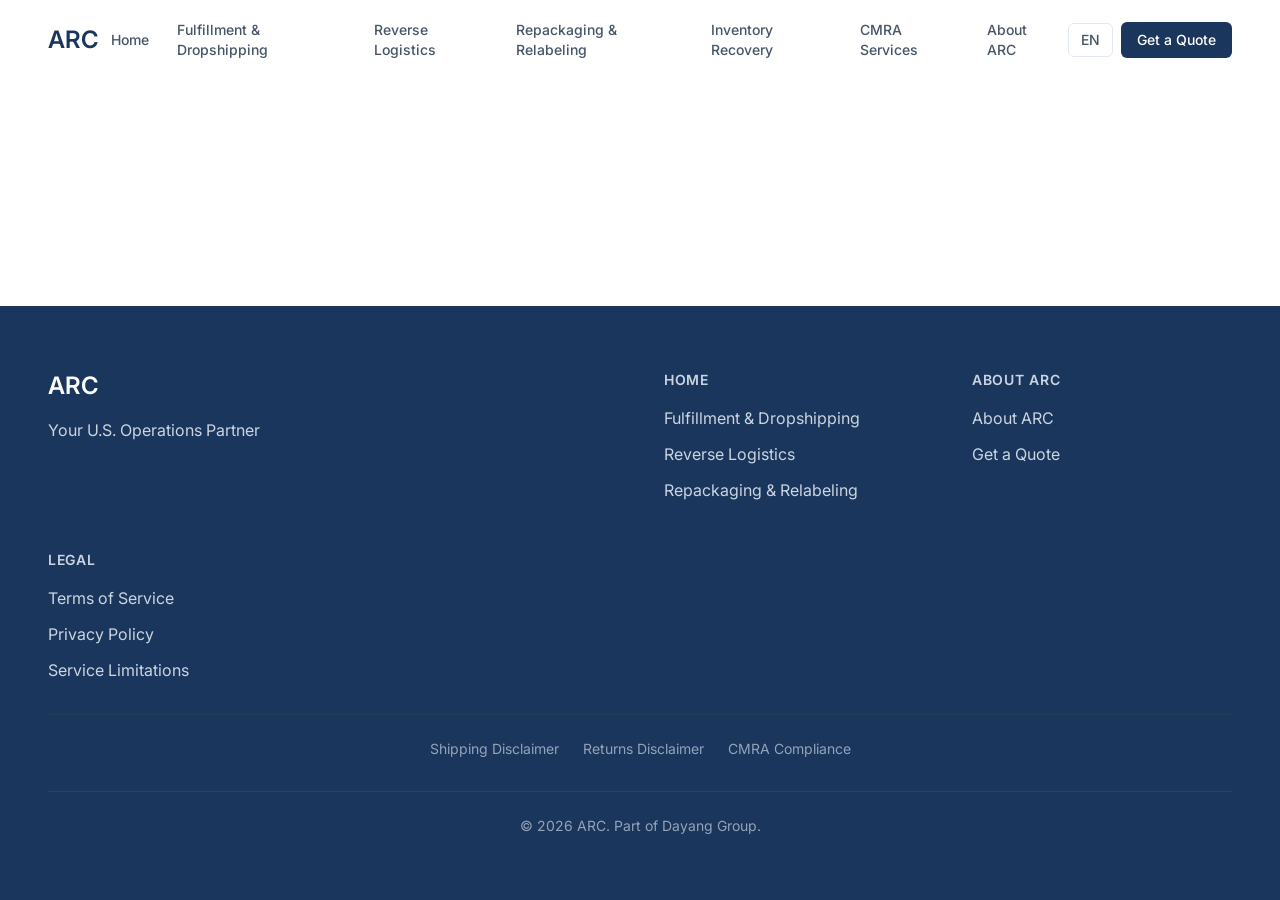
==== index.html @ 96a6413c "Add files via upload" ====
<!doctype html>
<html lang="en">
  <head>
    <meta charset="UTF-8" />
    <meta name="viewport" content="width=device-width, initial-scale=1.0" />
    <title>ARC - U.S. Operations Partner</title>
    <script type="module" crossorigin src="/assets/index-Bz55zCTX.js"></script>
    <link rel="stylesheet" crossorigin href="/assets/index-CoKTmRrE.css">
  </head>
  <body>
    <div id="root"></div>
  </body>
</html>
---- assets/index-CoKTmRrE.css ----
@import"https://fonts.googleapis.com/css2?family=Inter:wght@300;400;500;600;700&display=swap";*,:before,:after{--tw-border-spacing-x: 0;--tw-border-spacing-y: 0;--tw-translate-x: 0;--tw-translate-y: 0;--tw-rotate: 0;--tw-skew-x: 0;--tw-skew-y: 0;--tw-scale-x: 1;--tw-scale-y: 1;--tw-pan-x: ;--tw-pan-y: ;--tw-pinch-zoom: ;--tw-scroll-snap-strictness: proximity;--tw-gradient-from-position: ;--tw-gradient-via-position: ;--tw-gradient-to-position: ;--tw-ordinal: ;--tw-slashed-zero: ;--tw-numeric-figure: ;--tw-numeric-spacing: ;--tw-numeric-fraction: ;--tw-ring-inset: ;--tw-ring-offset-width: 0px;--tw-ring-offset-color: #fff;--tw-ring-color: rgb(59 130 246 / .5);--tw-ring-offset-shadow: 0 0 #0000;--tw-ring-shadow: 0 0 #0000;--tw-shadow: 0 0 #0000;--tw-shadow-colored: 0 0 #0000;--tw-blur: ;--tw-brightness: ;--tw-contrast: ;--tw-grayscale: ;--tw-hue-rotate: ;--tw-invert: ;--tw-saturate: ;--tw-sepia: ;--tw-drop-shadow: ;--tw-backdrop-blur: ;--tw-backdrop-brightness: ;--tw-backdrop-contrast: ;--tw-backdrop-grayscale: ;--tw-backdrop-hue-rotate: ;--tw-backdrop-invert: ;--tw-backdrop-opacity: ;--tw-backdrop-saturate: ;--tw-backdrop-sepia: ;--tw-contain-size: ;--tw-contain-layout: ;--tw-contain-paint: ;--tw-contain-style: }::backdrop{--tw-border-spacing-x: 0;--tw-border-spacing-y: 0;--tw-translate-x: 0;--tw-translate-y: 0;--tw-rotate: 0;--tw-skew-x: 0;--tw-skew-y: 0;--tw-scale-x: 1;--tw-scale-y: 1;--tw-pan-x: ;--tw-pan-y: ;--tw-pinch-zoom: ;--tw-scroll-snap-strictness: proximity;--tw-gradient-from-position: ;--tw-gradient-via-position: ;--tw-gradient-to-position: ;--tw-ordinal: ;--tw-slashed-zero: ;--tw-numeric-figure: ;--tw-numeric-spacing: ;--tw-numeric-fraction: ;--tw-ring-inset: ;--tw-ring-offset-width: 0px;--tw-ring-offset-color: #fff;--tw-ring-color: rgb(59 130 246 / .5);--tw-ring-offset-shadow: 0 0 #0000;--tw-ring-shadow: 0 0 #0000;--tw-shadow: 0 0 #0000;--tw-shadow-colored: 0 0 #0000;--tw-blur: ;--tw-brightness: ;--tw-contrast: ;--tw-grayscale: ;--tw-hue-rotate: ;--tw-invert: ;--tw-saturate: ;--tw-sepia: ;--tw-drop-shadow: ;--tw-backdrop-blur: ;--tw-backdrop-brightness: ;--tw-backdrop-contrast: ;--tw-backdrop-grayscale: ;--tw-backdrop-hue-rotate: ;--tw-backdrop-invert: ;--tw-backdrop-opacity: ;--tw-backdrop-saturate: ;--tw-backdrop-sepia: ;--tw-contain-size: ;--tw-contain-layout: ;--tw-contain-paint: ;--tw-contain-style: }*,:before,:after{box-sizing:border-box;border-width:0;border-style:solid;border-color:#e5e7eb}:before,:after{--tw-content: ""}html,:host{line-height:1.5;-webkit-text-size-adjust:100%;-moz-tab-size:4;-o-tab-size:4;tab-size:4;font-family:ui-sans-serif,system-ui,sans-serif,"Apple Color Emoji","Segoe UI Emoji",Segoe UI Symbol,"Noto Color Emoji";font-feature-settings:normal;font-variation-settings:normal;-webkit-tap-highlight-color:transparent}body{margin:0;line-height:inherit}hr{height:0;color:inherit;border-top-width:1px}abbr:where([title]){-webkit-text-decoration:underline dotted;text-decoration:underline dotted}h1,h2,h3,h4,h5,h6{font-size:inherit;font-weight:inherit}a{color:inherit;text-decoration:inherit}b,strong{font-weight:bolder}code,kbd,samp,pre{font-family:ui-monospace,SFMono-Regular,Menlo,Monaco,Consolas,Liberation Mono,Courier New,monospace;font-feature-settings:normal;font-variation-settings:normal;font-size:1em}small{font-size:80%}sub,sup{font-size:75%;line-height:0;position:relative;vertical-align:baseline}sub{bottom:-.25em}sup{top:-.5em}table{text-indent:0;border-color:inherit;border-collapse:collapse}button,input,optgroup,select,textarea{font-family:inherit;font-feature-settings:inherit;font-variation-settings:inherit;font-size:100%;font-weight:inherit;line-height:inherit;letter-spacing:inherit;color:inherit;margin:0;padding:0}button,select{text-transform:none}button,input:where([type=button]),input:where([type=reset]),input:where([type=submit]){-webkit-appearance:button;background-color:transparent;background-image:none}:-moz-focusring{outline:auto}:-moz-ui-invalid{box-shadow:none}progress{vertical-align:baseline}::-webkit-inner-spin-button,::-webkit-outer-spin-button{height:auto}[type=search]{-webkit-appearance:textfield;outline-offset:-2px}::-webkit-search-decoration{-webkit-appearance:none}::-webkit-file-upload-button{-webkit-appearance:button;font:inherit}summary{display:list-item}blockquote,dl,dd,h1,h2,h3,h4,h5,h6,hr,figure,p,pre{margin:0}fieldset{margin:0;padding:0}legend{padding:0}ol,ul,menu{list-style:none;margin:0;padding:0}dialog{padding:0}textarea{resize:vertical}input::-moz-placeholder,textarea::-moz-placeholder{opacity:1;color:#9ca3af}input::placeholder,textarea::placeholder{opacity:1;color:#9ca3af}button,[role=button]{cursor:pointer}:disabled{cursor:default}img,svg,video,canvas,audio,iframe,embed,object{display:block;vertical-align:middle}img,video{max-width:100%;height:auto}[hidden]:where(:not([hidden=until-found])){display:none}:root{--background: 0 0% 100%;--foreground: 215 45% 15%;--card: 0 0% 100%;--card-foreground: 215 45% 15%;--popover: 0 0% 100%;--popover-foreground: 215 45% 15%;--primary: 215 55% 23%;--primary-foreground: 0 0% 100%;--secondary: 210 20% 96%;--secondary-foreground: 215 45% 15%;--muted: 210 20% 96%;--muted-foreground: 215 20% 45%;--accent: 38 85% 45%;--accent-foreground: 0 0% 100%;--destructive: 0 84.2% 60.2%;--destructive-foreground: 0 0% 98%;--border: 214 20% 90%;--input: 214 20% 90%;--ring: 215 55% 23%;--radius: .5rem;--arc-navy: 215 55% 23%;--arc-navy-light: 215 45% 30%;--arc-amber: 38 85% 45%;--arc-gray: 215 20% 45%;--arc-gray-light: 210 20% 96%}*{border-color:hsl(var(--border))}html{scroll-behavior:smooth}body{background-color:hsl(var(--background));color:hsl(var(--foreground));-webkit-font-smoothing:antialiased;-moz-osx-font-smoothing:grayscale;font-family:Inter,-apple-system,BlinkMacSystemFont,Segoe UI,Roboto,sans-serif}.sr-only{position:absolute;width:1px;height:1px;padding:0;margin:-1px;overflow:hidden;clip:rect(0,0,0,0);white-space:nowrap;border-width:0}.pointer-events-none{pointer-events:none}.visible{visibility:visible}.invisible{visibility:hidden}.fixed{position:fixed}.absolute{position:absolute}.relative{position:relative}.inset-0{inset:0}.inset-x-0{left:0;right:0}.inset-y-0{top:0;bottom:0}.-bottom-12{bottom:-3rem}.-bottom-6{bottom:-1.5rem}.-left-12{left:-3rem}.-left-6{left:-1.5rem}.-right-12{right:-3rem}.-right-6{right:-1.5rem}.-top-12{top:-3rem}.-top-3{top:-.75rem}.-top-6{top:-1.5rem}.bottom-0{bottom:0}.left-0{left:0}.left-1\/2{left:50%}.left-2{left:.5rem}.left-4{left:1rem}.left-6{left:1.5rem}.left-\[10\%\]{left:10%}.left-\[5\%\]{left:5%}.left-\[50\%\]{left:50%}.left-\[8\%\]{left:8%}.right-0{right:0}.right-1{right:.25rem}.right-2{right:.5rem}.right-3{right:.75rem}.right-4{right:1rem}.right-\[10\%\]{right:10%}.right-\[5\%\]{right:5%}.right-\[8\%\]{right:8%}.top-0{top:0}.top-1\.5{top:.375rem}.top-1\/2{top:50%}.top-16{top:4rem}.top-20{top:5rem}.top-3\.5{top:.875rem}.top-4{top:1rem}.top-\[1px\]{top:1px}.top-\[50\%\]{top:50%}.top-\[60\%\]{top:60%}.top-full{top:100%}.isolate{isolation:isolate}.z-10{z-index:10}.z-20{z-index:20}.z-50{z-index:50}.z-\[1\]{z-index:1}.order-first{order:-9999}.order-last{order:9999}.col-start-2{grid-column-start:2}.row-span-2{grid-row:span 2 / span 2}.row-start-1{grid-row-start:1}.\!m-0{margin:0!important}.-mx-1{margin-left:-.25rem;margin-right:-.25rem}.-my-2{margin-top:-.5rem;margin-bottom:-.5rem}.mx-2{margin-left:.5rem;margin-right:.5rem}.mx-3\.5{margin-left:.875rem;margin-right:.875rem}.mx-auto{margin-left:auto;margin-right:auto}.my-0{margin-top:0;margin-bottom:0}.my-0\.5{margin-top:.125rem;margin-bottom:.125rem}.my-1{margin-top:.25rem;margin-bottom:.25rem}.-ml-4{margin-left:-1rem}.-mt-4{margin-top:-1rem}.mb-10{margin-bottom:2.5rem}.mb-12{margin-bottom:3rem}.mb-16{margin-bottom:4rem}.mb-2{margin-bottom:.5rem}.mb-3{margin-bottom:.75rem}.mb-4{margin-bottom:1rem}.mb-5{margin-bottom:1.25rem}.mb-6{margin-bottom:1.5rem}.mb-8{margin-bottom:2rem}.ml-1{margin-left:.25rem}.ml-12{margin-left:3rem}.ml-2{margin-left:.5rem}.ml-4{margin-left:1rem}.ml-auto{margin-left:auto}.mt-0\.5{margin-top:.125rem}.mt-1{margin-top:.25rem}.mt-1\.5{margin-top:.375rem}.mt-10{margin-top:2.5rem}.mt-12{margin-top:3rem}.mt-2{margin-top:.5rem}.mt-4{margin-top:1rem}.mt-6{margin-top:1.5rem}.mt-8{margin-top:2rem}.mt-auto{margin-top:auto}.line-clamp-1{overflow:hidden;display:-webkit-box;-webkit-box-orient:vertical;-webkit-line-clamp:1}.line-clamp-2{overflow:hidden;display:-webkit-box;-webkit-box-orient:vertical;-webkit-line-clamp:2}.block{display:block}.inline-block{display:inline-block}.flex{display:flex}.inline-flex{display:inline-flex}.table{display:table}.table-caption{display:table-caption}.table-cell{display:table-cell}.table-row{display:table-row}.grid{display:grid}.hidden{display:none}.aspect-square{aspect-ratio:1 / 1}.aspect-video{aspect-ratio:16 / 9}.size-10{width:2.5rem;height:2.5rem}.size-2{width:.5rem;height:.5rem}.size-2\.5{width:.625rem;height:.625rem}.size-3{width:.75rem;height:.75rem}.size-3\.5{width:.875rem;height:.875rem}.size-4{width:1rem;height:1rem}.size-6{width:1.5rem;height:1.5rem}.size-7{width:1.75rem;height:1.75rem}.size-8{width:2rem;height:2rem}.size-9{width:2.25rem;height:2.25rem}.size-auto{width:auto;height:auto}.size-full{width:100%;height:100%}.h-1{height:.25rem}.h-1\.5{height:.375rem}.h-10{height:2.5rem}.h-12{height:3rem}.h-14{height:3.5rem}.h-16{height:4rem}.h-2{height:.5rem}.h-2\.5{height:.625rem}.h-24{height:6rem}.h-3{height:.75rem}.h-32{height:8rem}.h-4{height:1rem}.h-5{height:1.25rem}.h-6{height:1.5rem}.h-7{height:1.75rem}.h-8{height:2rem}.h-9{height:2.25rem}.h-96{height:24rem}.h-\[1\.15rem\]{height:1.15rem}.h-\[400px\]{height:400px}.h-\[calc\(100\%-1px\)\]{height:calc(100% - 1px)}.h-\[var\(--radix-navigation-menu-viewport-height\)\]{height:var(--radix-navigation-menu-viewport-height)}.h-\[var\(--radix-select-trigger-height\)\]{height:var(--radix-select-trigger-height)}.h-auto{height:auto}.h-full{height:100%}.h-px{height:1px}.h-svh{height:100svh}.max-h-\[300px\]{max-height:300px}.min-h-0{min-height:0px}.min-h-16{min-height:4rem}.min-h-4{min-height:1rem}.min-h-screen{min-height:100vh}.min-h-svh{min-height:100svh}.w-0{width:0px}.w-1{width:.25rem}.w-10{width:2.5rem}.w-14{width:3.5rem}.w-16{width:4rem}.w-2{width:.5rem}.w-2\.5{width:.625rem}.w-24{width:6rem}.w-3{width:.75rem}.w-3\/4{width:75%}.w-32{width:8rem}.w-4{width:1rem}.w-5{width:1.25rem}.w-6{width:1.5rem}.w-64{width:16rem}.w-7{width:1.75rem}.w-72{width:18rem}.w-8{width:2rem}.w-9{width:2.25rem}.w-96{width:24rem}.w-\[100px\]{width:100px}.w-\[300px\]{width:300px}.w-auto{width:auto}.w-fit{width:-moz-fit-content;width:fit-content}.w-full{width:100%}.w-max{width:-moz-max-content;width:max-content}.w-px{width:1px}.min-w-0{min-width:0px}.min-w-10{min-width:2.5rem}.min-w-5{min-width:1.25rem}.min-w-8{min-width:2rem}.min-w-9{min-width:2.25rem}.min-w-\[12rem\]{min-width:12rem}.min-w-\[800px\]{min-width:800px}.min-w-\[8rem\]{min-width:8rem}.min-w-\[var\(--radix-select-trigger-width\)\]{min-width:var(--radix-select-trigger-width)}.max-w-2xl{max-width:42rem}.max-w-3xl{max-width:48rem}.max-w-4xl{max-width:56rem}.max-w-5xl{max-width:64rem}.max-w-\[calc\(100\%-2rem\)\]{max-width:calc(100% - 2rem)}.max-w-lg{max-width:32rem}.max-w-max{max-width:-moz-max-content;max-width:max-content}.max-w-none{max-width:none}.max-w-sm{max-width:24rem}.max-w-xl{max-width:36rem}.flex-1{flex:1 1 0%}.flex-shrink-0,.shrink-0{flex-shrink:0}.grow{flex-grow:1}.grow-0{flex-grow:0}.basis-full{flex-basis:100%}.caption-bottom{caption-side:bottom}.border-collapse{border-collapse:collapse}.-translate-x-1\/2{--tw-translate-x: -50%;transform:translate(var(--tw-translate-x),var(--tw-translate-y)) rotate(var(--tw-rotate)) skew(var(--tw-skew-x)) skewY(var(--tw-skew-y)) scaleX(var(--tw-scale-x)) scaleY(var(--tw-scale-y))}.-translate-x-px{--tw-translate-x: -1px;transform:translate(var(--tw-translate-x),var(--tw-translate-y)) rotate(var(--tw-rotate)) skew(var(--tw-skew-x)) skewY(var(--tw-skew-y)) scaleX(var(--tw-scale-x)) scaleY(var(--tw-scale-y))}.-translate-y-1\/2{--tw-translate-y: -50%;transform:translate(var(--tw-translate-x),var(--tw-translate-y)) rotate(var(--tw-rotate)) skew(var(--tw-skew-x)) skewY(var(--tw-skew-y)) scaleX(var(--tw-scale-x)) scaleY(var(--tw-scale-y))}.translate-x-\[-50\%\]{--tw-translate-x: -50%;transform:translate(var(--tw-translate-x),var(--tw-translate-y)) rotate(var(--tw-rotate)) skew(var(--tw-skew-x)) skewY(var(--tw-skew-y)) scaleX(var(--tw-scale-x)) scaleY(var(--tw-scale-y))}.translate-x-px{--tw-translate-x: 1px;transform:translate(var(--tw-translate-x),var(--tw-translate-y)) rotate(var(--tw-rotate)) skew(var(--tw-skew-x)) skewY(var(--tw-skew-y)) scaleX(var(--tw-scale-x)) scaleY(var(--tw-scale-y))}.translate-y-0\.5{--tw-translate-y: .125rem;transform:translate(var(--tw-translate-x),var(--tw-translate-y)) rotate(var(--tw-rotate)) skew(var(--tw-skew-x)) skewY(var(--tw-skew-y)) scaleX(var(--tw-scale-x)) scaleY(var(--tw-scale-y))}.translate-y-\[-50\%\]{--tw-translate-y: -50%;transform:translate(var(--tw-translate-x),var(--tw-translate-y)) rotate(var(--tw-rotate)) skew(var(--tw-skew-x)) skewY(var(--tw-skew-y)) scaleX(var(--tw-scale-x)) scaleY(var(--tw-scale-y))}.translate-y-\[calc\(-50\%_-_2px\)\]{--tw-translate-y: calc(-50% - 2px) ;transform:translate(var(--tw-translate-x),var(--tw-translate-y)) rotate(var(--tw-rotate)) skew(var(--tw-skew-x)) skewY(var(--tw-skew-y)) scaleX(var(--tw-scale-x)) scaleY(var(--tw-scale-y))}.rotate-45{--tw-rotate: 45deg;transform:translate(var(--tw-translate-x),var(--tw-translate-y)) rotate(var(--tw-rotate)) skew(var(--tw-skew-x)) skewY(var(--tw-skew-y)) scaleX(var(--tw-scale-x)) scaleY(var(--tw-scale-y))}.rotate-90{--tw-rotate: 90deg;transform:translate(var(--tw-translate-x),var(--tw-translate-y)) rotate(var(--tw-rotate)) skew(var(--tw-skew-x)) skewY(var(--tw-skew-y)) scaleX(var(--tw-scale-x)) scaleY(var(--tw-scale-y))}.transform{transform:translate(var(--tw-translate-x),var(--tw-translate-y)) rotate(var(--tw-rotate)) skew(var(--tw-skew-x)) skewY(var(--tw-skew-y)) scaleX(var(--tw-scale-x)) scaleY(var(--tw-scale-y))}@keyframes caret-blink{0%,70%,to{opacity:1}20%,50%{opacity:0}}.animate-caret-blink{animation:caret-blink 1.25s ease-out infinite}@keyframes pulse{50%{opacity:.5}}.animate-pulse{animation:pulse 2s cubic-bezier(.4,0,.6,1) infinite}@keyframes spin{to{transform:rotate(360deg)}}.animate-spin{animation:spin 1s linear infinite}.cursor-default{cursor:default}.cursor-text{cursor:text}.touch-none{touch-action:none}.select-none{-webkit-user-select:none;-moz-user-select:none;user-select:none}.resize-none{resize:none}.scroll-my-1{scroll-margin-top:.25rem;scroll-margin-bottom:.25rem}.scroll-py-1{scroll-padding-top:.25rem;scroll-padding-bottom:.25rem}.list-disc{list-style-type:disc}.list-none{list-style-type:none}.auto-rows-min{grid-auto-rows:min-content}.grid-cols-1{grid-template-columns:repeat(1,minmax(0,1fr))}.grid-cols-2{grid-template-columns:repeat(2,minmax(0,1fr))}.grid-cols-6{grid-template-columns:repeat(6,minmax(0,1fr))}.grid-cols-\[0_1fr\]{grid-template-columns:0 1fr}.grid-rows-\[auto_auto\]{grid-template-rows:auto auto}.flex-row{flex-direction:row}.flex-col{flex-direction:column}.flex-col-reverse{flex-direction:column-reverse}.flex-wrap{flex-wrap:wrap}.place-content-center{place-content:center}.items-start{align-items:flex-start}.items-end{align-items:flex-end}.items-center{align-items:center}.items-stretch{align-items:stretch}.justify-start{justify-content:flex-start}.justify-center{justify-content:center}.justify-between{justify-content:space-between}.justify-items-start{justify-items:start}.gap-0\.5{gap:.125rem}.gap-1{gap:.25rem}.gap-1\.5{gap:.375rem}.gap-12{gap:3rem}.gap-16{gap:4rem}.gap-2{gap:.5rem}.gap-2\.5{gap:.625rem}.gap-3{gap:.75rem}.gap-4{gap:1rem}.gap-6{gap:1.5rem}.gap-7{gap:1.75rem}.gap-8{gap:2rem}.gap-\[--spacing\(var\(--gap\)\)\]{gap:var(--spacing(var(--gap)))}.gap-x-6{-moz-column-gap:1.5rem;column-gap:1.5rem}.gap-y-0\.5{row-gap:.125rem}.gap-y-2{row-gap:.5rem}.space-y-3>:not([hidden])~:not([hidden]){--tw-space-y-reverse: 0;margin-top:calc(.75rem * calc(1 - var(--tw-space-y-reverse)));margin-bottom:calc(.75rem * var(--tw-space-y-reverse))}.space-y-6>:not([hidden])~:not([hidden]){--tw-space-y-reverse: 0;margin-top:calc(1.5rem * calc(1 - var(--tw-space-y-reverse)));margin-bottom:calc(1.5rem * var(--tw-space-y-reverse))}.self-start{align-self:flex-start}.self-stretch{align-self:stretch}.justify-self-end{justify-self:end}.overflow-auto{overflow:auto}.overflow-hidden{overflow:hidden}.overflow-x-auto{overflow-x:auto}.overflow-y-auto{overflow-y:auto}.overflow-x-hidden{overflow-x:hidden}.whitespace-nowrap{white-space:nowrap}.break-words{overflow-wrap:break-word}.rounded-2xl{border-radius:1rem}.rounded-\[2px\]{border-radius:2px}.rounded-\[4px\]{border-radius:4px}.rounded-\[calc\(var\(--radius\)-5px\)\]{border-radius:calc(var(--radius) - 5px)}.rounded-\[inherit\]{border-radius:inherit}.rounded-full{border-radius:9999px}.rounded-lg{border-radius:var(--radius)}.rounded-md{border-radius:calc(var(--radius) - 2px)}.rounded-none{border-radius:0}.rounded-sm{border-radius:calc(var(--radius) - 4px)}.rounded-xl{border-radius:calc(var(--radius) + 4px)}.rounded-xs{border-radius:calc(var(--radius) - 6px)}.rounded-l-md{border-top-left-radius:calc(var(--radius) - 2px);border-bottom-left-radius:calc(var(--radius) - 2px)}.rounded-r-md{border-top-right-radius:calc(var(--radius) - 2px);border-bottom-right-radius:calc(var(--radius) - 2px)}.rounded-tl-sm{border-top-left-radius:calc(var(--radius) - 4px)}.border{border-width:1px}.border-0{border-width:0px}.border-4{border-width:4px}.border-\[1\.5px\]{border-width:1.5px}.border-y{border-top-width:1px;border-bottom-width:1px}.border-b{border-bottom-width:1px}.border-l{border-left-width:1px}.border-r{border-right-width:1px}.border-t{border-top-width:1px}.border-dashed{border-style:dashed}.border-\[\#0a1628\]{--tw-border-opacity: 1;border-color:rgb(10 22 40 / var(--tw-border-opacity, 1))}.border-amber-200{--tw-border-opacity: 1;border-color:rgb(253 230 138 / var(--tw-border-opacity, 1))}.border-border{border-color:hsl(var(--border))}.border-border\/50{border-color:hsl(var(--border) / .5)}.border-input{border-color:hsl(var(--input))}.border-primary{border-color:hsl(var(--primary))}.border-sidebar-border{border-color:hsl(var(--sidebar-border))}.border-slate-100{--tw-border-opacity: 1;border-color:rgb(241 245 249 / var(--tw-border-opacity, 1))}.border-slate-200{--tw-border-opacity: 1;border-color:rgb(226 232 240 / var(--tw-border-opacity, 1))}.border-slate-700{--tw-border-opacity: 1;border-color:rgb(51 65 85 / var(--tw-border-opacity, 1))}.border-slate-700\/50{border-color:#33415580}.border-transparent{border-color:transparent}.border-white{--tw-border-opacity: 1;border-color:rgb(255 255 255 / var(--tw-border-opacity, 1))}.border-white\/10{border-color:#ffffff1a}.border-white\/20{border-color:#fff3}.border-l-transparent{border-left-color:transparent}.border-t-transparent{border-top-color:transparent}.bg-\[\#0a1628\]{--tw-bg-opacity: 1;background-color:rgb(10 22 40 / var(--tw-bg-opacity, 1))}.bg-\[\#0a1628\]\/50{background-color:#0a162880}.bg-\[\#1a365d\]{--tw-bg-opacity: 1;background-color:rgb(26 54 93 / var(--tw-bg-opacity, 1))}.bg-accent{background-color:hsl(var(--accent))}.bg-amber-50{--tw-bg-opacity: 1;background-color:rgb(255 251 235 / var(--tw-bg-opacity, 1))}.bg-amber-500{--tw-bg-opacity: 1;background-color:rgb(245 158 11 / var(--tw-bg-opacity, 1))}.bg-background{background-color:hsl(var(--background))}.bg-black\/50{background-color:#00000080}.bg-blue-500{--tw-bg-opacity: 1;background-color:rgb(59 130 246 / var(--tw-bg-opacity, 1))}.bg-blue-500\/10{background-color:#3b82f61a}.bg-blue-500\/5{background-color:#3b82f60d}.bg-blue-600{--tw-bg-opacity: 1;background-color:rgb(37 99 235 / var(--tw-bg-opacity, 1))}.bg-border{background-color:hsl(var(--border))}.bg-card{background-color:hsl(var(--card))}.bg-cyan-500{--tw-bg-opacity: 1;background-color:rgb(6 182 212 / var(--tw-bg-opacity, 1))}.bg-destructive{--tw-bg-opacity: 1;background-color:hsl(var(--destructive) / var(--tw-bg-opacity, 1))}.bg-emerald-100{--tw-bg-opacity: 1;background-color:rgb(209 250 229 / var(--tw-bg-opacity, 1))}.bg-emerald-50{--tw-bg-opacity: 1;background-color:rgb(236 253 245 / var(--tw-bg-opacity, 1))}.bg-emerald-500{--tw-bg-opacity: 1;background-color:rgb(16 185 129 / var(--tw-bg-opacity, 1))}.bg-emerald-600{--tw-bg-opacity: 1;background-color:rgb(5 150 105 / var(--tw-bg-opacity, 1))}.bg-foreground{background-color:hsl(var(--foreground))}.bg-indigo-100{--tw-bg-opacity: 1;background-color:rgb(224 231 255 / var(--tw-bg-opacity, 1))}.bg-indigo-500{--tw-bg-opacity: 1;background-color:rgb(99 102 241 / var(--tw-bg-opacity, 1))}.bg-indigo-500\/10{background-color:#6366f11a}.bg-indigo-600{--tw-bg-opacity: 1;background-color:rgb(79 70 229 / var(--tw-bg-opacity, 1))}.bg-input{background-color:hsl(var(--input))}.bg-muted{background-color:hsl(var(--muted))}.bg-muted\/50{background-color:hsl(var(--muted) / .5)}.bg-orange-100{--tw-bg-opacity: 1;background-color:rgb(255 237 213 / var(--tw-bg-opacity, 1))}.bg-orange-500{--tw-bg-opacity: 1;background-color:rgb(249 115 22 / var(--tw-bg-opacity, 1))}.bg-orange-500\/10{background-color:#f973161a}.bg-orange-500\/20{background-color:#f9731633}.bg-orange-500\/40{background-color:#f9731666}.bg-orange-500\/5{background-color:#f973160d}.bg-popover{background-color:hsl(var(--popover))}.bg-primary{background-color:hsl(var(--primary))}.bg-primary\/20{background-color:hsl(var(--primary) / .2)}.bg-rose-500{--tw-bg-opacity: 1;background-color:rgb(244 63 94 / var(--tw-bg-opacity, 1))}.bg-rose-600{--tw-bg-opacity: 1;background-color:rgb(225 29 72 / var(--tw-bg-opacity, 1))}.bg-secondary{background-color:hsl(var(--secondary))}.bg-sidebar{background-color:hsl(var(--sidebar-background))}.bg-sidebar-border{background-color:hsl(var(--sidebar-border))}.bg-slate-100{--tw-bg-opacity: 1;background-color:rgb(241 245 249 / var(--tw-bg-opacity, 1))}.bg-slate-300{--tw-bg-opacity: 1;background-color:rgb(203 213 225 / var(--tw-bg-opacity, 1))}.bg-slate-50{--tw-bg-opacity: 1;background-color:rgb(248 250 252 / var(--tw-bg-opacity, 1))}.bg-slate-500{--tw-bg-opacity: 1;background-color:rgb(100 116 139 / var(--tw-bg-opacity, 1))}.bg-transparent{background-color:transparent}.bg-violet-500{--tw-bg-opacity: 1;background-color:rgb(139 92 246 / var(--tw-bg-opacity, 1))}.bg-white{--tw-bg-opacity: 1;background-color:rgb(255 255 255 / var(--tw-bg-opacity, 1))}.bg-white\/10{background-color:#ffffff1a}.bg-white\/5{background-color:#ffffff0d}.bg-white\/95{background-color:#fffffff2}.bg-gradient-to-br{background-image:linear-gradient(to bottom right,var(--tw-gradient-stops))}.bg-gradient-to-r{background-image:linear-gradient(to right,var(--tw-gradient-stops))}.bg-gradient-to-t{background-image:linear-gradient(to top,var(--tw-gradient-stops))}.from-\[\#0a1628\]{--tw-gradient-from: #0a1628 var(--tw-gradient-from-position);--tw-gradient-to: rgb(10 22 40 / 0) var(--tw-gradient-to-position);--tw-gradient-stops: var(--tw-gradient-from), var(--tw-gradient-to)}.from-\[\#0a1628\]\/60{--tw-gradient-from: rgb(10 22 40 / .6) var(--tw-gradient-from-position);--tw-gradient-to: rgb(10 22 40 / 0) var(--tw-gradient-to-position);--tw-gradient-stops: var(--tw-gradient-from), var(--tw-gradient-to)}.from-\[\#0a1628\]\/95{--tw-gradient-from: rgb(10 22 40 / .95) var(--tw-gradient-from-position);--tw-gradient-to: rgb(10 22 40 / 0) var(--tw-gradient-to-position);--tw-gradient-stops: var(--tw-gradient-from), var(--tw-gradient-to)}.from-\[\#1a365d\]{--tw-gradient-from: #1a365d var(--tw-gradient-from-position);--tw-gradient-to: rgb(26 54 93 / 0) var(--tw-gradient-to-position);--tw-gradient-stops: var(--tw-gradient-from), var(--tw-gradient-to)}.from-blue-500{--tw-gradient-from: #3b82f6 var(--tw-gradient-from-position);--tw-gradient-to: rgb(59 130 246 / 0) var(--tw-gradient-to-position);--tw-gradient-stops: var(--tw-gradient-from), var(--tw-gradient-to)}.from-slate-50{--tw-gradient-from: #f8fafc var(--tw-gradient-from-position);--tw-gradient-to: rgb(248 250 252 / 0) var(--tw-gradient-to-position);--tw-gradient-stops: var(--tw-gradient-from), var(--tw-gradient-to)}.via-\[\#0a1628\]\/80{--tw-gradient-to: rgb(10 22 40 / 0) var(--tw-gradient-to-position);--tw-gradient-stops: var(--tw-gradient-from), rgb(10 22 40 / .8) var(--tw-gradient-via-position), var(--tw-gradient-to)}.via-\[\#0a1628\]\/85{--tw-gradient-to: rgb(10 22 40 / 0) var(--tw-gradient-to-position);--tw-gradient-stops: var(--tw-gradient-from), rgb(10 22 40 / .85) var(--tw-gradient-via-position), var(--tw-gradient-to)}.via-amber-500{--tw-gradient-to: rgb(245 158 11 / 0) var(--tw-gradient-to-position);--tw-gradient-stops: var(--tw-gradient-from), #f59e0b var(--tw-gradient-via-position), var(--tw-gradient-to)}.via-emerald-500{--tw-gradient-to: rgb(16 185 129 / 0) var(--tw-gradient-to-position);--tw-gradient-stops: var(--tw-gradient-from), #10b981 var(--tw-gradient-via-position), var(--tw-gradient-to)}.via-indigo-500{--tw-gradient-to: rgb(99 102 241 / 0) var(--tw-gradient-to-position);--tw-gradient-stops: var(--tw-gradient-from), #6366f1 var(--tw-gradient-via-position), var(--tw-gradient-to)}.via-rose-500{--tw-gradient-to: rgb(244 63 94 / 0) var(--tw-gradient-to-position);--tw-gradient-stops: var(--tw-gradient-from), #f43f5e var(--tw-gradient-via-position), var(--tw-gradient-to)}.via-white{--tw-gradient-to: rgb(255 255 255 / 0) var(--tw-gradient-to-position);--tw-gradient-stops: var(--tw-gradient-from), #fff var(--tw-gradient-via-position), var(--tw-gradient-to)}.to-\[\#0a1628\]\/60{--tw-gradient-to: rgb(10 22 40 / .6) var(--tw-gradient-to-position)}.to-\[\#1a365d\]{--tw-gradient-to: #1a365d var(--tw-gradient-to-position)}.to-\[\#234b7c\]{--tw-gradient-to: #234b7c var(--tw-gradient-to-position)}.to-amber-50\/30{--tw-gradient-to: rgb(255 251 235 / .3) var(--tw-gradient-to-position)}.to-blue-50\/30{--tw-gradient-to: rgb(239 246 255 / .3) var(--tw-gradient-to-position)}.to-cyan-500{--tw-gradient-to: #06b6d4 var(--tw-gradient-to-position)}.to-emerald-50\/30{--tw-gradient-to: rgb(236 253 245 / .3) var(--tw-gradient-to-position)}.to-indigo-50\/30{--tw-gradient-to: rgb(238 242 255 / .3) var(--tw-gradient-to-position)}.to-rose-50\/30{--tw-gradient-to: rgb(255 241 242 / .3) var(--tw-gradient-to-position)}.to-rose-500{--tw-gradient-to: #f43f5e var(--tw-gradient-to-position)}.to-transparent{--tw-gradient-to: transparent var(--tw-gradient-to-position)}.fill-current{fill:currentColor}.fill-foreground{fill:hsl(var(--foreground))}.fill-primary{fill:hsl(var(--primary))}.object-cover{-o-object-fit:cover;object-fit:cover}.p-0{padding:0}.p-1{padding:.25rem}.p-2{padding:.5rem}.p-3{padding:.75rem}.p-4{padding:1rem}.p-6{padding:1.5rem}.p-8{padding:2rem}.p-\[3px\]{padding:3px}.p-px{padding:1px}.px-1{padding-left:.25rem;padding-right:.25rem}.px-1\.5{padding-left:.375rem;padding-right:.375rem}.px-10{padding-left:2.5rem;padding-right:2.5rem}.px-2{padding-left:.5rem;padding-right:.5rem}.px-2\.5{padding-left:.625rem;padding-right:.625rem}.px-3{padding-left:.75rem;padding-right:.75rem}.px-4{padding-left:1rem;padding-right:1rem}.px-6{padding-left:1.5rem;padding-right:1.5rem}.px-8{padding-left:2rem;padding-right:2rem}.py-0\.5{padding-top:.125rem;padding-bottom:.125rem}.py-1{padding-top:.25rem;padding-bottom:.25rem}.py-1\.5{padding-top:.375rem;padding-bottom:.375rem}.py-12{padding-top:3rem;padding-bottom:3rem}.py-16{padding-top:4rem;padding-bottom:4rem}.py-2{padding-top:.5rem;padding-bottom:.5rem}.py-20{padding-top:5rem;padding-bottom:5rem}.py-24{padding-top:6rem;padding-bottom:6rem}.py-3{padding-top:.75rem;padding-bottom:.75rem}.py-4{padding-top:1rem;padding-bottom:1rem}.py-6{padding-top:1.5rem;padding-bottom:1.5rem}.py-8{padding-top:2rem;padding-bottom:2rem}.pb-3{padding-bottom:.75rem}.pb-4{padding-bottom:1rem}.pl-2{padding-left:.5rem}.pl-3{padding-left:.75rem}.pl-4{padding-left:1rem}.pl-8{padding-left:2rem}.pr-1{padding-right:.25rem}.pr-2{padding-right:.5rem}.pr-2\.5{padding-right:.625rem}.pr-3{padding-right:.75rem}.pr-8{padding-right:2rem}.pt-0{padding-top:0}.pt-16{padding-top:4rem}.pt-24{padding-top:6rem}.pt-3{padding-top:.75rem}.pt-4{padding-top:1rem}.pt-6{padding-top:1.5rem}.text-left{text-align:left}.text-center{text-align:center}.align-middle{vertical-align:middle}.font-mono{font-family:ui-monospace,SFMono-Regular,Menlo,Monaco,Consolas,Liberation Mono,Courier New,monospace}.font-sans{font-family:ui-sans-serif,system-ui,sans-serif,"Apple Color Emoji","Segoe UI Emoji",Segoe UI Symbol,"Noto Color Emoji"}.text-2xl{font-size:1.5rem;line-height:2rem}.text-3xl{font-size:1.875rem;line-height:2.25rem}.text-4xl{font-size:2.25rem;line-height:2.5rem}.text-5xl{font-size:3rem;line-height:1}.text-\[0\.8rem\]{font-size:.8rem}.text-base{font-size:1rem;line-height:1.5rem}.text-lg{font-size:1.125rem;line-height:1.75rem}.text-sm{font-size:.875rem;line-height:1.25rem}.text-sm\/relaxed{font-size:.875rem;line-height:1.625}.text-xl{font-size:1.25rem;line-height:1.75rem}.text-xs{font-size:.75rem;line-height:1rem}.font-bold{font-weight:700}.font-light{font-weight:300}.font-medium{font-weight:500}.font-normal{font-weight:400}.font-semibold{font-weight:600}.uppercase{text-transform:uppercase}.tabular-nums{--tw-numeric-spacing: tabular-nums;font-variant-numeric:var(--tw-ordinal) var(--tw-slashed-zero) var(--tw-numeric-figure) var(--tw-numeric-spacing) var(--tw-numeric-fraction)}.leading-none{line-height:1}.leading-normal{line-height:1.5}.leading-relaxed{line-height:1.625}.leading-snug{line-height:1.375}.leading-tight{line-height:1.25}.tracking-tight{letter-spacing:-.025em}.tracking-wider{letter-spacing:.05em}.tracking-widest{letter-spacing:.1em}.text-\[\#0a1628\]{--tw-text-opacity: 1;color:rgb(10 22 40 / var(--tw-text-opacity, 1))}.text-\[\#1a365d\]{--tw-text-opacity: 1;color:rgb(26 54 93 / var(--tw-text-opacity, 1))}.text-accent-foreground{color:hsl(var(--accent-foreground))}.text-background{color:hsl(var(--background))}.text-card-foreground{color:hsl(var(--card-foreground))}.text-current{color:currentColor}.text-destructive{--tw-text-opacity: 1;color:hsl(var(--destructive) / var(--tw-text-opacity, 1))}.text-emerald-600{--tw-text-opacity: 1;color:rgb(5 150 105 / var(--tw-text-opacity, 1))}.text-emerald-800{--tw-text-opacity: 1;color:rgb(6 95 70 / var(--tw-text-opacity, 1))}.text-foreground{color:hsl(var(--foreground))}.text-indigo-700{--tw-text-opacity: 1;color:rgb(67 56 202 / var(--tw-text-opacity, 1))}.text-muted-foreground{color:hsl(var(--muted-foreground))}.text-orange-400{--tw-text-opacity: 1;color:rgb(251 146 60 / var(--tw-text-opacity, 1))}.text-orange-500{--tw-text-opacity: 1;color:rgb(249 115 22 / var(--tw-text-opacity, 1))}.text-orange-600{--tw-text-opacity: 1;color:rgb(234 88 12 / var(--tw-text-opacity, 1))}.text-orange-700{--tw-text-opacity: 1;color:rgb(194 65 12 / var(--tw-text-opacity, 1))}.text-popover-foreground{color:hsl(var(--popover-foreground))}.text-primary{color:hsl(var(--primary))}.text-primary-foreground{color:hsl(var(--primary-foreground))}.text-secondary-foreground{color:hsl(var(--secondary-foreground))}.text-sidebar-foreground{color:hsl(var(--sidebar-foreground))}.text-sidebar-foreground\/70{color:hsl(var(--sidebar-foreground) / .7)}.text-slate-300{--tw-text-opacity: 1;color:rgb(203 213 225 / var(--tw-text-opacity, 1))}.text-slate-400{--tw-text-opacity: 1;color:rgb(148 163 184 / var(--tw-text-opacity, 1))}.text-slate-500{--tw-text-opacity: 1;color:rgb(100 116 139 / var(--tw-text-opacity, 1))}.text-slate-600{--tw-text-opacity: 1;color:rgb(71 85 105 / var(--tw-text-opacity, 1))}.text-slate-700{--tw-text-opacity: 1;color:rgb(51 65 85 / var(--tw-text-opacity, 1))}.text-slate-800{--tw-text-opacity: 1;color:rgb(30 41 59 / var(--tw-text-opacity, 1))}.text-white{--tw-text-opacity: 1;color:rgb(255 255 255 / var(--tw-text-opacity, 1))}.text-white\/40{color:#fff6}.text-white\/60{color:#fff9}.text-white\/70{color:#ffffffb3}.text-white\/80{color:#fffc}.text-white\/90{color:#ffffffe6}.underline-offset-4{text-underline-offset:4px}.opacity-0{opacity:0}.opacity-50{opacity:.5}.opacity-70{opacity:.7}.shadow{--tw-shadow: 0 1px 3px 0 rgb(0 0 0 / .1), 0 1px 2px -1px rgb(0 0 0 / .1);--tw-shadow-colored: 0 1px 3px 0 var(--tw-shadow-color), 0 1px 2px -1px var(--tw-shadow-color);box-shadow:var(--tw-ring-offset-shadow, 0 0 #0000),var(--tw-ring-shadow, 0 0 #0000),var(--tw-shadow)}.shadow-2xl{--tw-shadow: 0 25px 50px -12px rgb(0 0 0 / .25);--tw-shadow-colored: 0 25px 50px -12px var(--tw-shadow-color);box-shadow:var(--tw-ring-offset-shadow, 0 0 #0000),var(--tw-ring-shadow, 0 0 #0000),var(--tw-shadow)}.shadow-\[0_0_0_1px_hsl\(var\(--sidebar-border\)\)\]{--tw-shadow: 0 0 0 1px hsl(var(--sidebar-border));--tw-shadow-colored: 0 0 0 1px var(--tw-shadow-color);box-shadow:var(--tw-ring-offset-shadow, 0 0 #0000),var(--tw-ring-shadow, 0 0 #0000),var(--tw-shadow)}.shadow-lg{--tw-shadow: 0 10px 15px -3px rgb(0 0 0 / .1), 0 4px 6px -4px rgb(0 0 0 / .1);--tw-shadow-colored: 0 10px 15px -3px var(--tw-shadow-color), 0 4px 6px -4px var(--tw-shadow-color);box-shadow:var(--tw-ring-offset-shadow, 0 0 #0000),var(--tw-ring-shadow, 0 0 #0000),var(--tw-shadow)}.shadow-md{--tw-shadow: 0 4px 6px -1px rgb(0 0 0 / .1), 0 2px 4px -2px rgb(0 0 0 / .1);--tw-shadow-colored: 0 4px 6px -1px var(--tw-shadow-color), 0 2px 4px -2px var(--tw-shadow-color);box-shadow:var(--tw-ring-offset-shadow, 0 0 #0000),var(--tw-ring-shadow, 0 0 #0000),var(--tw-shadow)}.shadow-none{--tw-shadow: 0 0 #0000;--tw-shadow-colored: 0 0 #0000;box-shadow:var(--tw-ring-offset-shadow, 0 0 #0000),var(--tw-ring-shadow, 0 0 #0000),var(--tw-shadow)}.shadow-sm{--tw-shadow: 0 1px 2px 0 rgb(0 0 0 / .05);--tw-shadow-colored: 0 1px 2px 0 var(--tw-shadow-color);box-shadow:var(--tw-ring-offset-shadow, 0 0 #0000),var(--tw-ring-shadow, 0 0 #0000),var(--tw-shadow)}.shadow-xl{--tw-shadow: 0 20px 25px -5px rgb(0 0 0 / .1), 0 8px 10px -6px rgb(0 0 0 / .1);--tw-shadow-colored: 0 20px 25px -5px var(--tw-shadow-color), 0 8px 10px -6px var(--tw-shadow-color);box-shadow:var(--tw-ring-offset-shadow, 0 0 #0000),var(--tw-ring-shadow, 0 0 #0000),var(--tw-shadow)}.shadow-xs{--tw-shadow: 0 1px 2px 0 rgb(0 0 0 / .05);--tw-shadow-colored: 0 1px 2px 0 var(--tw-shadow-color);box-shadow:var(--tw-ring-offset-shadow, 0 0 #0000),var(--tw-ring-shadow, 0 0 #0000),var(--tw-shadow)}.shadow-blue-900\/10{--tw-shadow-color: rgb(30 58 138 / .1);--tw-shadow: var(--tw-shadow-colored)}.shadow-indigo-900\/10{--tw-shadow-color: rgb(49 46 129 / .1);--tw-shadow: var(--tw-shadow-colored)}.outline-none{outline:2px solid transparent;outline-offset:2px}.outline{outline-style:solid}.ring-0{--tw-ring-offset-shadow: var(--tw-ring-inset) 0 0 0 var(--tw-ring-offset-width) var(--tw-ring-offset-color);--tw-ring-shadow: var(--tw-ring-inset) 0 0 0 calc(0px + var(--tw-ring-offset-width)) var(--tw-ring-color);box-shadow:var(--tw-ring-offset-shadow),var(--tw-ring-shadow),var(--tw-shadow, 0 0 #0000)}.ring-ring\/50{--tw-ring-color: hsl(var(--ring) / .5)}.ring-sidebar-ring{--tw-ring-color: hsl(var(--sidebar-ring))}.ring-offset-background{--tw-ring-offset-color: hsl(var(--background))}.blur-2xl{--tw-blur: blur(40px);filter:var(--tw-blur) var(--tw-brightness) var(--tw-contrast) var(--tw-grayscale) var(--tw-hue-rotate) var(--tw-invert) var(--tw-saturate) var(--tw-sepia) var(--tw-drop-shadow)}.blur-3xl{--tw-blur: blur(64px);filter:var(--tw-blur) var(--tw-brightness) var(--tw-contrast) var(--tw-grayscale) var(--tw-hue-rotate) var(--tw-invert) var(--tw-saturate) var(--tw-sepia) var(--tw-drop-shadow)}.filter{filter:var(--tw-blur) var(--tw-brightness) var(--tw-contrast) var(--tw-grayscale) var(--tw-hue-rotate) var(--tw-invert) var(--tw-saturate) var(--tw-sepia) var(--tw-drop-shadow)}.backdrop-blur-md{--tw-backdrop-blur: blur(12px);-webkit-backdrop-filter:var(--tw-backdrop-blur) var(--tw-backdrop-brightness) var(--tw-backdrop-contrast) var(--tw-backdrop-grayscale) var(--tw-backdrop-hue-rotate) var(--tw-backdrop-invert) var(--tw-backdrop-opacity) var(--tw-backdrop-saturate) var(--tw-backdrop-sepia);backdrop-filter:var(--tw-backdrop-blur) var(--tw-backdrop-brightness) var(--tw-backdrop-contrast) var(--tw-backdrop-grayscale) var(--tw-backdrop-hue-rotate) var(--tw-backdrop-invert) var(--tw-backdrop-opacity) var(--tw-backdrop-saturate) var(--tw-backdrop-sepia)}.backdrop-blur-sm{--tw-backdrop-blur: blur(4px);-webkit-backdrop-filter:var(--tw-backdrop-blur) var(--tw-backdrop-brightness) var(--tw-backdrop-contrast) var(--tw-backdrop-grayscale) var(--tw-backdrop-hue-rotate) var(--tw-backdrop-invert) var(--tw-backdrop-opacity) var(--tw-backdrop-saturate) var(--tw-backdrop-sepia);backdrop-filter:var(--tw-backdrop-blur) var(--tw-backdrop-brightness) var(--tw-backdrop-contrast) var(--tw-backdrop-grayscale) var(--tw-backdrop-hue-rotate) var(--tw-backdrop-invert) var(--tw-backdrop-opacity) var(--tw-backdrop-saturate) var(--tw-backdrop-sepia)}.transition{transition-property:color,background-color,border-color,text-decoration-color,fill,stroke,opacity,box-shadow,transform,filter,backdrop-filter;transition-timing-function:cubic-bezier(.4,0,.2,1);transition-duration:.15s}.transition-\[color\,box-shadow\]{transition-property:color,box-shadow;transition-timing-function:cubic-bezier(.4,0,.2,1);transition-duration:.15s}.transition-\[left\,right\,width\]{transition-property:left,right,width;transition-timing-function:cubic-bezier(.4,0,.2,1);transition-duration:.15s}.transition-\[margin\,opacity\]{transition-property:margin,opacity;transition-timing-function:cubic-bezier(.4,0,.2,1);transition-duration:.15s}.transition-\[width\,height\,padding\]{transition-property:width,height,padding;transition-timing-function:cubic-bezier(.4,0,.2,1);transition-duration:.15s}.transition-\[width\]{transition-property:width;transition-timing-function:cubic-bezier(.4,0,.2,1);transition-duration:.15s}.transition-all{transition-property:all;transition-timing-function:cubic-bezier(.4,0,.2,1);transition-duration:.15s}.transition-colors{transition-property:color,background-color,border-color,text-decoration-color,fill,stroke;transition-timing-function:cubic-bezier(.4,0,.2,1);transition-duration:.15s}.transition-none{transition-property:none}.transition-opacity{transition-property:opacity;transition-timing-function:cubic-bezier(.4,0,.2,1);transition-duration:.15s}.transition-shadow{transition-property:box-shadow;transition-timing-function:cubic-bezier(.4,0,.2,1);transition-duration:.15s}.transition-transform{transition-property:transform;transition-timing-function:cubic-bezier(.4,0,.2,1);transition-duration:.15s}.duration-100{transition-duration:.1s}.duration-1000{transition-duration:1s}.duration-200{transition-duration:.2s}.duration-300{transition-duration:.3s}.ease-in-out{transition-timing-function:cubic-bezier(.4,0,.2,1)}.ease-linear{transition-timing-function:linear}@keyframes enter{0%{opacity:var(--tw-enter-opacity, 1);transform:translate3d(var(--tw-enter-translate-x, 0),var(--tw-enter-translate-y, 0),0) scale3d(var(--tw-enter-scale, 1),var(--tw-enter-scale, 1),var(--tw-enter-scale, 1)) rotate(var(--tw-enter-rotate, 0))}}@keyframes exit{to{opacity:var(--tw-exit-opacity, 1);transform:translate3d(var(--tw-exit-translate-x, 0),var(--tw-exit-translate-y, 0),0) scale3d(var(--tw-exit-scale, 1),var(--tw-exit-scale, 1),var(--tw-exit-scale, 1)) rotate(var(--tw-exit-rotate, 0))}}.animate-in{animation-name:enter;animation-duration:.15s;--tw-enter-opacity: initial;--tw-enter-scale: initial;--tw-enter-rotate: initial;--tw-enter-translate-x: initial;--tw-enter-translate-y: initial}.fade-in-0{--tw-enter-opacity: 0}.zoom-in-95{--tw-enter-scale: .95}.duration-100{animation-duration:.1s}.duration-1000{animation-duration:1s}.duration-200{animation-duration:.2s}.duration-300{animation-duration:.3s}.ease-in-out{animation-timing-function:cubic-bezier(.4,0,.2,1)}.ease-linear{animation-timing-function:linear}.text-balance{text-wrap:balance}.section-padding{padding-left:1rem;padding-right:1rem}@media(min-width:640px){.section-padding{padding-left:1.5rem;padding-right:1.5rem}}@media(min-width:1024px){.section-padding{padding-left:2rem;padding-right:2rem}}@media(min-width:1280px){.section-padding{padding-left:3rem;padding-right:3rem}}@media(min-width:1536px){.section-padding{padding-left:4rem;padding-right:4rem}}.container-max{margin-left:auto;margin-right:auto;max-width:80rem}.\[--cell-size\:--spacing\(8\)\]{--cell-size: var(--spacing(8))}.selection\:bg-primary *::-moz-selection{background-color:hsl(var(--primary))}.selection\:bg-primary *::selection{background-color:hsl(var(--primary))}.selection\:text-primary-foreground *::-moz-selection{color:hsl(var(--primary-foreground))}.selection\:text-primary-foreground *::selection{color:hsl(var(--primary-foreground))}.selection\:bg-primary::-moz-selection{background-color:hsl(var(--primary))}.selection\:bg-primary::selection{background-color:hsl(var(--primary))}.selection\:text-primary-foreground::-moz-selection{color:hsl(var(--primary-foreground))}.selection\:text-primary-foreground::selection{color:hsl(var(--primary-foreground))}.file\:inline-flex::file-selector-button{display:inline-flex}.file\:h-7::file-selector-button{height:1.75rem}.file\:border-0::file-selector-button{border-width:0px}.file\:bg-transparent::file-selector-button{background-color:transparent}.file\:text-sm::file-selector-button{font-size:.875rem;line-height:1.25rem}.file\:font-medium::file-selector-button{font-weight:500}.file\:text-foreground::file-selector-button{color:hsl(var(--foreground))}.placeholder\:text-muted-foreground::-moz-placeholder{color:hsl(var(--muted-foreground))}.placeholder\:text-muted-foreground::placeholder{color:hsl(var(--muted-foreground))}.after\:absolute:after{content:var(--tw-content);position:absolute}.after\:-inset-2:after{content:var(--tw-content);inset:-.5rem}.after\:inset-y-0:after{content:var(--tw-content);top:0;bottom:0}.after\:left-1\/2:after{content:var(--tw-content);left:50%}.after\:w-1:after{content:var(--tw-content);width:.25rem}.after\:w-\[2px\]:after{content:var(--tw-content);width:2px}.after\:-translate-x-1\/2:after{content:var(--tw-content);--tw-translate-x: -50%;transform:translate(var(--tw-translate-x),var(--tw-translate-y)) rotate(var(--tw-rotate)) skew(var(--tw-skew-x)) skewY(var(--tw-skew-y)) scaleX(var(--tw-scale-x)) scaleY(var(--tw-scale-y))}.first\:rounded-l-md:first-child{border-top-left-radius:calc(var(--radius) - 2px);border-bottom-left-radius:calc(var(--radius) - 2px)}.first\:border-l:first-child{border-left-width:1px}.last\:mt-0:last-child{margin-top:0}.last\:rounded-r-md:last-child{border-top-right-radius:calc(var(--radius) - 2px);border-bottom-right-radius:calc(var(--radius) - 2px)}.last\:border-b-0:last-child{border-bottom-width:0px}.hover\:-translate-y-1:hover{--tw-translate-y: -.25rem;transform:translate(var(--tw-translate-x),var(--tw-translate-y)) rotate(var(--tw-rotate)) skew(var(--tw-skew-x)) skewY(var(--tw-skew-y)) scaleX(var(--tw-scale-x)) scaleY(var(--tw-scale-y))}.hover\:border-\[\#0a1628\]:hover{--tw-border-opacity: 1;border-color:rgb(10 22 40 / var(--tw-border-opacity, 1))}.hover\:border-slate-300:hover{--tw-border-opacity: 1;border-color:rgb(203 213 225 / var(--tw-border-opacity, 1))}.hover\:bg-\[\#0a1628\]:hover{--tw-bg-opacity: 1;background-color:rgb(10 22 40 / var(--tw-bg-opacity, 1))}.hover\:bg-\[\#234b7c\]:hover{--tw-bg-opacity: 1;background-color:rgb(35 75 124 / var(--tw-bg-opacity, 1))}.hover\:bg-accent:hover{background-color:hsl(var(--accent))}.hover\:bg-destructive\/90:hover{background-color:hsl(var(--destructive) / .9)}.hover\:bg-muted:hover{background-color:hsl(var(--muted))}.hover\:bg-muted\/50:hover{background-color:hsl(var(--muted) / .5)}.hover\:bg-orange-600:hover{--tw-bg-opacity: 1;background-color:rgb(234 88 12 / var(--tw-bg-opacity, 1))}.hover\:bg-primary\/90:hover{background-color:hsl(var(--primary) / .9)}.hover\:bg-secondary\/80:hover{background-color:hsl(var(--secondary) / .8)}.hover\:bg-sidebar-accent:hover{background-color:hsl(var(--sidebar-accent))}.hover\:bg-slate-100:hover{--tw-bg-opacity: 1;background-color:rgb(241 245 249 / var(--tw-bg-opacity, 1))}.hover\:bg-slate-50:hover{--tw-bg-opacity: 1;background-color:rgb(248 250 252 / var(--tw-bg-opacity, 1))}.hover\:text-\[\#1a365d\]:hover{--tw-text-opacity: 1;color:rgb(26 54 93 / var(--tw-text-opacity, 1))}.hover\:text-accent-foreground:hover{color:hsl(var(--accent-foreground))}.hover\:text-foreground:hover{color:hsl(var(--foreground))}.hover\:text-muted-foreground:hover{color:hsl(var(--muted-foreground))}.hover\:text-sidebar-accent-foreground:hover{color:hsl(var(--sidebar-accent-foreground))}.hover\:text-white:hover{--tw-text-opacity: 1;color:rgb(255 255 255 / var(--tw-text-opacity, 1))}.hover\:underline:hover{text-decoration-line:underline}.hover\:opacity-100:hover{opacity:1}.hover\:shadow-\[0_0_0_1px_hsl\(var\(--sidebar-accent\)\)\]:hover{--tw-shadow: 0 0 0 1px hsl(var(--sidebar-accent));--tw-shadow-colored: 0 0 0 1px var(--tw-shadow-color);box-shadow:var(--tw-ring-offset-shadow, 0 0 #0000),var(--tw-ring-shadow, 0 0 #0000),var(--tw-shadow)}.hover\:shadow-lg:hover{--tw-shadow: 0 10px 15px -3px rgb(0 0 0 / .1), 0 4px 6px -4px rgb(0 0 0 / .1);--tw-shadow-colored: 0 10px 15px -3px var(--tw-shadow-color), 0 4px 6px -4px var(--tw-shadow-color);box-shadow:var(--tw-ring-offset-shadow, 0 0 #0000),var(--tw-ring-shadow, 0 0 #0000),var(--tw-shadow)}.hover\:shadow-xl:hover{--tw-shadow: 0 20px 25px -5px rgb(0 0 0 / .1), 0 8px 10px -6px rgb(0 0 0 / .1);--tw-shadow-colored: 0 20px 25px -5px var(--tw-shadow-color), 0 8px 10px -6px var(--tw-shadow-color);box-shadow:var(--tw-ring-offset-shadow, 0 0 #0000),var(--tw-ring-shadow, 0 0 #0000),var(--tw-shadow)}.hover\:ring-4:hover{--tw-ring-offset-shadow: var(--tw-ring-inset) 0 0 0 var(--tw-ring-offset-width) var(--tw-ring-offset-color);--tw-ring-shadow: var(--tw-ring-inset) 0 0 0 calc(4px + var(--tw-ring-offset-width)) var(--tw-ring-color);box-shadow:var(--tw-ring-offset-shadow),var(--tw-ring-shadow),var(--tw-shadow, 0 0 #0000)}.hover\:after\:bg-sidebar-border:hover:after{content:var(--tw-content);background-color:hsl(var(--sidebar-border))}.focus\:z-10:focus{z-index:10}.focus\:bg-accent:focus{background-color:hsl(var(--accent))}.focus\:text-accent-foreground:focus{color:hsl(var(--accent-foreground))}.focus\:ring-2:focus{--tw-ring-offset-shadow: var(--tw-ring-inset) 0 0 0 var(--tw-ring-offset-width) var(--tw-ring-offset-color);--tw-ring-shadow: var(--tw-ring-inset) 0 0 0 calc(2px + var(--tw-ring-offset-width)) var(--tw-ring-color);box-shadow:var(--tw-ring-offset-shadow),var(--tw-ring-shadow),var(--tw-shadow, 0 0 #0000)}.focus\:ring-ring:focus{--tw-ring-color: hsl(var(--ring))}.focus\:ring-offset-2:focus{--tw-ring-offset-width: 2px}.focus-visible\:z-10:focus-visible{z-index:10}.focus-visible\:border-ring:focus-visible{border-color:hsl(var(--ring))}.focus-visible\:outline-1:focus-visible{outline-width:1px}.focus-visible\:outline-ring:focus-visible{outline-color:hsl(var(--ring))}.focus-visible\:ring-0:focus-visible{--tw-ring-offset-shadow: var(--tw-ring-inset) 0 0 0 var(--tw-ring-offset-width) var(--tw-ring-offset-color);--tw-ring-shadow: var(--tw-ring-inset) 0 0 0 calc(0px + var(--tw-ring-offset-width)) var(--tw-ring-color);box-shadow:var(--tw-ring-offset-shadow),var(--tw-ring-shadow),var(--tw-shadow, 0 0 #0000)}.focus-visible\:ring-1:focus-visible{--tw-ring-offset-shadow: var(--tw-ring-inset) 0 0 0 var(--tw-ring-offset-width) var(--tw-ring-offset-color);--tw-ring-shadow: var(--tw-ring-inset) 0 0 0 calc(1px + var(--tw-ring-offset-width)) var(--tw-ring-color);box-shadow:var(--tw-ring-offset-shadow),var(--tw-ring-shadow),var(--tw-shadow, 0 0 #0000)}.focus-visible\:ring-2:focus-visible{--tw-ring-offset-shadow: var(--tw-ring-inset) 0 0 0 var(--tw-ring-offset-width) var(--tw-ring-offset-color);--tw-ring-shadow: var(--tw-ring-inset) 0 0 0 calc(2px + var(--tw-ring-offset-width)) var(--tw-ring-color);box-shadow:var(--tw-ring-offset-shadow),var(--tw-ring-shadow),var(--tw-shadow, 0 0 #0000)}.focus-visible\:ring-4:focus-visible{--tw-ring-offset-shadow: var(--tw-ring-inset) 0 0 0 var(--tw-ring-offset-width) var(--tw-ring-offset-color);--tw-ring-shadow: var(--tw-ring-inset) 0 0 0 calc(4px + var(--tw-ring-offset-width)) var(--tw-ring-color);box-shadow:var(--tw-ring-offset-shadow),var(--tw-ring-shadow),var(--tw-shadow, 0 0 #0000)}.focus-visible\:ring-\[3px\]:focus-visible{--tw-ring-offset-shadow: var(--tw-ring-inset) 0 0 0 var(--tw-ring-offset-width) var(--tw-ring-offset-color);--tw-ring-shadow: var(--tw-ring-inset) 0 0 0 calc(3px + var(--tw-ring-offset-width)) var(--tw-ring-color);box-shadow:var(--tw-ring-offset-shadow),var(--tw-ring-shadow),var(--tw-shadow, 0 0 #0000)}.focus-visible\:ring-destructive\/20:focus-visible{--tw-ring-color: hsl(var(--destructive) / .2)}.focus-visible\:ring-ring:focus-visible{--tw-ring-color: hsl(var(--ring))}.focus-visible\:ring-ring\/50:focus-visible{--tw-ring-color: hsl(var(--ring) / .5)}.focus-visible\:ring-offset-1:focus-visible{--tw-ring-offset-width: 1px}.active\:bg-sidebar-accent:active{background-color:hsl(var(--sidebar-accent))}.active\:text-sidebar-accent-foreground:active{color:hsl(var(--sidebar-accent-foreground))}.disabled\:pointer-events-none:disabled{pointer-events:none}.disabled\:cursor-not-allowed:disabled{cursor:not-allowed}.disabled\:opacity-50:disabled{opacity:.5}.group\/menu-item:focus-within .group-focus-within\/menu-item\:opacity-100{opacity:1}.group:hover .group-hover\:scale-110{--tw-scale-x: 1.1;--tw-scale-y: 1.1;transform:translate(var(--tw-translate-x),var(--tw-translate-y)) rotate(var(--tw-rotate)) skew(var(--tw-skew-x)) skewY(var(--tw-skew-y)) scaleX(var(--tw-scale-x)) scaleY(var(--tw-scale-y))}.group:hover .group-hover\:text-white{--tw-text-opacity: 1;color:rgb(255 255 255 / var(--tw-text-opacity, 1))}.group:hover .group-hover\:text-white\/70{color:#ffffffb3}.group\/menu-item:hover .group-hover\/menu-item\:opacity-100,.group:hover .group-hover\:opacity-100{opacity:1}.peer\/menu-button:hover~.peer-hover\/menu-button\:text-sidebar-accent-foreground{color:hsl(var(--sidebar-accent-foreground))}.peer:disabled~.peer-disabled\:cursor-not-allowed{cursor:not-allowed}.peer:disabled~.peer-disabled\:opacity-50{opacity:.5}.has-\[\>button\]\:ml-\[-0\.45rem\]:has(>button){margin-left:-.45rem}.has-\[\>button\]\:mr-\[-0\.45rem\]:has(>button){margin-right:-.45rem}.has-\[\>kbd\]\:ml-\[-0\.35rem\]:has(>kbd){margin-left:-.35rem}.has-\[\>kbd\]\:mr-\[-0\.35rem\]:has(>kbd){margin-right:-.35rem}.has-\[\>\[data-align\=block-end\]\]\:h-auto:has(>[data-align=block-end]){height:auto}.has-\[\>\[data-align\=block-start\]\]\:h-auto:has(>[data-align=block-start]){height:auto}.has-\[\>textarea\]\:h-auto:has(>textarea){height:auto}.has-\[\>\[data-slot\=field\]\]\:w-full:has(>[data-slot=field]){width:100%}.has-\[\>svg\]\:grid-cols-\[calc\(var\(--spacing\)\*4\)_1fr\]:has(>svg){grid-template-columns:calc(var(--spacing) * 4) 1fr}.has-\[\>\[data-align\=block-end\]\]\:flex-col:has(>[data-align=block-end]){flex-direction:column}.has-\[\>\[data-align\=block-start\]\]\:flex-col:has(>[data-align=block-start]){flex-direction:column}.has-\[\>\[data-slot\=field\]\]\:flex-col:has(>[data-slot=field]){flex-direction:column}.has-\[\>\[data-slot\=field-content\]\]\:items-start:has(>[data-slot=field-content]){align-items:flex-start}.has-\[\>\[data-slot\=button-group\]\]\:gap-2:has(>[data-slot=button-group]){gap:.5rem}.has-\[\>\[data-slot\=checkbox-group\]\]\:gap-3:has(>[data-slot=checkbox-group]){gap:.75rem}.has-\[\>\[data-slot\=radio-group\]\]\:gap-3:has(>[data-slot=radio-group]){gap:.75rem}.has-\[\>svg\]\:gap-x-3:has(>svg){-moz-column-gap:.75rem;column-gap:.75rem}.has-\[\>\[data-slot\=field\]\]\:rounded-md:has(>[data-slot=field]){border-radius:calc(var(--radius) - 2px)}.has-\[\>\[data-slot\=field\]\]\:border:has(>[data-slot=field]){border-width:1px}.has-\[\[data-slot\=input-group-control\]\:focus-visible\]\:border-ring:has([data-slot=input-group-control]:focus-visible){border-color:hsl(var(--ring))}.has-\[\[data-slot\]\[aria-invalid\=true\]\]\:border-destructive:has([data-slot][aria-invalid=true]){--tw-border-opacity: 1;border-color:hsl(var(--destructive) / var(--tw-border-opacity, 1))}.has-\[\>svg\]\:p-0:has(>svg){padding:0}.has-\[\>svg\]\:px-2:has(>svg){padding-left:.5rem;padding-right:.5rem}.has-\[\>svg\]\:px-2\.5:has(>svg){padding-left:.625rem;padding-right:.625rem}.has-\[\>svg\]\:px-3:has(>svg){padding-left:.75rem;padding-right:.75rem}.has-\[\>svg\]\:px-4:has(>svg){padding-left:1rem;padding-right:1rem}.has-\[\[data-slot\=input-group-control\]\:focus-visible\]\:ring-\[3px\]:has([data-slot=input-group-control]:focus-visible){--tw-ring-offset-shadow: var(--tw-ring-inset) 0 0 0 var(--tw-ring-offset-width) var(--tw-ring-offset-color);--tw-ring-shadow: var(--tw-ring-inset) 0 0 0 calc(3px + var(--tw-ring-offset-width)) var(--tw-ring-color);box-shadow:var(--tw-ring-offset-shadow),var(--tw-ring-shadow),var(--tw-shadow, 0 0 #0000)}.has-\[\[data-slot\=input-group-control\]\:focus-visible\]\:ring-ring\/50:has([data-slot=input-group-control]:focus-visible){--tw-ring-color: hsl(var(--ring) / .5)}.has-\[\[data-slot\]\[aria-invalid\=true\]\]\:ring-destructive\/20:has([data-slot][aria-invalid=true]){--tw-ring-color: hsl(var(--destructive) / .2)}.group\/item:has([data-slot=item-description]) .group-has-\[\[data-slot\=item-description\]\]\/item\:translate-y-0\.5{--tw-translate-y: .125rem;transform:translate(var(--tw-translate-x),var(--tw-translate-y)) rotate(var(--tw-rotate)) skew(var(--tw-skew-x)) skewY(var(--tw-skew-y)) scaleX(var(--tw-scale-x)) scaleY(var(--tw-scale-y))}.group\/item:has([data-slot=item-description]) .group-has-\[\[data-slot\=item-description\]\]\/item\:self-start{align-self:flex-start}.group\/input-group:has(>input) .group-has-\[\>input\]\/input-group\:pb-2\.5{padding-bottom:.625rem}.group\/input-group:has(>input) .group-has-\[\>input\]\/input-group\:pt-2\.5{padding-top:.625rem}.group\/field:has([data-orientation=horizontal]) .group-has-\[\[data-orientation\=horizontal\]\]\/field\:text-balance{text-wrap:balance}.aria-disabled\:pointer-events-none[aria-disabled=true]{pointer-events:none}.aria-disabled\:opacity-50[aria-disabled=true]{opacity:.5}.aria-selected\:text-muted-foreground[aria-selected=true]{color:hsl(var(--muted-foreground))}.data-\[disabled\=true\]\:pointer-events-none[data-disabled=true],.data-\[disabled\]\:pointer-events-none[data-disabled]{pointer-events:none}.data-\[vaul-drawer-direction\=bottom\]\:inset-x-0[data-vaul-drawer-direction=bottom]{left:0;right:0}.data-\[vaul-drawer-direction\=left\]\:inset-y-0[data-vaul-drawer-direction=left],.data-\[vaul-drawer-direction\=right\]\:inset-y-0[data-vaul-drawer-direction=right]{top:0;bottom:0}.data-\[vaul-drawer-direction\=top\]\:inset-x-0[data-vaul-drawer-direction=top]{left:0;right:0}.data-\[vaul-drawer-direction\=bottom\]\:bottom-0[data-vaul-drawer-direction=bottom]{bottom:0}.data-\[vaul-drawer-direction\=left\]\:left-0[data-vaul-drawer-direction=left]{left:0}.data-\[vaul-drawer-direction\=right\]\:right-0[data-vaul-drawer-direction=right]{right:0}.data-\[vaul-drawer-direction\=top\]\:top-0[data-vaul-drawer-direction=top]{top:0}.data-\[active\=true\]\:z-10[data-active=true]{z-index:10}.data-\[vaul-drawer-direction\=bottom\]\:mt-24[data-vaul-drawer-direction=bottom]{margin-top:6rem}.data-\[vaul-drawer-direction\=top\]\:mb-24[data-vaul-drawer-direction=top]{margin-bottom:6rem}.data-\[orientation\=horizontal\]\:h-1\.5[data-orientation=horizontal]{height:.375rem}.data-\[orientation\=horizontal\]\:h-full[data-orientation=horizontal]{height:100%}.data-\[orientation\=horizontal\]\:h-px[data-orientation=horizontal]{height:1px}.data-\[orientation\=vertical\]\:h-auto[data-orientation=vertical]{height:auto}.data-\[orientation\=vertical\]\:h-full[data-orientation=vertical]{height:100%}.data-\[panel-group-direction\=vertical\]\:h-px[data-panel-group-direction=vertical]{height:1px}.data-\[size\=default\]\:h-9[data-size=default]{height:2.25rem}.data-\[size\=sm\]\:h-8[data-size=sm]{height:2rem}.data-\[vaul-drawer-direction\=bottom\]\:max-h-\[80vh\][data-vaul-drawer-direction=bottom],.data-\[vaul-drawer-direction\=top\]\:max-h-\[80vh\][data-vaul-drawer-direction=top]{max-height:80vh}.data-\[orientation\=vertical\]\:min-h-44[data-orientation=vertical]{min-height:11rem}.data-\[orientation\=horizontal\]\:w-full[data-orientation=horizontal]{width:100%}.data-\[orientation\=vertical\]\:w-1\.5[data-orientation=vertical]{width:.375rem}.data-\[orientation\=vertical\]\:w-auto[data-orientation=vertical]{width:auto}.data-\[orientation\=vertical\]\:w-full[data-orientation=vertical]{width:100%}.data-\[orientation\=vertical\]\:w-px[data-orientation=vertical]{width:1px}.data-\[panel-group-direction\=vertical\]\:w-full[data-panel-group-direction=vertical]{width:100%}.data-\[vaul-drawer-direction\=left\]\:w-3\/4[data-vaul-drawer-direction=left],.data-\[vaul-drawer-direction\=right\]\:w-3\/4[data-vaul-drawer-direction=right]{width:75%}.data-\[side\=bottom\]\:translate-y-1[data-side=bottom]{--tw-translate-y: .25rem;transform:translate(var(--tw-translate-x),var(--tw-translate-y)) rotate(var(--tw-rotate)) skew(var(--tw-skew-x)) skewY(var(--tw-skew-y)) scaleX(var(--tw-scale-x)) scaleY(var(--tw-scale-y))}.data-\[side\=left\]\:-translate-x-1[data-side=left]{--tw-translate-x: -.25rem;transform:translate(var(--tw-translate-x),var(--tw-translate-y)) rotate(var(--tw-rotate)) skew(var(--tw-skew-x)) skewY(var(--tw-skew-y)) scaleX(var(--tw-scale-x)) scaleY(var(--tw-scale-y))}.data-\[side\=right\]\:translate-x-1[data-side=right]{--tw-translate-x: .25rem;transform:translate(var(--tw-translate-x),var(--tw-translate-y)) rotate(var(--tw-rotate)) skew(var(--tw-skew-x)) skewY(var(--tw-skew-y)) scaleX(var(--tw-scale-x)) scaleY(var(--tw-scale-y))}.data-\[side\=top\]\:-translate-y-1[data-side=top]{--tw-translate-y: -.25rem;transform:translate(var(--tw-translate-x),var(--tw-translate-y)) rotate(var(--tw-rotate)) skew(var(--tw-skew-x)) skewY(var(--tw-skew-y)) scaleX(var(--tw-scale-x)) scaleY(var(--tw-scale-y))}.data-\[state\=checked\]\:translate-x-\[calc\(100\%-2px\)\][data-state=checked]{--tw-translate-x: calc(100% - 2px) ;transform:translate(var(--tw-translate-x),var(--tw-translate-y)) rotate(var(--tw-rotate)) skew(var(--tw-skew-x)) skewY(var(--tw-skew-y)) scaleX(var(--tw-scale-x)) scaleY(var(--tw-scale-y))}.data-\[state\=unchecked\]\:translate-x-0[data-state=unchecked]{--tw-translate-x: 0px;transform:translate(var(--tw-translate-x),var(--tw-translate-y)) rotate(var(--tw-rotate)) skew(var(--tw-skew-x)) skewY(var(--tw-skew-y)) scaleX(var(--tw-scale-x)) scaleY(var(--tw-scale-y))}@keyframes accordion-up{0%{height:var(--radix-accordion-content-height)}to{height:0}}.data-\[state\=closed\]\:animate-accordion-up[data-state=closed]{animation:accordion-up .2s ease-out}@keyframes accordion-down{0%{height:0}to{height:var(--radix-accordion-content-height)}}.data-\[state\=open\]\:animate-accordion-down[data-state=open]{animation:accordion-down .2s ease-out}.data-\[orientation\=vertical\]\:flex-col[data-orientation=vertical],.data-\[panel-group-direction\=vertical\]\:flex-col[data-panel-group-direction=vertical]{flex-direction:column}.data-\[slot\=checkbox-group\]\:gap-3[data-slot=checkbox-group]{gap:.75rem}.data-\[range-end\=true\]\:rounded-md[data-range-end=true]{border-radius:calc(var(--radius) - 2px)}.data-\[range-middle\=true\]\:rounded-none[data-range-middle=true]{border-radius:0}.data-\[range-start\=true\]\:rounded-md[data-range-start=true]{border-radius:calc(var(--radius) - 2px)}.data-\[selected\=true\]\:rounded-none[data-selected=true],.data-\[spacing\=0\]\:rounded-none[data-spacing="0"]{border-radius:0}.data-\[range-end\=true\]\:rounded-r-md[data-range-end=true]{border-top-right-radius:calc(var(--radius) - 2px);border-bottom-right-radius:calc(var(--radius) - 2px)}.data-\[range-start\=true\]\:rounded-l-md[data-range-start=true]{border-top-left-radius:calc(var(--radius) - 2px);border-bottom-left-radius:calc(var(--radius) - 2px)}.data-\[vaul-drawer-direction\=bottom\]\:rounded-t-lg[data-vaul-drawer-direction=bottom]{border-top-left-radius:var(--radius);border-top-right-radius:var(--radius)}.data-\[vaul-drawer-direction\=top\]\:rounded-b-lg[data-vaul-drawer-direction=top]{border-bottom-right-radius:var(--radius);border-bottom-left-radius:var(--radius)}.data-\[spacing\=0\]\:data-\[variant\=outline\]\:border-l-0[data-variant=outline][data-spacing="0"]{border-left-width:0px}.data-\[vaul-drawer-direction\=bottom\]\:border-t[data-vaul-drawer-direction=bottom]{border-top-width:1px}.data-\[vaul-drawer-direction\=left\]\:border-r[data-vaul-drawer-direction=left]{border-right-width:1px}.data-\[vaul-drawer-direction\=right\]\:border-l[data-vaul-drawer-direction=right]{border-left-width:1px}.data-\[vaul-drawer-direction\=top\]\:border-b[data-vaul-drawer-direction=top]{border-bottom-width:1px}.data-\[active\=true\]\:border-ring[data-active=true]{border-color:hsl(var(--ring))}.data-\[state\=checked\]\:border-primary[data-state=checked]{border-color:hsl(var(--primary))}.data-\[active\=true\]\:bg-accent\/50[data-active=true]{background-color:hsl(var(--accent) / .5)}.data-\[active\=true\]\:bg-sidebar-accent[data-active=true]{background-color:hsl(var(--sidebar-accent))}.data-\[range-end\=true\]\:bg-primary[data-range-end=true]{background-color:hsl(var(--primary))}.data-\[range-middle\=true\]\:bg-accent[data-range-middle=true]{background-color:hsl(var(--accent))}.data-\[range-start\=true\]\:bg-primary[data-range-start=true],.data-\[selected-single\=true\]\:bg-primary[data-selected-single=true]{background-color:hsl(var(--primary))}.data-\[selected\=true\]\:bg-accent[data-selected=true]{background-color:hsl(var(--accent))}.data-\[state\=active\]\:bg-background[data-state=active]{background-color:hsl(var(--background))}.data-\[state\=checked\]\:bg-primary[data-state=checked]{background-color:hsl(var(--primary))}.data-\[state\=on\]\:bg-accent[data-state=on],.data-\[state\=open\]\:bg-accent[data-state=open]{background-color:hsl(var(--accent))}.data-\[state\=open\]\:bg-accent\/50[data-state=open]{background-color:hsl(var(--accent) / .5)}.data-\[state\=open\]\:bg-secondary[data-state=open]{background-color:hsl(var(--secondary))}.data-\[state\=selected\]\:bg-muted[data-state=selected]{background-color:hsl(var(--muted))}.data-\[state\=unchecked\]\:bg-input[data-state=unchecked]{background-color:hsl(var(--input))}.data-\[inset\]\:pl-8[data-inset]{padding-left:2rem}.data-\[variant\=label\]\:text-sm[data-variant=label]{font-size:.875rem;line-height:1.25rem}.data-\[variant\=legend\]\:text-base[data-variant=legend]{font-size:1rem;line-height:1.5rem}.data-\[active\=true\]\:font-medium[data-active=true]{font-weight:500}.data-\[active\=true\]\:text-accent-foreground[data-active=true]{color:hsl(var(--accent-foreground))}.data-\[active\=true\]\:text-sidebar-accent-foreground[data-active=true]{color:hsl(var(--sidebar-accent-foreground))}.data-\[error\=true\]\:text-destructive[data-error=true],.data-\[invalid\=true\]\:text-destructive[data-invalid=true]{--tw-text-opacity: 1;color:hsl(var(--destructive) / var(--tw-text-opacity, 1))}.data-\[placeholder\]\:text-muted-foreground[data-placeholder]{color:hsl(var(--muted-foreground))}.data-\[range-end\=true\]\:text-primary-foreground[data-range-end=true]{color:hsl(var(--primary-foreground))}.data-\[range-middle\=true\]\:text-accent-foreground[data-range-middle=true]{color:hsl(var(--accent-foreground))}.data-\[range-start\=true\]\:text-primary-foreground[data-range-start=true],.data-\[selected-single\=true\]\:text-primary-foreground[data-selected-single=true]{color:hsl(var(--primary-foreground))}.data-\[selected\=true\]\:text-accent-foreground[data-selected=true]{color:hsl(var(--accent-foreground))}.data-\[state\=checked\]\:text-primary-foreground[data-state=checked]{color:hsl(var(--primary-foreground))}.data-\[state\=on\]\:text-accent-foreground[data-state=on],.data-\[state\=open\]\:text-accent-foreground[data-state=open]{color:hsl(var(--accent-foreground))}.data-\[state\=open\]\:text-muted-foreground[data-state=open]{color:hsl(var(--muted-foreground))}.data-\[variant\=destructive\]\:text-destructive[data-variant=destructive]{--tw-text-opacity: 1;color:hsl(var(--destructive) / var(--tw-text-opacity, 1))}.data-\[disabled\=true\]\:opacity-50[data-disabled=true],.data-\[disabled\]\:opacity-50[data-disabled]{opacity:.5}.data-\[state\=open\]\:opacity-100[data-state=open]{opacity:1}.data-\[spacing\=0\]\:shadow-none[data-spacing="0"]{--tw-shadow: 0 0 #0000;--tw-shadow-colored: 0 0 #0000;box-shadow:var(--tw-ring-offset-shadow, 0 0 #0000),var(--tw-ring-shadow, 0 0 #0000),var(--tw-shadow)}.data-\[spacing\=default\]\:data-\[variant\=outline\]\:shadow-xs[data-variant=outline][data-spacing=default],.data-\[state\=active\]\:shadow-sm[data-state=active]{--tw-shadow: 0 1px 2px 0 rgb(0 0 0 / .05);--tw-shadow-colored: 0 1px 2px 0 var(--tw-shadow-color);box-shadow:var(--tw-ring-offset-shadow, 0 0 #0000),var(--tw-ring-shadow, 0 0 #0000),var(--tw-shadow)}.data-\[active\=true\]\:ring-\[3px\][data-active=true]{--tw-ring-offset-shadow: var(--tw-ring-inset) 0 0 0 var(--tw-ring-offset-width) var(--tw-ring-offset-color);--tw-ring-shadow: var(--tw-ring-inset) 0 0 0 calc(3px + var(--tw-ring-offset-width)) var(--tw-ring-color);box-shadow:var(--tw-ring-offset-shadow),var(--tw-ring-shadow),var(--tw-shadow, 0 0 #0000)}.data-\[active\=true\]\:ring-ring\/50[data-active=true]{--tw-ring-color: hsl(var(--ring) / .5)}.data-\[state\=closed\]\:duration-300[data-state=closed]{transition-duration:.3s}.data-\[state\=open\]\:duration-500[data-state=open]{transition-duration:.5s}.data-\[motion\^\=from-\]\:animate-in[data-motion^=from-],.data-\[state\=open\]\:animate-in[data-state=open],.data-\[state\=visible\]\:animate-in[data-state=visible]{animation-name:enter;animation-duration:.15s;--tw-enter-opacity: initial;--tw-enter-scale: initial;--tw-enter-rotate: initial;--tw-enter-translate-x: initial;--tw-enter-translate-y: initial}.data-\[motion\^\=to-\]\:animate-out[data-motion^=to-],.data-\[state\=closed\]\:animate-out[data-state=closed],.data-\[state\=hidden\]\:animate-out[data-state=hidden]{animation-name:exit;animation-duration:.15s;--tw-exit-opacity: initial;--tw-exit-scale: initial;--tw-exit-rotate: initial;--tw-exit-translate-x: initial;--tw-exit-translate-y: initial}.data-\[motion\^\=from-\]\:fade-in[data-motion^=from-]{--tw-enter-opacity: 0}.data-\[motion\^\=to-\]\:fade-out[data-motion^=to-],.data-\[state\=closed\]\:fade-out-0[data-state=closed],.data-\[state\=hidden\]\:fade-out[data-state=hidden]{--tw-exit-opacity: 0}.data-\[state\=open\]\:fade-in-0[data-state=open],.data-\[state\=visible\]\:fade-in[data-state=visible]{--tw-enter-opacity: 0}.data-\[state\=closed\]\:zoom-out-95[data-state=closed]{--tw-exit-scale: .95}.data-\[state\=open\]\:zoom-in-90[data-state=open]{--tw-enter-scale: .9}.data-\[state\=open\]\:zoom-in-95[data-state=open]{--tw-enter-scale: .95}.data-\[motion\=from-end\]\:slide-in-from-right-52[data-motion=from-end]{--tw-enter-translate-x: 13rem}.data-\[motion\=from-start\]\:slide-in-from-left-52[data-motion=from-start]{--tw-enter-translate-x: -13rem}.data-\[motion\=to-end\]\:slide-out-to-right-52[data-motion=to-end]{--tw-exit-translate-x: 13rem}.data-\[motion\=to-start\]\:slide-out-to-left-52[data-motion=to-start]{--tw-exit-translate-x: -13rem}.data-\[side\=bottom\]\:slide-in-from-top-2[data-side=bottom]{--tw-enter-translate-y: -.5rem}.data-\[side\=left\]\:slide-in-from-right-2[data-side=left]{--tw-enter-translate-x: .5rem}.data-\[side\=right\]\:slide-in-from-left-2[data-side=right]{--tw-enter-translate-x: -.5rem}.data-\[side\=top\]\:slide-in-from-bottom-2[data-side=top]{--tw-enter-translate-y: .5rem}.data-\[state\=closed\]\:slide-out-to-bottom[data-state=closed]{--tw-exit-translate-y: 100%}.data-\[state\=closed\]\:slide-out-to-left[data-state=closed]{--tw-exit-translate-x: -100%}.data-\[state\=closed\]\:slide-out-to-right[data-state=closed]{--tw-exit-translate-x: 100%}.data-\[state\=closed\]\:slide-out-to-top[data-state=closed]{--tw-exit-translate-y: -100%}.data-\[state\=open\]\:slide-in-from-bottom[data-state=open]{--tw-enter-translate-y: 100%}.data-\[state\=open\]\:slide-in-from-left[data-state=open]{--tw-enter-translate-x: -100%}.data-\[state\=open\]\:slide-in-from-right[data-state=open]{--tw-enter-translate-x: 100%}.data-\[state\=open\]\:slide-in-from-top[data-state=open]{--tw-enter-translate-y: -100%}.data-\[state\=closed\]\:duration-300[data-state=closed]{animation-duration:.3s}.data-\[state\=open\]\:duration-500[data-state=open]{animation-duration:.5s}.\*\:data-\[slot\=select-value\]\:line-clamp-1[data-slot=select-value]>*{overflow:hidden;display:-webkit-box;-webkit-box-orient:vertical;-webkit-line-clamp:1}.\*\:data-\[slot\=select-value\]\:flex[data-slot=select-value]>*{display:flex}.\*\:data-\[slot\=select-value\]\:items-center[data-slot=select-value]>*{align-items:center}.\*\:data-\[slot\=select-value\]\:gap-2[data-slot=select-value]>*{gap:.5rem}.\*\:data-\[slot\=alert-description\]\:text-destructive\/90[data-slot=alert-description]>*{color:hsl(var(--destructive) / .9)}.data-\[panel-group-direction\=vertical\]\:after\:left-0[data-panel-group-direction=vertical]:after{content:var(--tw-content);left:0}.data-\[panel-group-direction\=vertical\]\:after\:h-1[data-panel-group-direction=vertical]:after{content:var(--tw-content);height:.25rem}.data-\[panel-group-direction\=vertical\]\:after\:w-full[data-panel-group-direction=vertical]:after{content:var(--tw-content);width:100%}.data-\[panel-group-direction\=vertical\]\:after\:-translate-y-1\/2[data-panel-group-direction=vertical]:after{content:var(--tw-content);--tw-translate-y: -50%;transform:translate(var(--tw-translate-x),var(--tw-translate-y)) rotate(var(--tw-rotate)) skew(var(--tw-skew-x)) skewY(var(--tw-skew-y)) scaleX(var(--tw-scale-x)) scaleY(var(--tw-scale-y))}.data-\[panel-group-direction\=vertical\]\:after\:translate-x-0[data-panel-group-direction=vertical]:after{content:var(--tw-content);--tw-translate-x: 0px;transform:translate(var(--tw-translate-x),var(--tw-translate-y)) rotate(var(--tw-rotate)) skew(var(--tw-skew-x)) skewY(var(--tw-skew-y)) scaleX(var(--tw-scale-x)) scaleY(var(--tw-scale-y))}.data-\[spacing\=0\]\:first\:rounded-l-md:first-child[data-spacing="0"]{border-top-left-radius:calc(var(--radius) - 2px);border-bottom-left-radius:calc(var(--radius) - 2px)}.data-\[spacing\=0\]\:data-\[variant\=outline\]\:first\:border-l:first-child[data-variant=outline][data-spacing="0"]{border-left-width:1px}.data-\[spacing\=0\]\:last\:rounded-r-md:last-child[data-spacing="0"]{border-top-right-radius:calc(var(--radius) - 2px);border-bottom-right-radius:calc(var(--radius) - 2px)}.data-\[active\=true\]\:hover\:bg-accent:hover[data-active=true],.data-\[state\=open\]\:hover\:bg-accent:hover[data-state=open]{background-color:hsl(var(--accent))}.data-\[state\=open\]\:hover\:bg-sidebar-accent:hover[data-state=open]{background-color:hsl(var(--sidebar-accent))}.data-\[state\=open\]\:hover\:text-sidebar-accent-foreground:hover[data-state=open]{color:hsl(var(--sidebar-accent-foreground))}.data-\[active\=true\]\:focus\:bg-accent:focus[data-active=true]{background-color:hsl(var(--accent))}.data-\[state\=open\]\:focus\:bg-accent:focus[data-state=open]{background-color:hsl(var(--accent))}.data-\[variant\=destructive\]\:focus\:bg-destructive\/10:focus[data-variant=destructive]{background-color:hsl(var(--destructive) / .1)}.data-\[variant\=destructive\]\:focus\:text-destructive:focus[data-variant=destructive]{--tw-text-opacity: 1;color:hsl(var(--destructive) / var(--tw-text-opacity, 1))}.group[data-disabled=true] .group-data-\[disabled\=true\]\:pointer-events-none{pointer-events:none}.group\/day[data-focused=true] .group-data-\[focused\=true\]\/day\:relative{position:relative}.group[data-collapsible=offcanvas] .group-data-\[collapsible\=offcanvas\]\:left-\[calc\(var\(--sidebar-width\)\*-1\)\]{left:calc(var(--sidebar-width) * -1)}.group[data-collapsible=offcanvas] .group-data-\[collapsible\=offcanvas\]\:right-\[calc\(var\(--sidebar-width\)\*-1\)\]{right:calc(var(--sidebar-width) * -1)}.group[data-side=left] .group-data-\[side\=left\]\:-right-4{right:-1rem}.group[data-side=right] .group-data-\[side\=right\]\:left-0{left:0}.group\/navigation-menu[data-viewport=false] .group-data-\[viewport\=false\]\/navigation-menu\:top-full{top:100%}.group\/day[data-focused=true] .group-data-\[focused\=true\]\/day\:z-10{z-index:10}.group[data-collapsible=icon] .group-data-\[collapsible\=icon\]\:-mt-8{margin-top:-2rem}.group\/field-group[data-variant=outline] .group-data-\[variant\=outline\]\/field-group\:-mb-2{margin-bottom:-.5rem}.group\/navigation-menu[data-viewport=false] .group-data-\[viewport\=false\]\/navigation-menu\:mt-1\.5{margin-top:.375rem}.group\/drawer-content[data-vaul-drawer-direction=bottom] .group-data-\[vaul-drawer-direction\=bottom\]\/drawer-content\:block{display:block}.group[data-collapsible=icon] .group-data-\[collapsible\=icon\]\:hidden{display:none}.group[data-collapsible=icon] .group-data-\[collapsible\=icon\]\:w-\[calc\(var\(--sidebar-width-icon\)\+\(--spacing\(4\)\)\)\]{width:calc(var(--sidebar-width-icon) + (--spacing(4)))}.group[data-collapsible=icon] .group-data-\[collapsible\=icon\]\:w-\[calc\(var\(--sidebar-width-icon\)\+\(--spacing\(4\)\)\+2px\)\]{width:calc(var(--sidebar-width-icon) + (--spacing(4)) + 2px)}.group[data-collapsible=offcanvas] .group-data-\[collapsible\=offcanvas\]\:w-0{width:0px}.group[data-collapsible=offcanvas] .group-data-\[collapsible\=offcanvas\]\:translate-x-0{--tw-translate-x: 0px;transform:translate(var(--tw-translate-x),var(--tw-translate-y)) rotate(var(--tw-rotate)) skew(var(--tw-skew-x)) skewY(var(--tw-skew-y)) scaleX(var(--tw-scale-x)) scaleY(var(--tw-scale-y))}.group[data-side=right] .group-data-\[side\=right\]\:rotate-180,.group[data-state=open] .group-data-\[state\=open\]\:rotate-180{--tw-rotate: 180deg;transform:translate(var(--tw-translate-x),var(--tw-translate-y)) rotate(var(--tw-rotate)) skew(var(--tw-skew-x)) skewY(var(--tw-skew-y)) scaleX(var(--tw-scale-x)) scaleY(var(--tw-scale-y))}.group[data-collapsible=icon] .group-data-\[collapsible\=icon\]\:overflow-hidden,.group\/navigation-menu[data-viewport=false] .group-data-\[viewport\=false\]\/navigation-menu\:overflow-hidden{overflow:hidden}.group[data-variant=floating] .group-data-\[variant\=floating\]\:rounded-lg{border-radius:var(--radius)}.group\/navigation-menu[data-viewport=false] .group-data-\[viewport\=false\]\/navigation-menu\:rounded-md{border-radius:calc(var(--radius) - 2px)}.group[data-variant=floating] .group-data-\[variant\=floating\]\:border,.group\/navigation-menu[data-viewport=false] .group-data-\[viewport\=false\]\/navigation-menu\:border{border-width:1px}.group[data-side=left] .group-data-\[side\=left\]\:border-r{border-right-width:1px}.group[data-side=right] .group-data-\[side\=right\]\:border-l{border-left-width:1px}.group\/day[data-focused=true] .group-data-\[focused\=true\]\/day\:border-ring{border-color:hsl(var(--ring))}.group[data-variant=floating] .group-data-\[variant\=floating\]\:border-sidebar-border{border-color:hsl(var(--sidebar-border))}.group\/navigation-menu[data-viewport=false] .group-data-\[viewport\=false\]\/navigation-menu\:bg-popover{background-color:hsl(var(--popover))}.group\/drawer-content[data-vaul-drawer-direction=bottom] .group-data-\[vaul-drawer-direction\=bottom\]\/drawer-content\:text-center,.group\/drawer-content[data-vaul-drawer-direction=top] .group-data-\[vaul-drawer-direction\=top\]\/drawer-content\:text-center{text-align:center}.group\/navigation-menu[data-viewport=false] .group-data-\[viewport\=false\]\/navigation-menu\:text-popover-foreground{color:hsl(var(--popover-foreground))}.group[data-collapsible=icon] .group-data-\[collapsible\=icon\]\:opacity-0{opacity:0}.group\/field[data-disabled=true] .group-data-\[disabled\=true\]\/field\:opacity-50,.group\/input-group[data-disabled=true] .group-data-\[disabled\=true\]\/input-group\:opacity-50,.group[data-disabled=true] .group-data-\[disabled\=true\]\:opacity-50{opacity:.5}.group[data-variant=floating] .group-data-\[variant\=floating\]\:shadow-sm{--tw-shadow: 0 1px 2px 0 rgb(0 0 0 / .05);--tw-shadow-colored: 0 1px 2px 0 var(--tw-shadow-color);box-shadow:var(--tw-ring-offset-shadow, 0 0 #0000),var(--tw-ring-shadow, 0 0 #0000),var(--tw-shadow)}.group\/navigation-menu[data-viewport=false] .group-data-\[viewport\=false\]\/navigation-menu\:shadow{--tw-shadow: 0 1px 3px 0 rgb(0 0 0 / .1), 0 1px 2px -1px rgb(0 0 0 / .1);--tw-shadow-colored: 0 1px 3px 0 var(--tw-shadow-color), 0 1px 2px -1px var(--tw-shadow-color);box-shadow:var(--tw-ring-offset-shadow, 0 0 #0000),var(--tw-ring-shadow, 0 0 #0000),var(--tw-shadow)}.group\/day[data-focused=true] .group-data-\[focused\=true\]\/day\:ring-\[3px\]{--tw-ring-offset-shadow: var(--tw-ring-inset) 0 0 0 var(--tw-ring-offset-width) var(--tw-ring-offset-color);--tw-ring-shadow: var(--tw-ring-inset) 0 0 0 calc(3px + var(--tw-ring-offset-width)) var(--tw-ring-color);box-shadow:var(--tw-ring-offset-shadow),var(--tw-ring-shadow),var(--tw-shadow, 0 0 #0000)}.group\/day[data-focused=true] .group-data-\[focused\=true\]\/day\:ring-ring\/50{--tw-ring-color: hsl(var(--ring) / .5)}.group\/navigation-menu[data-viewport=false] .group-data-\[viewport\=false\]\/navigation-menu\:duration-200{transition-duration:.2s;animation-duration:.2s}.group[data-collapsible=offcanvas] .group-data-\[collapsible\=offcanvas\]\:after\:left-full:after{content:var(--tw-content);left:100%}.group[data-collapsible=offcanvas] .hover\:group-data-\[collapsible\=offcanvas\]\:bg-sidebar:hover{background-color:hsl(var(--sidebar-background))}.group\/navigation-menu[data-viewport=false] .group-data-\[viewport\=false\]\/navigation-menu\:data-\[state\=open\]\:animate-in[data-state=open]{animation-name:enter;animation-duration:.15s;--tw-enter-opacity: initial;--tw-enter-scale: initial;--tw-enter-rotate: initial;--tw-enter-translate-x: initial;--tw-enter-translate-y: initial}.group\/navigation-menu[data-viewport=false] .group-data-\[viewport\=false\]\/navigation-menu\:data-\[state\=closed\]\:animate-out[data-state=closed]{animation-name:exit;animation-duration:.15s;--tw-exit-opacity: initial;--tw-exit-scale: initial;--tw-exit-rotate: initial;--tw-exit-translate-x: initial;--tw-exit-translate-y: initial}.group\/navigation-menu[data-viewport=false] .group-data-\[viewport\=false\]\/navigation-menu\:data-\[state\=closed\]\:fade-out-0[data-state=closed]{--tw-exit-opacity: 0}.group\/navigation-menu[data-viewport=false] .group-data-\[viewport\=false\]\/navigation-menu\:data-\[state\=open\]\:fade-in-0[data-state=open]{--tw-enter-opacity: 0}.group\/navigation-menu[data-viewport=false] .group-data-\[viewport\=false\]\/navigation-menu\:data-\[state\=closed\]\:zoom-out-95[data-state=closed]{--tw-exit-scale: .95}.group\/navigation-menu[data-viewport=false] .group-data-\[viewport\=false\]\/navigation-menu\:data-\[state\=open\]\:zoom-in-95[data-state=open]{--tw-enter-scale: .95}.peer\/menu-button[data-size=default]~.peer-data-\[size\=default\]\/menu-button\:top-1\.5{top:.375rem}.peer\/menu-button[data-size=lg]~.peer-data-\[size\=lg\]\/menu-button\:top-2\.5{top:.625rem}.peer\/menu-button[data-size=sm]~.peer-data-\[size\=sm\]\/menu-button\:top-1{top:.25rem}.peer\/menu-button[data-active=true]~.peer-data-\[active\=true\]\/menu-button\:text-sidebar-accent-foreground{color:hsl(var(--sidebar-accent-foreground))}.dark\:border-input:is(.dark *){border-color:hsl(var(--input))}.dark\:bg-destructive\/60:is(.dark *){background-color:hsl(var(--destructive) / .6)}.dark\:bg-input\/30:is(.dark *){background-color:hsl(var(--input) / .3)}.dark\:bg-transparent:is(.dark *){background-color:transparent}.dark\:text-muted-foreground:is(.dark *){color:hsl(var(--muted-foreground))}.dark\:hover\:bg-accent\/50:hover:is(.dark *){background-color:hsl(var(--accent) / .5)}.dark\:hover\:bg-input\/50:hover:is(.dark *){background-color:hsl(var(--input) / .5)}.dark\:hover\:text-accent-foreground:hover:is(.dark *){color:hsl(var(--accent-foreground))}.dark\:focus-visible\:ring-destructive\/40:focus-visible:is(.dark *){--tw-ring-color: hsl(var(--destructive) / .4)}.dark\:has-\[\[data-slot\]\[aria-invalid\=true\]\]\:ring-destructive\/40:has([data-slot][aria-invalid=true]):is(.dark *){--tw-ring-color: hsl(var(--destructive) / .4)}.dark\:data-\[state\=active\]\:border-input[data-state=active]:is(.dark *){border-color:hsl(var(--input))}.dark\:data-\[state\=active\]\:bg-input\/30[data-state=active]:is(.dark *){background-color:hsl(var(--input) / .3)}.dark\:data-\[state\=checked\]\:bg-primary[data-state=checked]:is(.dark *){background-color:hsl(var(--primary))}.dark\:data-\[state\=checked\]\:bg-primary-foreground[data-state=checked]:is(.dark *){background-color:hsl(var(--primary-foreground))}.dark\:data-\[state\=unchecked\]\:bg-foreground[data-state=unchecked]:is(.dark *){background-color:hsl(var(--foreground))}.dark\:data-\[state\=unchecked\]\:bg-input\/80[data-state=unchecked]:is(.dark *){background-color:hsl(var(--input) / .8)}.dark\:data-\[state\=active\]\:text-foreground[data-state=active]:is(.dark *){color:hsl(var(--foreground))}.dark\:data-\[variant\=destructive\]\:focus\:bg-destructive\/20:focus[data-variant=destructive]:is(.dark *){background-color:hsl(var(--destructive) / .2)}@media(min-width:640px){.sm\:block{display:block}.sm\:flex{display:flex}.sm\:w-\[350px\]{width:350px}.sm\:max-w-lg{max-width:32rem}.sm\:max-w-sm{max-width:24rem}.sm\:grid-cols-2{grid-template-columns:repeat(2,minmax(0,1fr))}.sm\:flex-row{flex-direction:row}.sm\:justify-end{justify-content:flex-end}.sm\:gap-2\.5{gap:.625rem}.sm\:pl-2\.5{padding-left:.625rem}.sm\:pr-2\.5{padding-right:.625rem}.sm\:text-left{text-align:left}.sm\:text-4xl{font-size:2.25rem;line-height:2.5rem}.sm\:text-5xl{font-size:3rem;line-height:1}.sm\:text-6xl{font-size:3.75rem;line-height:1}.sm\:text-xl{font-size:1.25rem;line-height:1.75rem}.data-\[vaul-drawer-direction\=left\]\:sm\:max-w-sm[data-vaul-drawer-direction=left],.data-\[vaul-drawer-direction\=right\]\:sm\:max-w-sm[data-vaul-drawer-direction=right]{max-width:24rem}}@media(min-width:768px){.md\:absolute{position:absolute}.md\:block{display:block}.md\:flex{display:flex}.md\:w-\[var\(--radix-navigation-menu-viewport-width\)\]{width:var(--radix-navigation-menu-viewport-width)}.md\:w-auto{width:auto}.md\:grid-cols-2{grid-template-columns:repeat(2,minmax(0,1fr))}.md\:grid-cols-3{grid-template-columns:repeat(3,minmax(0,1fr))}.md\:flex-row{flex-direction:row}.md\:gap-1\.5{gap:.375rem}.md\:p-12{padding:3rem}.md\:text-left{text-align:left}.md\:text-sm{font-size:.875rem;line-height:1.25rem}.md\:opacity-0{opacity:0}.md\:after\:hidden:after{content:var(--tw-content);display:none}.peer[data-variant=inset]~.md\:peer-data-\[variant\=inset\]\:m-2{margin:.5rem}.peer[data-variant=inset]~.md\:peer-data-\[variant\=inset\]\:ml-0{margin-left:0}.peer[data-variant=inset][data-state=collapsed]~.md\:peer-data-\[variant\=inset\]\:peer-data-\[state\=collapsed\]\:ml-2{margin-left:.5rem}.peer[data-variant=inset]~.md\:peer-data-\[variant\=inset\]\:rounded-xl{border-radius:calc(var(--radius) + 4px)}.peer[data-variant=inset]~.md\:peer-data-\[variant\=inset\]\:shadow-sm{--tw-shadow: 0 1px 2px 0 rgb(0 0 0 / .05);--tw-shadow-colored: 0 1px 2px 0 var(--tw-shadow-color);box-shadow:var(--tw-ring-offset-shadow, 0 0 #0000),var(--tw-ring-shadow, 0 0 #0000),var(--tw-shadow)}}@media(min-width:1024px){.lg\:left-1\/2{left:50%}.lg\:col-span-2{grid-column:span 2 / span 2}.lg\:ml-0{margin-left:0}.lg\:block{display:block}.lg\:h-20{height:5rem}.lg\:h-\[450px\]{height:450px}.lg\:w-1\/2{width:50%}.lg\:-translate-x-1\/2{--tw-translate-x: -50%;transform:translate(var(--tw-translate-x),var(--tw-translate-y)) rotate(var(--tw-rotate)) skew(var(--tw-skew-x)) skewY(var(--tw-skew-y)) scaleX(var(--tw-scale-x)) scaleY(var(--tw-scale-y))}.lg\:-translate-x-px{--tw-translate-x: -1px;transform:translate(var(--tw-translate-x),var(--tw-translate-y)) rotate(var(--tw-rotate)) skew(var(--tw-skew-x)) skewY(var(--tw-skew-y)) scaleX(var(--tw-scale-x)) scaleY(var(--tw-scale-y))}.lg\:grid-cols-2{grid-template-columns:repeat(2,minmax(0,1fr))}.lg\:grid-cols-3{grid-template-columns:repeat(3,minmax(0,1fr))}.lg\:grid-cols-4{grid-template-columns:repeat(4,minmax(0,1fr))}.lg\:grid-cols-5{grid-template-columns:repeat(5,minmax(0,1fr))}.lg\:flex-row{flex-direction:row}.lg\:items-center{align-items:center}.lg\:justify-start{justify-content:flex-start}.lg\:gap-12{gap:3rem}.lg\:gap-16{gap:4rem}.lg\:gap-6{gap:1.5rem}.lg\:p-10{padding:2.5rem}.lg\:p-12{padding:3rem}.lg\:py-16{padding-top:4rem;padding-bottom:4rem}.lg\:py-24{padding-top:6rem;padding-bottom:6rem}.lg\:py-28{padding-top:7rem;padding-bottom:7rem}.lg\:py-32{padding-top:8rem;padding-bottom:8rem}.lg\:pl-12{padding-left:3rem}.lg\:pl-8{padding-left:2rem}.lg\:pr-12{padding-right:3rem}.lg\:pt-20{padding-top:5rem}.lg\:text-right{text-align:right}.lg\:text-2xl{font-size:1.5rem;line-height:2rem}.lg\:text-4xl{font-size:2.25rem;line-height:2.5rem}.lg\:text-5xl{font-size:3rem;line-height:1}.lg\:text-6xl{font-size:3.75rem;line-height:1}.lg\:text-7xl{font-size:4.5rem;line-height:1}}@media(min-width:1280px){.xl\:flex{display:flex}.xl\:hidden{display:none}.xl\:grid-cols-4{grid-template-columns:repeat(4,minmax(0,1fr))}.xl\:grid-cols-5{grid-template-columns:repeat(5,minmax(0,1fr))}.xl\:grid-cols-6{grid-template-columns:repeat(6,minmax(0,1fr))}}.\[\&\+\[data-slot\=item-content\]\]\:flex-none+[data-slot=item-content]{flex:none}.\[\&\:first-child\[data-selected\=true\]_button\]\:rounded-l-md:first-child[data-selected=true] button{border-top-left-radius:calc(var(--radius) - 2px);border-bottom-left-radius:calc(var(--radius) - 2px)}.\[\&\:has\(\[role\=checkbox\]\)\]\:pr-0:has([role=checkbox]){padding-right:0}.\[\&\:last-child\[data-selected\=true\]_button\]\:rounded-r-md:last-child[data-selected=true] button{border-top-right-radius:calc(var(--radius) - 2px);border-bottom-right-radius:calc(var(--radius) - 2px)}.\[\&\:nth-child\(2\)\[data-selected\=true\]_button\]\:rounded-l-md:nth-child(2)[data-selected=true] button{border-top-left-radius:calc(var(--radius) - 2px);border-bottom-left-radius:calc(var(--radius) - 2px)}.\[\&\>\*\:not\(\:first-child\)\]\:rounded-l-none>*:not(:first-child){border-top-left-radius:0;border-bottom-left-radius:0}.\[\&\>\*\:not\(\:first-child\)\]\:rounded-t-none>*:not(:first-child){border-top-left-radius:0;border-top-right-radius:0}.\[\&\>\*\:not\(\:first-child\)\]\:border-l-0>*:not(:first-child){border-left-width:0px}.\[\&\>\*\:not\(\:first-child\)\]\:border-t-0>*:not(:first-child){border-top-width:0px}.\[\&\>\*\:not\(\:last-child\)\]\:rounded-b-none>*:not(:last-child){border-bottom-right-radius:0;border-bottom-left-radius:0}.\[\&\>\*\:not\(\:last-child\)\]\:rounded-r-none>*:not(:last-child){border-top-right-radius:0;border-bottom-right-radius:0}.\[\&\>\*\]\:w-full>*{width:100%}.\[\&\>\*\]\:focus-visible\:relative:focus-visible>*{position:relative}.\[\&\>\*\]\:focus-visible\:z-10:focus-visible>*{z-index:10}.\[\&\>\*\]\:data-\[slot\=field\]\:p-4[data-slot=field]>*{padding:1rem}.\[\&\>\.sr-only\]\:w-auto>.sr-only{width:auto}.\[\&\>\[data-slot\=field-group\]\]\:gap-4>[data-slot=field-group]{gap:1rem}.\[\&\>\[data-slot\=field-label\]\]\:flex-auto>[data-slot=field-label]{flex:1 1 auto}.has-\[select\[aria-hidden\=true\]\:last-child\]\:\[\&\>\[data-slot\=select-trigger\]\:last-of-type\]\:rounded-r-md>[data-slot=select-trigger]:last-of-type:has(select[aria-hidden=true]:last-child){border-top-right-radius:calc(var(--radius) - 2px);border-bottom-right-radius:calc(var(--radius) - 2px)}.\[\&\>\[data-slot\=select-trigger\]\:not\(\[class\*\=\'w-\'\]\)\]\:w-fit>[data-slot=select-trigger]:not([class*=w-]){width:-moz-fit-content;width:fit-content}.\[\&\>\[role\=checkbox\]\]\:translate-y-\[2px\]>[role=checkbox]{--tw-translate-y: 2px;transform:translate(var(--tw-translate-x),var(--tw-translate-y)) rotate(var(--tw-rotate)) skew(var(--tw-skew-x)) skewY(var(--tw-skew-y)) scaleX(var(--tw-scale-x)) scaleY(var(--tw-scale-y))}.\[\&\>a\:hover\]\:text-primary>a:hover{color:hsl(var(--primary))}.\[\&\>a\]\:underline>a{text-decoration-line:underline}.\[\&\>a\]\:underline-offset-4>a{text-underline-offset:4px}.\[\&\>button\]\:hidden>button{display:none}.\[\&\>input\]\:flex-1>input{flex:1 1 0%}.has-\[\>\[data-align\=block-end\]\]\:\[\&\>input\]\:pt-3>input:has(>[data-align=block-end]){padding-top:.75rem}.has-\[\>\[data-align\=block-start\]\]\:\[\&\>input\]\:pb-3>input:has(>[data-align=block-start]){padding-bottom:.75rem}.has-\[\>\[data-align\=inline-end\]\]\:\[\&\>input\]\:pr-2>input:has(>[data-align=inline-end]){padding-right:.5rem}.has-\[\>\[data-align\=inline-start\]\]\:\[\&\>input\]\:pl-2>input:has(>[data-align=inline-start]){padding-left:.5rem}.\[\&\>kbd\]\:rounded-\[calc\(var\(--radius\)-5px\)\]>kbd{border-radius:calc(var(--radius) - 5px)}.\[\&\>span\:last-child\]\:truncate>span:last-child{overflow:hidden;text-overflow:ellipsis;white-space:nowrap}.\[\&\>span\]\:text-xs>span{font-size:.75rem;line-height:1rem}.\[\&\>span\]\:opacity-70>span{opacity:.7}.\[\&\>svg\:not\(\[class\*\=\'size-\'\]\)\]\:size-3\.5>svg:not([class*=size-]){width:.875rem;height:.875rem}.\[\&\>svg\:not\(\[class\*\=\'size-\'\]\)\]\:size-4>svg:not([class*=size-]){width:1rem;height:1rem}.\[\&\>svg\]\:pointer-events-none>svg{pointer-events:none}.\[\&\>svg\]\:size-3>svg{width:.75rem;height:.75rem}.\[\&\>svg\]\:size-3\.5>svg{width:.875rem;height:.875rem}.\[\&\>svg\]\:size-4>svg{width:1rem;height:1rem}.\[\&\>svg\]\:h-2\.5>svg{height:.625rem}.\[\&\>svg\]\:h-3>svg{height:.75rem}.\[\&\>svg\]\:w-2\.5>svg{width:.625rem}.\[\&\>svg\]\:w-3>svg{width:.75rem}.\[\&\>svg\]\:shrink-0>svg{flex-shrink:0}.\[\&\>svg\]\:translate-y-0\.5>svg{--tw-translate-y: .125rem;transform:translate(var(--tw-translate-x),var(--tw-translate-y)) rotate(var(--tw-rotate)) skew(var(--tw-skew-x)) skewY(var(--tw-skew-y)) scaleX(var(--tw-scale-x)) scaleY(var(--tw-scale-y))}.\[\&\>svg\]\:text-current>svg{color:currentColor}.\[\&\>svg\]\:text-muted-foreground>svg{color:hsl(var(--muted-foreground))}.\[\&\>svg\]\:text-sidebar-accent-foreground>svg{color:hsl(var(--sidebar-accent-foreground))}.\[\&\>tr\]\:last\:border-b-0:last-child>tr{border-bottom-width:0px}.\[\&\[data-panel-group-direction\=vertical\]\>div\]\:rotate-90[data-panel-group-direction=vertical]>div{--tw-rotate: 90deg;transform:translate(var(--tw-translate-x),var(--tw-translate-y)) rotate(var(--tw-rotate)) skew(var(--tw-skew-x)) skewY(var(--tw-skew-y)) scaleX(var(--tw-scale-x)) scaleY(var(--tw-scale-y))}.\[\&\[data-state\=open\]\>svg\]\:rotate-180[data-state=open]>svg{--tw-rotate: 180deg;transform:translate(var(--tw-translate-x),var(--tw-translate-y)) rotate(var(--tw-rotate)) skew(var(--tw-skew-x)) skewY(var(--tw-skew-y)) scaleX(var(--tw-scale-x)) scaleY(var(--tw-scale-y))}.\[\&_\.recharts-cartesian-axis-tick_text\]\:fill-muted-foreground .recharts-cartesian-axis-tick text{fill:hsl(var(--muted-foreground))}.\[\&_\.recharts-cartesian-grid_line\[stroke\=\'\#ccc\'\]\]\:stroke-border\/50 .recharts-cartesian-grid line[stroke="#ccc"]{stroke:hsl(var(--border) / .5)}.\[\&_\.recharts-curve\.recharts-tooltip-cursor\]\:stroke-border .recharts-curve.recharts-tooltip-cursor{stroke:hsl(var(--border))}.\[\&_\.recharts-dot\[stroke\=\'\#fff\'\]\]\:stroke-transparent .recharts-dot[stroke="#fff"]{stroke:transparent}.\[\&_\.recharts-polar-grid_\[stroke\=\'\#ccc\'\]\]\:stroke-border .recharts-polar-grid [stroke="#ccc"]{stroke:hsl(var(--border))}.\[\&_\.recharts-radial-bar-background-sector\]\:fill-muted .recharts-radial-bar-background-sector,.\[\&_\.recharts-rectangle\.recharts-tooltip-cursor\]\:fill-muted .recharts-rectangle.recharts-tooltip-cursor{fill:hsl(var(--muted))}.\[\&_\.recharts-reference-line_\[stroke\=\'\#ccc\'\]\]\:stroke-border .recharts-reference-line [stroke="#ccc"]{stroke:hsl(var(--border))}.\[\&_\.recharts-sector\[stroke\=\'\#fff\'\]\]\:stroke-transparent .recharts-sector[stroke="#fff"]{stroke:transparent}.\[\&_\[cmdk-group-heading\]\]\:px-2 [cmdk-group-heading]{padding-left:.5rem;padding-right:.5rem}.\[\&_\[cmdk-group-heading\]\]\:py-1\.5 [cmdk-group-heading]{padding-top:.375rem;padding-bottom:.375rem}.\[\&_\[cmdk-group-heading\]\]\:text-xs [cmdk-group-heading]{font-size:.75rem;line-height:1rem}.\[\&_\[cmdk-group-heading\]\]\:font-medium [cmdk-group-heading]{font-weight:500}.\[\&_\[cmdk-group-heading\]\]\:text-muted-foreground [cmdk-group-heading]{color:hsl(var(--muted-foreground))}.\[\&_\[cmdk-group\]\:not\(\[hidden\]\)_\~\[cmdk-group\]\]\:pt-0 [cmdk-group]:not([hidden])~[cmdk-group]{padding-top:0}.\[\&_\[cmdk-group\]\]\:px-2 [cmdk-group]{padding-left:.5rem;padding-right:.5rem}.\[\&_\[cmdk-input-wrapper\]_svg\]\:h-5 [cmdk-input-wrapper] svg{height:1.25rem}.\[\&_\[cmdk-input-wrapper\]_svg\]\:w-5 [cmdk-input-wrapper] svg{width:1.25rem}.\[\&_\[cmdk-input\]\]\:h-12 [cmdk-input]{height:3rem}.\[\&_\[cmdk-item\]\]\:px-2 [cmdk-item]{padding-left:.5rem;padding-right:.5rem}.\[\&_\[cmdk-item\]\]\:py-3 [cmdk-item]{padding-top:.75rem;padding-bottom:.75rem}.\[\&_\[cmdk-item\]_svg\]\:h-5 [cmdk-item] svg{height:1.25rem}.\[\&_\[cmdk-item\]_svg\]\:w-5 [cmdk-item] svg{width:1.25rem}.\[\&_img\]\:size-full img{width:100%;height:100%}.\[\&_img\]\:object-cover img{-o-object-fit:cover;object-fit:cover}.\[\&_p\]\:leading-relaxed p{line-height:1.625}.\[\&_svg\:not\(\[class\*\=\'size-\'\]\)\]\:size-3 svg:not([class*=size-]){width:.75rem;height:.75rem}.\[\&_svg\:not\(\[class\*\=\'size-\'\]\)\]\:size-4 svg:not([class*=size-]){width:1rem;height:1rem}.\[\&_svg\:not\(\[class\*\=\'size-\'\]\)\]\:size-6 svg:not([class*=size-]){width:1.5rem;height:1.5rem}.\[\&_svg\:not\(\[class\*\=\'text-\'\]\)\]\:text-muted-foreground svg:not([class*=text-]){color:hsl(var(--muted-foreground))}.\[\&_svg\]\:pointer-events-none svg{pointer-events:none}.\[\&_svg\]\:shrink-0 svg{flex-shrink:0}.\[\&_tr\:last-child\]\:border-0 tr:last-child{border-width:0px}.\[\&_tr\]\:border-b tr{border-bottom-width:1px}[data-side=left][data-collapsible=offcanvas] .\[\[data-side\=left\]\[data-collapsible\=offcanvas\]_\&\]\:-right-2{right:-.5rem}[data-side=left][data-state=collapsed] .\[\[data-side\=left\]\[data-state\=collapsed\]_\&\]\:cursor-e-resize{cursor:e-resize}[data-side=right][data-collapsible=offcanvas] .\[\[data-side\=right\]\[data-collapsible\=offcanvas\]_\&\]\:-left-2{left:-.5rem}[data-side=right][data-state=collapsed] .\[\[data-side\=right\]\[data-state\=collapsed\]_\&\]\:cursor-w-resize{cursor:w-resize}[data-slot=card-content] .\[\[data-slot\=card-content\]_\&\]\:bg-transparent,[data-slot=popover-content] .\[\[data-slot\=popover-content\]_\&\]\:bg-transparent{background-color:transparent}[data-slot=tooltip-content] .\[\[data-slot\=tooltip-content\]_\&\]\:bg-background\/20{background-color:hsl(var(--background) / .2)}[data-slot=tooltip-content] .\[\[data-slot\=tooltip-content\]_\&\]\:text-background{color:hsl(var(--background))}[data-slot=tooltip-content] .dark\:\[\[data-slot\=tooltip-content\]_\&\]\:bg-background\/10:is(.dark *){background-color:hsl(var(--background) / .1)}[data-variant=legend]+.\[\[data-variant\=legend\]\+\&\]\:-mt-1\.5{margin-top:-.375rem}a.\[a\&\]\:hover\:bg-accent:hover{background-color:hsl(var(--accent))}a.\[a\&\]\:hover\:bg-destructive\/90:hover{background-color:hsl(var(--destructive) / .9)}a.\[a\&\]\:hover\:bg-primary\/90:hover{background-color:hsl(var(--primary) / .9)}a.\[a\&\]\:hover\:bg-secondary\/90:hover{background-color:hsl(var(--secondary) / .9)}a.\[a\&\]\:hover\:text-accent-foreground:hover{color:hsl(var(--accent-foreground))}
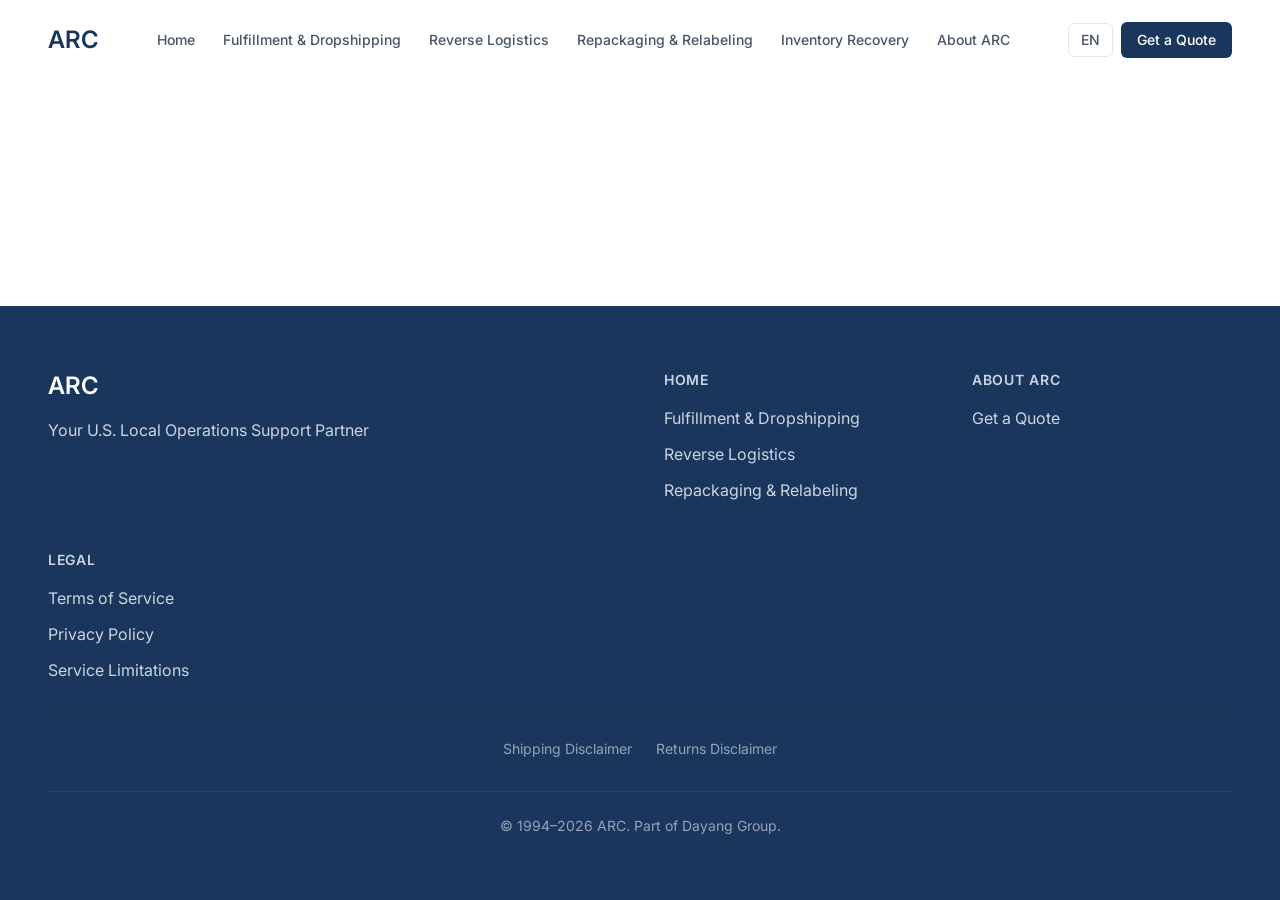
==== commit 17eabc1d: "Add files via upload" ====
--- a/index.html
+++ b/index.html
@@ -4,8 +4,25 @@
     <meta charset="UTF-8" />
     <meta name="viewport" content="width=device-width, initial-scale=1.0" />
     <title>ARC - U.S. Operations Partner</title>
-    <script type="module" crossorigin src="/assets/index-Bz55zCTX.js"></script>
-    <link rel="stylesheet" crossorigin href="/assets/index-CoKTmRrE.css">
+    <script type="text/javascript">
+      // Single Page Apps for GitHub Pages / Static Hosting
+      // MIT License
+      // This script checks to see if a redirect is present in the query string,
+      // converts it back into the correct url and adds it to the
+      // browser's history using window.history.replaceState(...)
+      (function(l) {
+        if (l.search[1] === '/' ) {
+          var decoded = l.search.slice(1).split('&').map(function(s) {
+            return s.replace(/~and~/g, '&')
+          }).join('?');
+          window.history.replaceState(null, null,
+              l.pathname.slice(0, -1) + decoded + l.hash
+          );
+        }
+      }(window.location))
+    </script>
+    <script type="module" crossorigin src="/assets/index-BaNj_dPX.js"></script>
+    <link rel="stylesheet" crossorigin href="/assets/index-De7oLOio.css">
   </head>
   <body>
     <div id="root"></div>
--- a/assets/index-De7oLOio.css
+++ b/assets/index-De7oLOio.css
@@ -0,0 +1 @@
+@import"https://fonts.googleapis.com/css2?family=Inter:wght@300;400;500;600;700&display=swap";*,:before,:after{--tw-border-spacing-x: 0;--tw-border-spacing-y: 0;--tw-translate-x: 0;--tw-translate-y: 0;--tw-rotate: 0;--tw-skew-x: 0;--tw-skew-y: 0;--tw-scale-x: 1;--tw-scale-y: 1;--tw-pan-x: ;--tw-pan-y: ;--tw-pinch-zoom: ;--tw-scroll-snap-strictness: proximity;--tw-gradient-from-position: ;--tw-gradient-via-position: ;--tw-gradient-to-position: ;--tw-ordinal: ;--tw-slashed-zero: ;--tw-numeric-figure: ;--tw-numeric-spacing: ;--tw-numeric-fraction: ;--tw-ring-inset: ;--tw-ring-offset-width: 0px;--tw-ring-offset-color: #fff;--tw-ring-color: rgb(59 130 246 / .5);--tw-ring-offset-shadow: 0 0 #0000;--tw-ring-shadow: 0 0 #0000;--tw-shadow: 0 0 #0000;--tw-shadow-colored: 0 0 #0000;--tw-blur: ;--tw-brightness: ;--tw-contrast: ;--tw-grayscale: ;--tw-hue-rotate: ;--tw-invert: ;--tw-saturate: ;--tw-sepia: ;--tw-drop-shadow: ;--tw-backdrop-blur: ;--tw-backdrop-brightness: ;--tw-backdrop-contrast: ;--tw-backdrop-grayscale: ;--tw-backdrop-hue-rotate: ;--tw-backdrop-invert: ;--tw-backdrop-opacity: ;--tw-backdrop-saturate: ;--tw-backdrop-sepia: ;--tw-contain-size: ;--tw-contain-layout: ;--tw-contain-paint: ;--tw-contain-style: }::backdrop{--tw-border-spacing-x: 0;--tw-border-spacing-y: 0;--tw-translate-x: 0;--tw-translate-y: 0;--tw-rotate: 0;--tw-skew-x: 0;--tw-skew-y: 0;--tw-scale-x: 1;--tw-scale-y: 1;--tw-pan-x: ;--tw-pan-y: ;--tw-pinch-zoom: ;--tw-scroll-snap-strictness: proximity;--tw-gradient-from-position: ;--tw-gradient-via-position: ;--tw-gradient-to-position: ;--tw-ordinal: ;--tw-slashed-zero: ;--tw-numeric-figure: ;--tw-numeric-spacing: ;--tw-numeric-fraction: ;--tw-ring-inset: ;--tw-ring-offset-width: 0px;--tw-ring-offset-color: #fff;--tw-ring-color: rgb(59 130 246 / .5);--tw-ring-offset-shadow: 0 0 #0000;--tw-ring-shadow: 0 0 #0000;--tw-shadow: 0 0 #0000;--tw-shadow-colored: 0 0 #0000;--tw-blur: ;--tw-brightness: ;--tw-contrast: ;--tw-grayscale: ;--tw-hue-rotate: ;--tw-invert: ;--tw-saturate: ;--tw-sepia: ;--tw-drop-shadow: ;--tw-backdrop-blur: ;--tw-backdrop-brightness: ;--tw-backdrop-contrast: ;--tw-backdrop-grayscale: ;--tw-backdrop-hue-rotate: ;--tw-backdrop-invert: ;--tw-backdrop-opacity: ;--tw-backdrop-saturate: ;--tw-backdrop-sepia: ;--tw-contain-size: ;--tw-contain-layout: ;--tw-contain-paint: ;--tw-contain-style: }*,:before,:after{box-sizing:border-box;border-width:0;border-style:solid;border-color:#e5e7eb}:before,:after{--tw-content: ""}html,:host{line-height:1.5;-webkit-text-size-adjust:100%;-moz-tab-size:4;-o-tab-size:4;tab-size:4;font-family:ui-sans-serif,system-ui,sans-serif,"Apple Color Emoji","Segoe UI Emoji",Segoe UI Symbol,"Noto Color Emoji";font-feature-settings:normal;font-variation-settings:normal;-webkit-tap-highlight-color:transparent}body{margin:0;line-height:inherit}hr{height:0;color:inherit;border-top-width:1px}abbr:where([title]){-webkit-text-decoration:underline dotted;text-decoration:underline dotted}h1,h2,h3,h4,h5,h6{font-size:inherit;font-weight:inherit}a{color:inherit;text-decoration:inherit}b,strong{font-weight:bolder}code,kbd,samp,pre{font-family:ui-monospace,SFMono-Regular,Menlo,Monaco,Consolas,Liberation Mono,Courier New,monospace;font-feature-settings:normal;font-variation-settings:normal;font-size:1em}small{font-size:80%}sub,sup{font-size:75%;line-height:0;position:relative;vertical-align:baseline}sub{bottom:-.25em}sup{top:-.5em}table{text-indent:0;border-color:inherit;border-collapse:collapse}button,input,optgroup,select,textarea{font-family:inherit;font-feature-settings:inherit;font-variation-settings:inherit;font-size:100%;font-weight:inherit;line-height:inherit;letter-spacing:inherit;color:inherit;margin:0;padding:0}button,select{text-transform:none}button,input:where([type=button]),input:where([type=reset]),input:where([type=submit]){-webkit-appearance:button;background-color:transparent;background-image:none}:-moz-focusring{outline:auto}:-moz-ui-invalid{box-shadow:none}progress{vertical-align:baseline}::-webkit-inner-spin-button,::-webkit-outer-spin-button{height:auto}[type=search]{-webkit-appearance:textfield;outline-offset:-2px}::-webkit-search-decoration{-webkit-appearance:none}::-webkit-file-upload-button{-webkit-appearance:button;font:inherit}summary{display:list-item}blockquote,dl,dd,h1,h2,h3,h4,h5,h6,hr,figure,p,pre{margin:0}fieldset{margin:0;padding:0}legend{padding:0}ol,ul,menu{list-style:none;margin:0;padding:0}dialog{padding:0}textarea{resize:vertical}input::-moz-placeholder,textarea::-moz-placeholder{opacity:1;color:#9ca3af}input::placeholder,textarea::placeholder{opacity:1;color:#9ca3af}button,[role=button]{cursor:pointer}:disabled{cursor:default}img,svg,video,canvas,audio,iframe,embed,object{display:block;vertical-align:middle}img,video{max-width:100%;height:auto}[hidden]:where(:not([hidden=until-found])){display:none}:root{--background: 0 0% 100%;--foreground: 215 45% 15%;--card: 0 0% 100%;--card-foreground: 215 45% 15%;--popover: 0 0% 100%;--popover-foreground: 215 45% 15%;--primary: 215 55% 23%;--primary-foreground: 0 0% 100%;--secondary: 210 20% 96%;--secondary-foreground: 215 45% 15%;--muted: 210 20% 96%;--muted-foreground: 215 20% 45%;--accent: 38 85% 45%;--accent-foreground: 0 0% 100%;--destructive: 0 84.2% 60.2%;--destructive-foreground: 0 0% 98%;--border: 214 20% 90%;--input: 214 20% 90%;--ring: 215 55% 23%;--radius: .5rem;--arc-navy: 215 55% 23%;--arc-navy-light: 215 45% 30%;--arc-amber: 38 85% 45%;--arc-gray: 215 20% 45%;--arc-gray-light: 210 20% 96%}*{border-color:hsl(var(--border))}html{scroll-behavior:smooth}body{background-color:hsl(var(--background));color:hsl(var(--foreground));-webkit-font-smoothing:antialiased;-moz-osx-font-smoothing:grayscale;font-family:Inter,-apple-system,BlinkMacSystemFont,Segoe UI,Roboto,sans-serif}.sr-only{position:absolute;width:1px;height:1px;padding:0;margin:-1px;overflow:hidden;clip:rect(0,0,0,0);white-space:nowrap;border-width:0}.pointer-events-none{pointer-events:none}.visible{visibility:visible}.invisible{visibility:hidden}.fixed{position:fixed}.absolute{position:absolute}.relative{position:relative}.inset-0{inset:0}.inset-x-0{left:0;right:0}.inset-y-0{top:0;bottom:0}.-bottom-12{bottom:-3rem}.-bottom-6{bottom:-1.5rem}.-left-12{left:-3rem}.-left-6{left:-1.5rem}.-right-12{right:-3rem}.-right-3{right:-.75rem}.-right-6{right:-1.5rem}.-top-12{top:-3rem}.-top-3{top:-.75rem}.-top-6{top:-1.5rem}.bottom-0{bottom:0}.left-0{left:0}.left-1\/2{left:50%}.left-2{left:.5rem}.left-6{left:1.5rem}.left-\[4\%\]{left:4%}.left-\[50\%\]{left:50%}.left-\[8\%\]{left:8%}.right-0{right:0}.right-1{right:.25rem}.right-2{right:.5rem}.right-3{right:.75rem}.right-4{right:1rem}.right-\[4\%\]{right:4%}.right-\[8\%\]{right:8%}.top-0{top:0}.top-1\.5{top:.375rem}.top-1\/2{top:50%}.top-16{top:4rem}.top-20{top:5rem}.top-3\.5{top:.875rem}.top-4{top:1rem}.top-\[1px\]{top:1px}.top-\[50\%\]{top:50%}.top-\[60\%\]{top:60%}.top-full{top:100%}.isolate{isolation:isolate}.z-10{z-index:10}.z-20{z-index:20}.z-50{z-index:50}.z-\[1\]{z-index:1}.order-first{order:-9999}.order-last{order:9999}.col-start-2{grid-column-start:2}.row-span-2{grid-row:span 2 / span 2}.row-start-1{grid-row-start:1}.\!m-0{margin:0!important}.-mx-1{margin-left:-.25rem;margin-right:-.25rem}.-mx-4{margin-left:-1rem;margin-right:-1rem}.-my-2{margin-top:-.5rem;margin-bottom:-.5rem}.mx-2{margin-left:.5rem;margin-right:.5rem}.mx-3\.5{margin-left:.875rem;margin-right:.875rem}.mx-auto{margin-left:auto;margin-right:auto}.my-0{margin-top:0;margin-bottom:0}.my-0\.5{margin-top:.125rem;margin-bottom:.125rem}.my-1{margin-top:.25rem;margin-bottom:.25rem}.my-8{margin-top:2rem;margin-bottom:2rem}.-ml-4{margin-left:-1rem}.-mt-4{margin-top:-1rem}.mb-10{margin-bottom:2.5rem}.mb-12{margin-bottom:3rem}.mb-16{margin-bottom:4rem}.mb-2{margin-bottom:.5rem}.mb-3{margin-bottom:.75rem}.mb-4{margin-bottom:1rem}.mb-5{margin-bottom:1.25rem}.mb-6{margin-bottom:1.5rem}.mb-8{margin-bottom:2rem}.ml-1{margin-left:.25rem}.ml-2{margin-left:.5rem}.ml-4{margin-left:1rem}.ml-auto{margin-left:auto}.mt-0\.5{margin-top:.125rem}.mt-1{margin-top:.25rem}.mt-1\.5{margin-top:.375rem}.mt-10{margin-top:2.5rem}.mt-16{margin-top:4rem}.mt-2{margin-top:.5rem}.mt-20{margin-top:5rem}.mt-3{margin-top:.75rem}.mt-4{margin-top:1rem}.mt-6{margin-top:1.5rem}.mt-8{margin-top:2rem}.mt-auto{margin-top:auto}.line-clamp-1{overflow:hidden;display:-webkit-box;-webkit-box-orient:vertical;-webkit-line-clamp:1}.line-clamp-2{overflow:hidden;display:-webkit-box;-webkit-box-orient:vertical;-webkit-line-clamp:2}.block{display:block}.inline-block{display:inline-block}.flex{display:flex}.inline-flex{display:inline-flex}.table{display:table}.table-caption{display:table-caption}.table-cell{display:table-cell}.table-row{display:table-row}.grid{display:grid}.hidden{display:none}.aspect-square{aspect-ratio:1 / 1}.aspect-video{aspect-ratio:16 / 9}.size-10{width:2.5rem;height:2.5rem}.size-2{width:.5rem;height:.5rem}.size-2\.5{width:.625rem;height:.625rem}.size-3{width:.75rem;height:.75rem}.size-3\.5{width:.875rem;height:.875rem}.size-4{width:1rem;height:1rem}.size-6{width:1.5rem;height:1.5rem}.size-7{width:1.75rem;height:1.75rem}.size-8{width:2rem;height:2rem}.size-9{width:2.25rem;height:2.25rem}.size-auto{width:auto;height:auto}.size-full{width:100%;height:100%}.h-1{height:.25rem}.h-1\.5{height:.375rem}.h-10{height:2.5rem}.h-12{height:3rem}.h-14{height:3.5rem}.h-16{height:4rem}.h-2{height:.5rem}.h-2\.5{height:.625rem}.h-20{height:5rem}.h-24{height:6rem}.h-32{height:8rem}.h-4{height:1rem}.h-5{height:1.25rem}.h-6{height:1.5rem}.h-7{height:1.75rem}.h-8{height:2rem}.h-9{height:2.25rem}.h-96{height:24rem}.h-\[1\.15rem\]{height:1.15rem}.h-\[300px\]{height:300px}.h-\[400px\]{height:400px}.h-\[calc\(100\%-1px\)\]{height:calc(100% - 1px)}.h-\[var\(--radix-navigation-menu-viewport-height\)\]{height:var(--radix-navigation-menu-viewport-height)}.h-\[var\(--radix-select-trigger-height\)\]{height:var(--radix-select-trigger-height)}.h-auto{height:auto}.h-full{height:100%}.h-px{height:1px}.h-svh{height:100svh}.max-h-\[300px\]{max-height:300px}.min-h-0{min-height:0px}.min-h-16{min-height:4rem}.min-h-4{min-height:1rem}.min-h-\[600px\]{min-height:600px}.min-h-screen{min-height:100vh}.min-h-svh{min-height:100svh}.w-0{width:0px}.w-1{width:.25rem}.w-10{width:2.5rem}.w-12{width:3rem}.w-14{width:3.5rem}.w-16{width:4rem}.w-2{width:.5rem}.w-2\.5{width:.625rem}.w-20{width:5rem}.w-24{width:6rem}.w-3{width:.75rem}.w-3\/4{width:75%}.w-32{width:8rem}.w-4{width:1rem}.w-5{width:1.25rem}.w-6{width:1.5rem}.w-64{width:16rem}.w-7{width:1.75rem}.w-72{width:18rem}.w-8{width:2rem}.w-9{width:2.25rem}.w-96{width:24rem}.w-\[100px\]{width:100px}.w-\[280px\]{width:280px}.w-\[300px\]{width:300px}.w-auto{width:auto}.w-fit{width:-moz-fit-content;width:fit-content}.w-full{width:100%}.w-max{width:-moz-max-content;width:max-content}.w-px{width:1px}.min-w-0{min-width:0px}.min-w-10{min-width:2.5rem}.min-w-5{min-width:1.25rem}.min-w-8{min-width:2rem}.min-w-9{min-width:2.25rem}.min-w-\[12rem\]{min-width:12rem}.min-w-\[8rem\]{min-width:8rem}.min-w-\[var\(--radix-select-trigger-width\)\]{min-width:var(--radix-select-trigger-width)}.min-w-max{min-width:-moz-max-content;min-width:max-content}.max-w-2xl{max-width:42rem}.max-w-3xl{max-width:48rem}.max-w-4xl{max-width:56rem}.max-w-5xl{max-width:64rem}.max-w-\[calc\(100\%-2rem\)\]{max-width:calc(100% - 2rem)}.max-w-lg{max-width:32rem}.max-w-max{max-width:-moz-max-content;max-width:max-content}.max-w-md{max-width:28rem}.max-w-none{max-width:none}.max-w-sm{max-width:24rem}.max-w-xl{max-width:36rem}.flex-1{flex:1 1 0%}.flex-shrink-0,.shrink-0{flex-shrink:0}.grow{flex-grow:1}.grow-0{flex-grow:0}.basis-full{flex-basis:100%}.caption-bottom{caption-side:bottom}.border-collapse{border-collapse:collapse}.-translate-x-1\/2{--tw-translate-x: -50%;transform:translate(var(--tw-translate-x),var(--tw-translate-y)) rotate(var(--tw-rotate)) skew(var(--tw-skew-x)) skewY(var(--tw-skew-y)) scaleX(var(--tw-scale-x)) scaleY(var(--tw-scale-y))}.-translate-x-px{--tw-translate-x: -1px;transform:translate(var(--tw-translate-x),var(--tw-translate-y)) rotate(var(--tw-rotate)) skew(var(--tw-skew-x)) skewY(var(--tw-skew-y)) scaleX(var(--tw-scale-x)) scaleY(var(--tw-scale-y))}.-translate-y-1\/2{--tw-translate-y: -50%;transform:translate(var(--tw-translate-x),var(--tw-translate-y)) rotate(var(--tw-rotate)) skew(var(--tw-skew-x)) skewY(var(--tw-skew-y)) scaleX(var(--tw-scale-x)) scaleY(var(--tw-scale-y))}.translate-x-\[-50\%\]{--tw-translate-x: -50%;transform:translate(var(--tw-translate-x),var(--tw-translate-y)) rotate(var(--tw-rotate)) skew(var(--tw-skew-x)) skewY(var(--tw-skew-y)) scaleX(var(--tw-scale-x)) scaleY(var(--tw-scale-y))}.translate-x-px{--tw-translate-x: 1px;transform:translate(var(--tw-translate-x),var(--tw-translate-y)) rotate(var(--tw-rotate)) skew(var(--tw-skew-x)) skewY(var(--tw-skew-y)) scaleX(var(--tw-scale-x)) scaleY(var(--tw-scale-y))}.translate-y-0\.5{--tw-translate-y: .125rem;transform:translate(var(--tw-translate-x),var(--tw-translate-y)) rotate(var(--tw-rotate)) skew(var(--tw-skew-x)) skewY(var(--tw-skew-y)) scaleX(var(--tw-scale-x)) scaleY(var(--tw-scale-y))}.translate-y-\[-50\%\]{--tw-translate-y: -50%;transform:translate(var(--tw-translate-x),var(--tw-translate-y)) rotate(var(--tw-rotate)) skew(var(--tw-skew-x)) skewY(var(--tw-skew-y)) scaleX(var(--tw-scale-x)) scaleY(var(--tw-scale-y))}.translate-y-\[calc\(-50\%_-_2px\)\]{--tw-translate-y: calc(-50% - 2px) ;transform:translate(var(--tw-translate-x),var(--tw-translate-y)) rotate(var(--tw-rotate)) skew(var(--tw-skew-x)) skewY(var(--tw-skew-y)) scaleX(var(--tw-scale-x)) scaleY(var(--tw-scale-y))}.rotate-45{--tw-rotate: 45deg;transform:translate(var(--tw-translate-x),var(--tw-translate-y)) rotate(var(--tw-rotate)) skew(var(--tw-skew-x)) skewY(var(--tw-skew-y)) scaleX(var(--tw-scale-x)) scaleY(var(--tw-scale-y))}.rotate-90{--tw-rotate: 90deg;transform:translate(var(--tw-translate-x),var(--tw-translate-y)) rotate(var(--tw-rotate)) skew(var(--tw-skew-x)) skewY(var(--tw-skew-y)) scaleX(var(--tw-scale-x)) scaleY(var(--tw-scale-y))}.transform{transform:translate(var(--tw-translate-x),var(--tw-translate-y)) rotate(var(--tw-rotate)) skew(var(--tw-skew-x)) skewY(var(--tw-skew-y)) scaleX(var(--tw-scale-x)) scaleY(var(--tw-scale-y))}@keyframes caret-blink{0%,70%,to{opacity:1}20%,50%{opacity:0}}.animate-caret-blink{animation:caret-blink 1.25s ease-out infinite}@keyframes pulse{50%{opacity:.5}}.animate-pulse{animation:pulse 2s cubic-bezier(.4,0,.6,1) infinite}@keyframes spin{to{transform:rotate(360deg)}}.animate-spin{animation:spin 1s linear infinite}.cursor-default{cursor:default}.cursor-text{cursor:text}.touch-none{touch-action:none}.select-none{-webkit-user-select:none;-moz-user-select:none;user-select:none}.resize-none{resize:none}.scroll-my-1{scroll-margin-top:.25rem;scroll-margin-bottom:.25rem}.scroll-py-1{scroll-padding-top:.25rem;scroll-padding-bottom:.25rem}.list-disc{list-style-type:disc}.list-none{list-style-type:none}.auto-rows-min{grid-auto-rows:min-content}.grid-cols-1{grid-template-columns:repeat(1,minmax(0,1fr))}.grid-cols-2{grid-template-columns:repeat(2,minmax(0,1fr))}.grid-cols-\[0_1fr\]{grid-template-columns:0 1fr}.grid-rows-\[auto_auto\]{grid-template-rows:auto auto}.flex-row{flex-direction:row}.flex-col{flex-direction:column}.flex-col-reverse{flex-direction:column-reverse}.flex-wrap{flex-wrap:wrap}.place-content-center{place-content:center}.items-start{align-items:flex-start}.items-end{align-items:flex-end}.items-center{align-items:center}.items-stretch{align-items:stretch}.justify-start{justify-content:flex-start}.justify-center{justify-content:center}.justify-between{justify-content:space-between}.justify-items-start{justify-items:start}.gap-0\.5{gap:.125rem}.gap-1{gap:.25rem}.gap-1\.5{gap:.375rem}.gap-12{gap:3rem}.gap-2{gap:.5rem}.gap-2\.5{gap:.625rem}.gap-3{gap:.75rem}.gap-4{gap:1rem}.gap-6{gap:1.5rem}.gap-7{gap:1.75rem}.gap-8{gap:2rem}.gap-\[--spacing\(var\(--gap\)\)\]{gap:var(--spacing(var(--gap)))}.gap-x-6{-moz-column-gap:1.5rem;column-gap:1.5rem}.gap-y-0\.5{row-gap:.125rem}.gap-y-2{row-gap:.5rem}.space-y-3>:not([hidden])~:not([hidden]){--tw-space-y-reverse: 0;margin-top:calc(.75rem * calc(1 - var(--tw-space-y-reverse)));margin-bottom:calc(.75rem * var(--tw-space-y-reverse))}.space-y-4>:not([hidden])~:not([hidden]){--tw-space-y-reverse: 0;margin-top:calc(1rem * calc(1 - var(--tw-space-y-reverse)));margin-bottom:calc(1rem * var(--tw-space-y-reverse))}.space-y-6>:not([hidden])~:not([hidden]){--tw-space-y-reverse: 0;margin-top:calc(1.5rem * calc(1 - var(--tw-space-y-reverse)));margin-bottom:calc(1.5rem * var(--tw-space-y-reverse))}.self-start{align-self:flex-start}.self-stretch{align-self:stretch}.justify-self-end{justify-self:end}.overflow-auto{overflow:auto}.overflow-hidden{overflow:hidden}.overflow-x-auto{overflow-x:auto}.overflow-y-auto{overflow-y:auto}.overflow-x-hidden{overflow-x:hidden}.whitespace-nowrap{white-space:nowrap}.break-words{overflow-wrap:break-word}.rounded-2xl{border-radius:1rem}.rounded-3xl{border-radius:1.5rem}.rounded-\[2px\]{border-radius:2px}.rounded-\[4px\]{border-radius:4px}.rounded-\[calc\(var\(--radius\)-5px\)\]{border-radius:calc(var(--radius) - 5px)}.rounded-\[inherit\]{border-radius:inherit}.rounded-full{border-radius:9999px}.rounded-lg{border-radius:var(--radius)}.rounded-md{border-radius:calc(var(--radius) - 2px)}.rounded-none{border-radius:0}.rounded-sm{border-radius:calc(var(--radius) - 4px)}.rounded-xl{border-radius:calc(var(--radius) + 4px)}.rounded-xs{border-radius:calc(var(--radius) - 6px)}.rounded-l-md{border-top-left-radius:calc(var(--radius) - 2px);border-bottom-left-radius:calc(var(--radius) - 2px)}.rounded-r-md{border-top-right-radius:calc(var(--radius) - 2px);border-bottom-right-radius:calc(var(--radius) - 2px)}.rounded-tl-sm{border-top-left-radius:calc(var(--radius) - 4px)}.border{border-width:1px}.border-0{border-width:0px}.border-2{border-width:2px}.border-\[1\.5px\]{border-width:1.5px}.border-y{border-top-width:1px;border-bottom-width:1px}.border-b{border-bottom-width:1px}.border-l{border-left-width:1px}.border-r{border-right-width:1px}.border-t{border-top-width:1px}.border-dashed{border-style:dashed}.border-\[\#0a1628\]{--tw-border-opacity: 1;border-color:rgb(10 22 40 / var(--tw-border-opacity, 1))}.border-amber-200{--tw-border-opacity: 1;border-color:rgb(253 230 138 / var(--tw-border-opacity, 1))}.border-border{border-color:hsl(var(--border))}.border-border\/50{border-color:hsl(var(--border) / .5)}.border-input{border-color:hsl(var(--input))}.border-primary{border-color:hsl(var(--primary))}.border-sidebar-border{border-color:hsl(var(--sidebar-border))}.border-slate-100{--tw-border-opacity: 1;border-color:rgb(241 245 249 / var(--tw-border-opacity, 1))}.border-slate-200{--tw-border-opacity: 1;border-color:rgb(226 232 240 / var(--tw-border-opacity, 1))}.border-slate-700{--tw-border-opacity: 1;border-color:rgb(51 65 85 / var(--tw-border-opacity, 1))}.border-slate-700\/50{border-color:#33415580}.border-transparent{border-color:transparent}.border-white{--tw-border-opacity: 1;border-color:rgb(255 255 255 / var(--tw-border-opacity, 1))}.border-white\/10{border-color:#ffffff1a}.border-white\/20{border-color:#fff3}.border-white\/30{border-color:#ffffff4d}.border-l-transparent{border-left-color:transparent}.border-t-transparent{border-top-color:transparent}.bg-\[\#0a1628\]{--tw-bg-opacity: 1;background-color:rgb(10 22 40 / var(--tw-bg-opacity, 1))}.bg-\[\#0a1628\]\/50{background-color:#0a162880}.bg-\[\#1a365d\]{--tw-bg-opacity: 1;background-color:rgb(26 54 93 / var(--tw-bg-opacity, 1))}.bg-\[\#1e3a5f\]{--tw-bg-opacity: 1;background-color:rgb(30 58 95 / var(--tw-bg-opacity, 1))}.bg-accent{background-color:hsl(var(--accent))}.bg-amber-100{--tw-bg-opacity: 1;background-color:rgb(254 243 199 / var(--tw-bg-opacity, 1))}.bg-amber-50{--tw-bg-opacity: 1;background-color:rgb(255 251 235 / var(--tw-bg-opacity, 1))}.bg-amber-500{--tw-bg-opacity: 1;background-color:rgb(245 158 11 / var(--tw-bg-opacity, 1))}.bg-background{background-color:hsl(var(--background))}.bg-black\/50{background-color:#00000080}.bg-blue-100{--tw-bg-opacity: 1;background-color:rgb(219 234 254 / var(--tw-bg-opacity, 1))}.bg-blue-400{--tw-bg-opacity: 1;background-color:rgb(96 165 250 / var(--tw-bg-opacity, 1))}.bg-blue-500{--tw-bg-opacity: 1;background-color:rgb(59 130 246 / var(--tw-bg-opacity, 1))}.bg-blue-500\/10{background-color:#3b82f61a}.bg-blue-500\/5{background-color:#3b82f60d}.bg-blue-600{--tw-bg-opacity: 1;background-color:rgb(37 99 235 / var(--tw-bg-opacity, 1))}.bg-border{background-color:hsl(var(--border))}.bg-card{background-color:hsl(var(--card))}.bg-cyan-500{--tw-bg-opacity: 1;background-color:rgb(6 182 212 / var(--tw-bg-opacity, 1))}.bg-destructive{--tw-bg-opacity: 1;background-color:hsl(var(--destructive) / var(--tw-bg-opacity, 1))}.bg-emerald-100{--tw-bg-opacity: 1;background-color:rgb(209 250 229 / var(--tw-bg-opacity, 1))}.bg-emerald-50{--tw-bg-opacity: 1;background-color:rgb(236 253 245 / var(--tw-bg-opacity, 1))}.bg-emerald-500{--tw-bg-opacity: 1;background-color:rgb(16 185 129 / var(--tw-bg-opacity, 1))}.bg-emerald-600{--tw-bg-opacity: 1;background-color:rgb(5 150 105 / var(--tw-bg-opacity, 1))}.bg-foreground{background-color:hsl(var(--foreground))}.bg-indigo-100{--tw-bg-opacity: 1;background-color:rgb(224 231 255 / var(--tw-bg-opacity, 1))}.bg-indigo-500{--tw-bg-opacity: 1;background-color:rgb(99 102 241 / var(--tw-bg-opacity, 1))}.bg-indigo-500\/10{background-color:#6366f11a}.bg-indigo-600{--tw-bg-opacity: 1;background-color:rgb(79 70 229 / var(--tw-bg-opacity, 1))}.bg-input{background-color:hsl(var(--input))}.bg-muted{background-color:hsl(var(--muted))}.bg-muted\/50{background-color:hsl(var(--muted) / .5)}.bg-orange-100{--tw-bg-opacity: 1;background-color:rgb(255 237 213 / var(--tw-bg-opacity, 1))}.bg-orange-300{--tw-bg-opacity: 1;background-color:rgb(253 186 116 / var(--tw-bg-opacity, 1))}.bg-orange-500{--tw-bg-opacity: 1;background-color:rgb(249 115 22 / var(--tw-bg-opacity, 1))}.bg-orange-500\/10{background-color:#f973161a}.bg-orange-500\/20{background-color:#f9731633}.bg-orange-500\/5{background-color:#f973160d}.bg-popover{background-color:hsl(var(--popover))}.bg-primary{background-color:hsl(var(--primary))}.bg-primary\/20{background-color:hsl(var(--primary) / .2)}.bg-red-500{--tw-bg-opacity: 1;background-color:rgb(239 68 68 / var(--tw-bg-opacity, 1))}.bg-rose-100{--tw-bg-opacity: 1;background-color:rgb(255 228 230 / var(--tw-bg-opacity, 1))}.bg-rose-500{--tw-bg-opacity: 1;background-color:rgb(244 63 94 / var(--tw-bg-opacity, 1))}.bg-rose-600{--tw-bg-opacity: 1;background-color:rgb(225 29 72 / var(--tw-bg-opacity, 1))}.bg-secondary{background-color:hsl(var(--secondary))}.bg-sidebar{background-color:hsl(var(--sidebar-background))}.bg-sidebar-border{background-color:hsl(var(--sidebar-border))}.bg-slate-100{--tw-bg-opacity: 1;background-color:rgb(241 245 249 / var(--tw-bg-opacity, 1))}.bg-slate-50{--tw-bg-opacity: 1;background-color:rgb(248 250 252 / var(--tw-bg-opacity, 1))}.bg-slate-500{--tw-bg-opacity: 1;background-color:rgb(100 116 139 / var(--tw-bg-opacity, 1))}.bg-transparent{background-color:transparent}.bg-white{--tw-bg-opacity: 1;background-color:rgb(255 255 255 / var(--tw-bg-opacity, 1))}.bg-white\/10{background-color:#ffffff1a}.bg-white\/5{background-color:#ffffff0d}.bg-white\/95{background-color:#fffffff2}.bg-zinc-500{--tw-bg-opacity: 1;background-color:rgb(113 113 122 / var(--tw-bg-opacity, 1))}.bg-gradient-to-b{background-image:linear-gradient(to bottom,var(--tw-gradient-stops))}.bg-gradient-to-br{background-image:linear-gradient(to bottom right,var(--tw-gradient-stops))}.bg-gradient-to-r{background-image:linear-gradient(to right,var(--tw-gradient-stops))}.from-\[\#0a1628\]{--tw-gradient-from: #0a1628 var(--tw-gradient-from-position);--tw-gradient-to: rgb(10 22 40 / 0) var(--tw-gradient-to-position);--tw-gradient-stops: var(--tw-gradient-from), var(--tw-gradient-to)}.from-\[\#0a1628\]\/95{--tw-gradient-from: rgb(10 22 40 / .95) var(--tw-gradient-from-position);--tw-gradient-to: rgb(10 22 40 / 0) var(--tw-gradient-to-position);--tw-gradient-stops: var(--tw-gradient-from), var(--tw-gradient-to)}.from-\[\#1a365d\]{--tw-gradient-from: #1a365d var(--tw-gradient-from-position);--tw-gradient-to: rgb(26 54 93 / 0) var(--tw-gradient-to-position);--tw-gradient-stops: var(--tw-gradient-from), var(--tw-gradient-to)}.from-blue-500{--tw-gradient-from: #3b82f6 var(--tw-gradient-from-position);--tw-gradient-to: rgb(59 130 246 / 0) var(--tw-gradient-to-position);--tw-gradient-stops: var(--tw-gradient-from), var(--tw-gradient-to)}.from-rose-500{--tw-gradient-from: #f43f5e var(--tw-gradient-from-position);--tw-gradient-to: rgb(244 63 94 / 0) var(--tw-gradient-to-position);--tw-gradient-stops: var(--tw-gradient-from), var(--tw-gradient-to)}.from-slate-50{--tw-gradient-from: #f8fafc var(--tw-gradient-from-position);--tw-gradient-to: rgb(248 250 252 / 0) var(--tw-gradient-to-position);--tw-gradient-stops: var(--tw-gradient-from), var(--tw-gradient-to)}.via-\[\#0a1628\]\/85{--tw-gradient-to: rgb(10 22 40 / 0) var(--tw-gradient-to-position);--tw-gradient-stops: var(--tw-gradient-from), rgb(10 22 40 / .85) var(--tw-gradient-via-position), var(--tw-gradient-to)}.via-amber-500{--tw-gradient-to: rgb(245 158 11 / 0) var(--tw-gradient-to-position);--tw-gradient-stops: var(--tw-gradient-from), #f59e0b var(--tw-gradient-via-position), var(--tw-gradient-to)}.via-blue-500{--tw-gradient-to: rgb(59 130 246 / 0) var(--tw-gradient-to-position);--tw-gradient-stops: var(--tw-gradient-from), #3b82f6 var(--tw-gradient-via-position), var(--tw-gradient-to)}.via-emerald-500{--tw-gradient-to: rgb(16 185 129 / 0) var(--tw-gradient-to-position);--tw-gradient-stops: var(--tw-gradient-from), #10b981 var(--tw-gradient-via-position), var(--tw-gradient-to)}.via-indigo-500{--tw-gradient-to: rgb(99 102 241 / 0) var(--tw-gradient-to-position);--tw-gradient-stops: var(--tw-gradient-from), #6366f1 var(--tw-gradient-via-position), var(--tw-gradient-to)}.via-rose-500{--tw-gradient-to: rgb(244 63 94 / 0) var(--tw-gradient-to-position);--tw-gradient-stops: var(--tw-gradient-from), #f43f5e var(--tw-gradient-via-position), var(--tw-gradient-to)}.via-white{--tw-gradient-to: rgb(255 255 255 / 0) var(--tw-gradient-to-position);--tw-gradient-stops: var(--tw-gradient-from), #fff var(--tw-gradient-via-position), var(--tw-gradient-to)}.to-\[\#0a1628\]{--tw-gradient-to: #0a1628 var(--tw-gradient-to-position)}.to-\[\#0a1628\]\/60{--tw-gradient-to: rgb(10 22 40 / .6) var(--tw-gradient-to-position)}.to-\[\#1a365d\]{--tw-gradient-to: #1a365d var(--tw-gradient-to-position)}.to-\[\#234b7c\]{--tw-gradient-to: #234b7c var(--tw-gradient-to-position)}.to-blue-50\/30{--tw-gradient-to: rgb(239 246 255 / .3) var(--tw-gradient-to-position)}.to-cyan-500{--tw-gradient-to: #06b6d4 var(--tw-gradient-to-position)}.to-indigo-50\/30{--tw-gradient-to: rgb(238 242 255 / .3) var(--tw-gradient-to-position)}.to-orange-500{--tw-gradient-to: #f97316 var(--tw-gradient-to-position)}.fill-current{fill:currentColor}.fill-foreground{fill:hsl(var(--foreground))}.fill-primary{fill:hsl(var(--primary))}.object-contain{-o-object-fit:contain;object-fit:contain}.object-cover{-o-object-fit:cover;object-fit:cover}.p-0{padding:0}.p-1{padding:.25rem}.p-2{padding:.5rem}.p-3{padding:.75rem}.p-4{padding:1rem}.p-6{padding:1.5rem}.p-8{padding:2rem}.p-\[3px\]{padding:3px}.p-px{padding:1px}.px-1{padding-left:.25rem;padding-right:.25rem}.px-1\.5{padding-left:.375rem;padding-right:.375rem}.px-10{padding-left:2.5rem;padding-right:2.5rem}.px-2{padding-left:.5rem;padding-right:.5rem}.px-2\.5{padding-left:.625rem;padding-right:.625rem}.px-3{padding-left:.75rem;padding-right:.75rem}.px-4{padding-left:1rem;padding-right:1rem}.px-6{padding-left:1.5rem;padding-right:1.5rem}.px-8{padding-left:2rem;padding-right:2rem}.py-0\.5{padding-top:.125rem;padding-bottom:.125rem}.py-1{padding-top:.25rem;padding-bottom:.25rem}.py-1\.5{padding-top:.375rem;padding-bottom:.375rem}.py-12{padding-top:3rem;padding-bottom:3rem}.py-16{padding-top:4rem;padding-bottom:4rem}.py-2{padding-top:.5rem;padding-bottom:.5rem}.py-20{padding-top:5rem;padding-bottom:5rem}.py-24{padding-top:6rem;padding-bottom:6rem}.py-3{padding-top:.75rem;padding-bottom:.75rem}.py-4{padding-top:1rem;padding-bottom:1rem}.py-6{padding-top:1.5rem;padding-bottom:1.5rem}.py-8{padding-top:2rem;padding-bottom:2rem}.pb-3{padding-bottom:.75rem}.pb-4{padding-bottom:1rem}.pl-2{padding-left:.5rem}.pl-3{padding-left:.75rem}.pl-4{padding-left:1rem}.pl-8{padding-left:2rem}.pr-1{padding-right:.25rem}.pr-2{padding-right:.5rem}.pr-2\.5{padding-right:.625rem}.pr-3{padding-right:.75rem}.pr-8{padding-right:2rem}.pt-0{padding-top:0}.pt-16{padding-top:4rem}.pt-24{padding-top:6rem}.pt-3{padding-top:.75rem}.pt-4{padding-top:1rem}.pt-6{padding-top:1.5rem}.pt-8{padding-top:2rem}.text-left{text-align:left}.text-center{text-align:center}.align-middle{vertical-align:middle}.font-mono{font-family:ui-monospace,SFMono-Regular,Menlo,Monaco,Consolas,Liberation Mono,Courier New,monospace}.font-sans{font-family:ui-sans-serif,system-ui,sans-serif,"Apple Color Emoji","Segoe UI Emoji",Segoe UI Symbol,"Noto Color Emoji"}.text-2xl{font-size:1.5rem;line-height:2rem}.text-3xl{font-size:1.875rem;line-height:2.25rem}.text-4xl{font-size:2.25rem;line-height:2.5rem}.text-5xl{font-size:3rem;line-height:1}.text-6xl{font-size:3.75rem;line-height:1}.text-\[0\.8rem\]{font-size:.8rem}.text-base{font-size:1rem;line-height:1.5rem}.text-lg{font-size:1.125rem;line-height:1.75rem}.text-sm{font-size:.875rem;line-height:1.25rem}.text-sm\/relaxed{font-size:.875rem;line-height:1.625}.text-xl{font-size:1.25rem;line-height:1.75rem}.text-xs{font-size:.75rem;line-height:1rem}.font-bold{font-weight:700}.font-light{font-weight:300}.font-medium{font-weight:500}.font-normal{font-weight:400}.font-semibold{font-weight:600}.uppercase{text-transform:uppercase}.tabular-nums{--tw-numeric-spacing: tabular-nums;font-variant-numeric:var(--tw-ordinal) var(--tw-slashed-zero) var(--tw-numeric-figure) var(--tw-numeric-spacing) var(--tw-numeric-fraction)}.leading-none{line-height:1}.leading-normal{line-height:1.5}.leading-relaxed{line-height:1.625}.leading-snug{line-height:1.375}.leading-tight{line-height:1.25}.tracking-tight{letter-spacing:-.025em}.tracking-wider{letter-spacing:.05em}.tracking-widest{letter-spacing:.1em}.text-\[\#0a1628\]{--tw-text-opacity: 1;color:rgb(10 22 40 / var(--tw-text-opacity, 1))}.text-\[\#1a365d\]{--tw-text-opacity: 1;color:rgb(26 54 93 / var(--tw-text-opacity, 1))}.text-accent-foreground{color:hsl(var(--accent-foreground))}.text-amber-700{--tw-text-opacity: 1;color:rgb(180 83 9 / var(--tw-text-opacity, 1))}.text-background{color:hsl(var(--background))}.text-blue-700{--tw-text-opacity: 1;color:rgb(29 78 216 / var(--tw-text-opacity, 1))}.text-card-foreground{color:hsl(var(--card-foreground))}.text-current{color:currentColor}.text-destructive{--tw-text-opacity: 1;color:hsl(var(--destructive) / var(--tw-text-opacity, 1))}.text-emerald-500{--tw-text-opacity: 1;color:rgb(16 185 129 / var(--tw-text-opacity, 1))}.text-emerald-600{--tw-text-opacity: 1;color:rgb(5 150 105 / var(--tw-text-opacity, 1))}.text-emerald-800{--tw-text-opacity: 1;color:rgb(6 95 70 / var(--tw-text-opacity, 1))}.text-foreground{color:hsl(var(--foreground))}.text-indigo-700{--tw-text-opacity: 1;color:rgb(67 56 202 / var(--tw-text-opacity, 1))}.text-muted-foreground{color:hsl(var(--muted-foreground))}.text-orange-400{--tw-text-opacity: 1;color:rgb(251 146 60 / var(--tw-text-opacity, 1))}.text-orange-500{--tw-text-opacity: 1;color:rgb(249 115 22 / var(--tw-text-opacity, 1))}.text-orange-700{--tw-text-opacity: 1;color:rgb(194 65 12 / var(--tw-text-opacity, 1))}.text-popover-foreground{color:hsl(var(--popover-foreground))}.text-primary{color:hsl(var(--primary))}.text-primary-foreground{color:hsl(var(--primary-foreground))}.text-rose-500{--tw-text-opacity: 1;color:rgb(244 63 94 / var(--tw-text-opacity, 1))}.text-rose-600{--tw-text-opacity: 1;color:rgb(225 29 72 / var(--tw-text-opacity, 1))}.text-rose-700{--tw-text-opacity: 1;color:rgb(190 18 60 / var(--tw-text-opacity, 1))}.text-secondary-foreground{color:hsl(var(--secondary-foreground))}.text-sidebar-foreground{color:hsl(var(--sidebar-foreground))}.text-sidebar-foreground\/70{color:hsl(var(--sidebar-foreground) / .7)}.text-slate-300{--tw-text-opacity: 1;color:rgb(203 213 225 / var(--tw-text-opacity, 1))}.text-slate-400{--tw-text-opacity: 1;color:rgb(148 163 184 / var(--tw-text-opacity, 1))}.text-slate-500{--tw-text-opacity: 1;color:rgb(100 116 139 / var(--tw-text-opacity, 1))}.text-slate-600{--tw-text-opacity: 1;color:rgb(71 85 105 / var(--tw-text-opacity, 1))}.text-slate-700{--tw-text-opacity: 1;color:rgb(51 65 85 / var(--tw-text-opacity, 1))}.text-slate-800{--tw-text-opacity: 1;color:rgb(30 41 59 / var(--tw-text-opacity, 1))}.text-white{--tw-text-opacity: 1;color:rgb(255 255 255 / var(--tw-text-opacity, 1))}.text-white\/60{color:#fff9}.text-white\/70{color:#ffffffb3}.text-white\/80{color:#fffc}.underline-offset-4{text-underline-offset:4px}.opacity-0{opacity:0}.opacity-50{opacity:.5}.opacity-70{opacity:.7}.shadow{--tw-shadow: 0 1px 3px 0 rgb(0 0 0 / .1), 0 1px 2px -1px rgb(0 0 0 / .1);--tw-shadow-colored: 0 1px 3px 0 var(--tw-shadow-color), 0 1px 2px -1px var(--tw-shadow-color);box-shadow:var(--tw-ring-offset-shadow, 0 0 #0000),var(--tw-ring-shadow, 0 0 #0000),var(--tw-shadow)}.shadow-2xl{--tw-shadow: 0 25px 50px -12px rgb(0 0 0 / .25);--tw-shadow-colored: 0 25px 50px -12px var(--tw-shadow-color);box-shadow:var(--tw-ring-offset-shadow, 0 0 #0000),var(--tw-ring-shadow, 0 0 #0000),var(--tw-shadow)}.shadow-\[0_0_0_1px_hsl\(var\(--sidebar-border\)\)\]{--tw-shadow: 0 0 0 1px hsl(var(--sidebar-border));--tw-shadow-colored: 0 0 0 1px var(--tw-shadow-color);box-shadow:var(--tw-ring-offset-shadow, 0 0 #0000),var(--tw-ring-shadow, 0 0 #0000),var(--tw-shadow)}.shadow-lg{--tw-shadow: 0 10px 15px -3px rgb(0 0 0 / .1), 0 4px 6px -4px rgb(0 0 0 / .1);--tw-shadow-colored: 0 10px 15px -3px var(--tw-shadow-color), 0 4px 6px -4px var(--tw-shadow-color);box-shadow:var(--tw-ring-offset-shadow, 0 0 #0000),var(--tw-ring-shadow, 0 0 #0000),var(--tw-shadow)}.shadow-md{--tw-shadow: 0 4px 6px -1px rgb(0 0 0 / .1), 0 2px 4px -2px rgb(0 0 0 / .1);--tw-shadow-colored: 0 4px 6px -1px var(--tw-shadow-color), 0 2px 4px -2px var(--tw-shadow-color);box-shadow:var(--tw-ring-offset-shadow, 0 0 #0000),var(--tw-ring-shadow, 0 0 #0000),var(--tw-shadow)}.shadow-none{--tw-shadow: 0 0 #0000;--tw-shadow-colored: 0 0 #0000;box-shadow:var(--tw-ring-offset-shadow, 0 0 #0000),var(--tw-ring-shadow, 0 0 #0000),var(--tw-shadow)}.shadow-sm{--tw-shadow: 0 1px 2px 0 rgb(0 0 0 / .05);--tw-shadow-colored: 0 1px 2px 0 var(--tw-shadow-color);box-shadow:var(--tw-ring-offset-shadow, 0 0 #0000),var(--tw-ring-shadow, 0 0 #0000),var(--tw-shadow)}.shadow-xl{--tw-shadow: 0 20px 25px -5px rgb(0 0 0 / .1), 0 8px 10px -6px rgb(0 0 0 / .1);--tw-shadow-colored: 0 20px 25px -5px var(--tw-shadow-color), 0 8px 10px -6px var(--tw-shadow-color);box-shadow:var(--tw-ring-offset-shadow, 0 0 #0000),var(--tw-ring-shadow, 0 0 #0000),var(--tw-shadow)}.shadow-xs{--tw-shadow: 0 1px 2px 0 rgb(0 0 0 / .05);--tw-shadow-colored: 0 1px 2px 0 var(--tw-shadow-color);box-shadow:var(--tw-ring-offset-shadow, 0 0 #0000),var(--tw-ring-shadow, 0 0 #0000),var(--tw-shadow)}.shadow-blue-900\/10{--tw-shadow-color: rgb(30 58 138 / .1);--tw-shadow: var(--tw-shadow-colored)}.shadow-indigo-900\/10{--tw-shadow-color: rgb(49 46 129 / .1);--tw-shadow: var(--tw-shadow-colored)}.outline-none{outline:2px solid transparent;outline-offset:2px}.outline{outline-style:solid}.ring-0{--tw-ring-offset-shadow: var(--tw-ring-inset) 0 0 0 var(--tw-ring-offset-width) var(--tw-ring-offset-color);--tw-ring-shadow: var(--tw-ring-inset) 0 0 0 calc(0px + var(--tw-ring-offset-width)) var(--tw-ring-color);box-shadow:var(--tw-ring-offset-shadow),var(--tw-ring-shadow),var(--tw-shadow, 0 0 #0000)}.ring-ring\/50{--tw-ring-color: hsl(var(--ring) / .5)}.ring-sidebar-ring{--tw-ring-color: hsl(var(--sidebar-ring))}.ring-offset-background{--tw-ring-offset-color: hsl(var(--background))}.blur-2xl{--tw-blur: blur(40px);filter:var(--tw-blur) var(--tw-brightness) var(--tw-contrast) var(--tw-grayscale) var(--tw-hue-rotate) var(--tw-invert) var(--tw-saturate) var(--tw-sepia) var(--tw-drop-shadow)}.blur-3xl{--tw-blur: blur(64px);filter:var(--tw-blur) var(--tw-brightness) var(--tw-contrast) var(--tw-grayscale) var(--tw-hue-rotate) var(--tw-invert) var(--tw-saturate) var(--tw-sepia) var(--tw-drop-shadow)}.filter{filter:var(--tw-blur) var(--tw-brightness) var(--tw-contrast) var(--tw-grayscale) var(--tw-hue-rotate) var(--tw-invert) var(--tw-saturate) var(--tw-sepia) var(--tw-drop-shadow)}.backdrop-blur-md{--tw-backdrop-blur: blur(12px);-webkit-backdrop-filter:var(--tw-backdrop-blur) var(--tw-backdrop-brightness) var(--tw-backdrop-contrast) var(--tw-backdrop-grayscale) var(--tw-backdrop-hue-rotate) var(--tw-backdrop-invert) var(--tw-backdrop-opacity) var(--tw-backdrop-saturate) var(--tw-backdrop-sepia);backdrop-filter:var(--tw-backdrop-blur) var(--tw-backdrop-brightness) var(--tw-backdrop-contrast) var(--tw-backdrop-grayscale) var(--tw-backdrop-hue-rotate) var(--tw-backdrop-invert) var(--tw-backdrop-opacity) var(--tw-backdrop-saturate) var(--tw-backdrop-sepia)}.backdrop-blur-sm{--tw-backdrop-blur: blur(4px);-webkit-backdrop-filter:var(--tw-backdrop-blur) var(--tw-backdrop-brightness) var(--tw-backdrop-contrast) var(--tw-backdrop-grayscale) var(--tw-backdrop-hue-rotate) var(--tw-backdrop-invert) var(--tw-backdrop-opacity) var(--tw-backdrop-saturate) var(--tw-backdrop-sepia);backdrop-filter:var(--tw-backdrop-blur) var(--tw-backdrop-brightness) var(--tw-backdrop-contrast) var(--tw-backdrop-grayscale) var(--tw-backdrop-hue-rotate) var(--tw-backdrop-invert) var(--tw-backdrop-opacity) var(--tw-backdrop-saturate) var(--tw-backdrop-sepia)}.transition{transition-property:color,background-color,border-color,text-decoration-color,fill,stroke,opacity,box-shadow,transform,filter,backdrop-filter;transition-timing-function:cubic-bezier(.4,0,.2,1);transition-duration:.15s}.transition-\[color\,box-shadow\]{transition-property:color,box-shadow;transition-timing-function:cubic-bezier(.4,0,.2,1);transition-duration:.15s}.transition-\[left\,right\,width\]{transition-property:left,right,width;transition-timing-function:cubic-bezier(.4,0,.2,1);transition-duration:.15s}.transition-\[margin\,opacity\]{transition-property:margin,opacity;transition-timing-function:cubic-bezier(.4,0,.2,1);transition-duration:.15s}.transition-\[width\,height\,padding\]{transition-property:width,height,padding;transition-timing-function:cubic-bezier(.4,0,.2,1);transition-duration:.15s}.transition-\[width\]{transition-property:width;transition-timing-function:cubic-bezier(.4,0,.2,1);transition-duration:.15s}.transition-all{transition-property:all;transition-timing-function:cubic-bezier(.4,0,.2,1);transition-duration:.15s}.transition-colors{transition-property:color,background-color,border-color,text-decoration-color,fill,stroke;transition-timing-function:cubic-bezier(.4,0,.2,1);transition-duration:.15s}.transition-none{transition-property:none}.transition-opacity{transition-property:opacity;transition-timing-function:cubic-bezier(.4,0,.2,1);transition-duration:.15s}.transition-shadow{transition-property:box-shadow;transition-timing-function:cubic-bezier(.4,0,.2,1);transition-duration:.15s}.transition-transform{transition-property:transform;transition-timing-function:cubic-bezier(.4,0,.2,1);transition-duration:.15s}.duration-100{transition-duration:.1s}.duration-1000{transition-duration:1s}.duration-200{transition-duration:.2s}.duration-300{transition-duration:.3s}.ease-in-out{transition-timing-function:cubic-bezier(.4,0,.2,1)}.ease-linear{transition-timing-function:linear}@keyframes enter{0%{opacity:var(--tw-enter-opacity, 1);transform:translate3d(var(--tw-enter-translate-x, 0),var(--tw-enter-translate-y, 0),0) scale3d(var(--tw-enter-scale, 1),var(--tw-enter-scale, 1),var(--tw-enter-scale, 1)) rotate(var(--tw-enter-rotate, 0))}}@keyframes exit{to{opacity:var(--tw-exit-opacity, 1);transform:translate3d(var(--tw-exit-translate-x, 0),var(--tw-exit-translate-y, 0),0) scale3d(var(--tw-exit-scale, 1),var(--tw-exit-scale, 1),var(--tw-exit-scale, 1)) rotate(var(--tw-exit-rotate, 0))}}.animate-in{animation-name:enter;animation-duration:.15s;--tw-enter-opacity: initial;--tw-enter-scale: initial;--tw-enter-rotate: initial;--tw-enter-translate-x: initial;--tw-enter-translate-y: initial}.fade-in-0{--tw-enter-opacity: 0}.zoom-in-95{--tw-enter-scale: .95}.duration-100{animation-duration:.1s}.duration-1000{animation-duration:1s}.duration-200{animation-duration:.2s}.duration-300{animation-duration:.3s}.ease-in-out{animation-timing-function:cubic-bezier(.4,0,.2,1)}.ease-linear{animation-timing-function:linear}.text-balance{text-wrap:balance}.section-padding{padding-left:1rem;padding-right:1rem}@media(min-width:640px){.section-padding{padding-left:1.5rem;padding-right:1.5rem}}@media(min-width:1024px){.section-padding{padding-left:2rem;padding-right:2rem}}@media(min-width:1280px){.section-padding{padding-left:3rem;padding-right:3rem}}@media(min-width:1536px){.section-padding{padding-left:4rem;padding-right:4rem}}.container-max{margin-left:auto;margin-right:auto;max-width:80rem}.\[--cell-size\:--spacing\(8\)\]{--cell-size: var(--spacing(8))}.selection\:bg-primary *::-moz-selection{background-color:hsl(var(--primary))}.selection\:bg-primary *::selection{background-color:hsl(var(--primary))}.selection\:text-primary-foreground *::-moz-selection{color:hsl(var(--primary-foreground))}.selection\:text-primary-foreground *::selection{color:hsl(var(--primary-foreground))}.selection\:bg-primary::-moz-selection{background-color:hsl(var(--primary))}.selection\:bg-primary::selection{background-color:hsl(var(--primary))}.selection\:text-primary-foreground::-moz-selection{color:hsl(var(--primary-foreground))}.selection\:text-primary-foreground::selection{color:hsl(var(--primary-foreground))}.file\:inline-flex::file-selector-button{display:inline-flex}.file\:h-7::file-selector-button{height:1.75rem}.file\:border-0::file-selector-button{border-width:0px}.file\:bg-transparent::file-selector-button{background-color:transparent}.file\:text-sm::file-selector-button{font-size:.875rem;line-height:1.25rem}.file\:font-medium::file-selector-button{font-weight:500}.file\:text-foreground::file-selector-button{color:hsl(var(--foreground))}.placeholder\:text-muted-foreground::-moz-placeholder{color:hsl(var(--muted-foreground))}.placeholder\:text-muted-foreground::placeholder{color:hsl(var(--muted-foreground))}.after\:absolute:after{content:var(--tw-content);position:absolute}.after\:-inset-2:after{content:var(--tw-content);inset:-.5rem}.after\:inset-y-0:after{content:var(--tw-content);top:0;bottom:0}.after\:left-1\/2:after{content:var(--tw-content);left:50%}.after\:w-1:after{content:var(--tw-content);width:.25rem}.after\:w-\[2px\]:after{content:var(--tw-content);width:2px}.after\:-translate-x-1\/2:after{content:var(--tw-content);--tw-translate-x: -50%;transform:translate(var(--tw-translate-x),var(--tw-translate-y)) rotate(var(--tw-rotate)) skew(var(--tw-skew-x)) skewY(var(--tw-skew-y)) scaleX(var(--tw-scale-x)) scaleY(var(--tw-scale-y))}.first\:rounded-l-md:first-child{border-top-left-radius:calc(var(--radius) - 2px);border-bottom-left-radius:calc(var(--radius) - 2px)}.first\:border-l:first-child{border-left-width:1px}.last\:mt-0:last-child{margin-top:0}.last\:rounded-r-md:last-child{border-top-right-radius:calc(var(--radius) - 2px);border-bottom-right-radius:calc(var(--radius) - 2px)}.last\:border-b-0:last-child{border-bottom-width:0px}.hover\:-translate-y-1:hover{--tw-translate-y: -.25rem;transform:translate(var(--tw-translate-x),var(--tw-translate-y)) rotate(var(--tw-rotate)) skew(var(--tw-skew-x)) skewY(var(--tw-skew-y)) scaleX(var(--tw-scale-x)) scaleY(var(--tw-scale-y))}.hover\:-translate-y-2:hover{--tw-translate-y: -.5rem;transform:translate(var(--tw-translate-x),var(--tw-translate-y)) rotate(var(--tw-rotate)) skew(var(--tw-skew-x)) skewY(var(--tw-skew-y)) scaleX(var(--tw-scale-x)) scaleY(var(--tw-scale-y))}.hover\:border-\[\#0a1628\]:hover{--tw-border-opacity: 1;border-color:rgb(10 22 40 / var(--tw-border-opacity, 1))}.hover\:border-slate-300:hover{--tw-border-opacity: 1;border-color:rgb(203 213 225 / var(--tw-border-opacity, 1))}.hover\:bg-\[\#0a1628\]:hover{--tw-bg-opacity: 1;background-color:rgb(10 22 40 / var(--tw-bg-opacity, 1))}.hover\:bg-\[\#234b7c\]:hover{--tw-bg-opacity: 1;background-color:rgb(35 75 124 / var(--tw-bg-opacity, 1))}.hover\:bg-accent:hover{background-color:hsl(var(--accent))}.hover\:bg-destructive\/90:hover{background-color:hsl(var(--destructive) / .9)}.hover\:bg-muted:hover{background-color:hsl(var(--muted))}.hover\:bg-muted\/50:hover{background-color:hsl(var(--muted) / .5)}.hover\:bg-orange-600:hover{--tw-bg-opacity: 1;background-color:rgb(234 88 12 / var(--tw-bg-opacity, 1))}.hover\:bg-primary\/90:hover{background-color:hsl(var(--primary) / .9)}.hover\:bg-secondary\/80:hover{background-color:hsl(var(--secondary) / .8)}.hover\:bg-sidebar-accent:hover{background-color:hsl(var(--sidebar-accent))}.hover\:bg-slate-100:hover{--tw-bg-opacity: 1;background-color:rgb(241 245 249 / var(--tw-bg-opacity, 1))}.hover\:bg-slate-50:hover{--tw-bg-opacity: 1;background-color:rgb(248 250 252 / var(--tw-bg-opacity, 1))}.hover\:bg-white:hover{--tw-bg-opacity: 1;background-color:rgb(255 255 255 / var(--tw-bg-opacity, 1))}.hover\:text-\[\#0a1628\]:hover{--tw-text-opacity: 1;color:rgb(10 22 40 / var(--tw-text-opacity, 1))}.hover\:text-\[\#1a365d\]:hover{--tw-text-opacity: 1;color:rgb(26 54 93 / var(--tw-text-opacity, 1))}.hover\:text-accent-foreground:hover{color:hsl(var(--accent-foreground))}.hover\:text-foreground:hover{color:hsl(var(--foreground))}.hover\:text-muted-foreground:hover{color:hsl(var(--muted-foreground))}.hover\:text-sidebar-accent-foreground:hover{color:hsl(var(--sidebar-accent-foreground))}.hover\:text-white:hover{--tw-text-opacity: 1;color:rgb(255 255 255 / var(--tw-text-opacity, 1))}.hover\:underline:hover{text-decoration-line:underline}.hover\:opacity-100:hover{opacity:1}.hover\:shadow-2xl:hover{--tw-shadow: 0 25px 50px -12px rgb(0 0 0 / .25);--tw-shadow-colored: 0 25px 50px -12px var(--tw-shadow-color);box-shadow:var(--tw-ring-offset-shadow, 0 0 #0000),var(--tw-ring-shadow, 0 0 #0000),var(--tw-shadow)}.hover\:shadow-\[0_0_0_1px_hsl\(var\(--sidebar-accent\)\)\]:hover{--tw-shadow: 0 0 0 1px hsl(var(--sidebar-accent));--tw-shadow-colored: 0 0 0 1px var(--tw-shadow-color);box-shadow:var(--tw-ring-offset-shadow, 0 0 #0000),var(--tw-ring-shadow, 0 0 #0000),var(--tw-shadow)}.hover\:shadow-lg:hover{--tw-shadow: 0 10px 15px -3px rgb(0 0 0 / .1), 0 4px 6px -4px rgb(0 0 0 / .1);--tw-shadow-colored: 0 10px 15px -3px var(--tw-shadow-color), 0 4px 6px -4px var(--tw-shadow-color);box-shadow:var(--tw-ring-offset-shadow, 0 0 #0000),var(--tw-ring-shadow, 0 0 #0000),var(--tw-shadow)}.hover\:shadow-xl:hover{--tw-shadow: 0 20px 25px -5px rgb(0 0 0 / .1), 0 8px 10px -6px rgb(0 0 0 / .1);--tw-shadow-colored: 0 20px 25px -5px var(--tw-shadow-color), 0 8px 10px -6px var(--tw-shadow-color);box-shadow:var(--tw-ring-offset-shadow, 0 0 #0000),var(--tw-ring-shadow, 0 0 #0000),var(--tw-shadow)}.hover\:ring-4:hover{--tw-ring-offset-shadow: var(--tw-ring-inset) 0 0 0 var(--tw-ring-offset-width) var(--tw-ring-offset-color);--tw-ring-shadow: var(--tw-ring-inset) 0 0 0 calc(4px + var(--tw-ring-offset-width)) var(--tw-ring-color);box-shadow:var(--tw-ring-offset-shadow),var(--tw-ring-shadow),var(--tw-shadow, 0 0 #0000)}.hover\:after\:bg-sidebar-border:hover:after{content:var(--tw-content);background-color:hsl(var(--sidebar-border))}.focus\:z-10:focus{z-index:10}.focus\:bg-accent:focus{background-color:hsl(var(--accent))}.focus\:text-accent-foreground:focus{color:hsl(var(--accent-foreground))}.focus\:ring-2:focus{--tw-ring-offset-shadow: var(--tw-ring-inset) 0 0 0 var(--tw-ring-offset-width) var(--tw-ring-offset-color);--tw-ring-shadow: var(--tw-ring-inset) 0 0 0 calc(2px + var(--tw-ring-offset-width)) var(--tw-ring-color);box-shadow:var(--tw-ring-offset-shadow),var(--tw-ring-shadow),var(--tw-shadow, 0 0 #0000)}.focus\:ring-ring:focus{--tw-ring-color: hsl(var(--ring))}.focus\:ring-offset-2:focus{--tw-ring-offset-width: 2px}.focus-visible\:z-10:focus-visible{z-index:10}.focus-visible\:border-ring:focus-visible{border-color:hsl(var(--ring))}.focus-visible\:outline-1:focus-visible{outline-width:1px}.focus-visible\:outline-ring:focus-visible{outline-color:hsl(var(--ring))}.focus-visible\:ring-0:focus-visible{--tw-ring-offset-shadow: var(--tw-ring-inset) 0 0 0 var(--tw-ring-offset-width) var(--tw-ring-offset-color);--tw-ring-shadow: var(--tw-ring-inset) 0 0 0 calc(0px + var(--tw-ring-offset-width)) var(--tw-ring-color);box-shadow:var(--tw-ring-offset-shadow),var(--tw-ring-shadow),var(--tw-shadow, 0 0 #0000)}.focus-visible\:ring-1:focus-visible{--tw-ring-offset-shadow: var(--tw-ring-inset) 0 0 0 var(--tw-ring-offset-width) var(--tw-ring-offset-color);--tw-ring-shadow: var(--tw-ring-inset) 0 0 0 calc(1px + var(--tw-ring-offset-width)) var(--tw-ring-color);box-shadow:var(--tw-ring-offset-shadow),var(--tw-ring-shadow),var(--tw-shadow, 0 0 #0000)}.focus-visible\:ring-2:focus-visible{--tw-ring-offset-shadow: var(--tw-ring-inset) 0 0 0 var(--tw-ring-offset-width) var(--tw-ring-offset-color);--tw-ring-shadow: var(--tw-ring-inset) 0 0 0 calc(2px + var(--tw-ring-offset-width)) var(--tw-ring-color);box-shadow:var(--tw-ring-offset-shadow),var(--tw-ring-shadow),var(--tw-shadow, 0 0 #0000)}.focus-visible\:ring-4:focus-visible{--tw-ring-offset-shadow: var(--tw-ring-inset) 0 0 0 var(--tw-ring-offset-width) var(--tw-ring-offset-color);--tw-ring-shadow: var(--tw-ring-inset) 0 0 0 calc(4px + var(--tw-ring-offset-width)) var(--tw-ring-color);box-shadow:var(--tw-ring-offset-shadow),var(--tw-ring-shadow),var(--tw-shadow, 0 0 #0000)}.focus-visible\:ring-\[3px\]:focus-visible{--tw-ring-offset-shadow: var(--tw-ring-inset) 0 0 0 var(--tw-ring-offset-width) var(--tw-ring-offset-color);--tw-ring-shadow: var(--tw-ring-inset) 0 0 0 calc(3px + var(--tw-ring-offset-width)) var(--tw-ring-color);box-shadow:var(--tw-ring-offset-shadow),var(--tw-ring-shadow),var(--tw-shadow, 0 0 #0000)}.focus-visible\:ring-destructive\/20:focus-visible{--tw-ring-color: hsl(var(--destructive) / .2)}.focus-visible\:ring-ring:focus-visible{--tw-ring-color: hsl(var(--ring))}.focus-visible\:ring-ring\/50:focus-visible{--tw-ring-color: hsl(var(--ring) / .5)}.focus-visible\:ring-offset-1:focus-visible{--tw-ring-offset-width: 1px}.active\:bg-sidebar-accent:active{background-color:hsl(var(--sidebar-accent))}.active\:text-sidebar-accent-foreground:active{color:hsl(var(--sidebar-accent-foreground))}.disabled\:pointer-events-none:disabled{pointer-events:none}.disabled\:cursor-not-allowed:disabled{cursor:not-allowed}.disabled\:opacity-50:disabled{opacity:.5}.group\/menu-item:focus-within .group-focus-within\/menu-item\:opacity-100{opacity:1}.group:hover .group-hover\:scale-110{--tw-scale-x: 1.1;--tw-scale-y: 1.1;transform:translate(var(--tw-translate-x),var(--tw-translate-y)) rotate(var(--tw-rotate)) skew(var(--tw-skew-x)) skewY(var(--tw-skew-y)) scaleX(var(--tw-scale-x)) scaleY(var(--tw-scale-y))}.group:hover .group-hover\:bg-orange-500{--tw-bg-opacity: 1;background-color:rgb(249 115 22 / var(--tw-bg-opacity, 1))}.group:hover .group-hover\:text-white{--tw-text-opacity: 1;color:rgb(255 255 255 / var(--tw-text-opacity, 1))}.group:hover .group-hover\:text-white\/70{color:#ffffffb3}.group\/menu-item:hover .group-hover\/menu-item\:opacity-100{opacity:1}.peer\/menu-button:hover~.peer-hover\/menu-button\:text-sidebar-accent-foreground{color:hsl(var(--sidebar-accent-foreground))}.peer:disabled~.peer-disabled\:cursor-not-allowed{cursor:not-allowed}.peer:disabled~.peer-disabled\:opacity-50{opacity:.5}.has-\[\>button\]\:ml-\[-0\.45rem\]:has(>button){margin-left:-.45rem}.has-\[\>button\]\:mr-\[-0\.45rem\]:has(>button){margin-right:-.45rem}.has-\[\>kbd\]\:ml-\[-0\.35rem\]:has(>kbd){margin-left:-.35rem}.has-\[\>kbd\]\:mr-\[-0\.35rem\]:has(>kbd){margin-right:-.35rem}.has-\[\>\[data-align\=block-end\]\]\:h-auto:has(>[data-align=block-end]){height:auto}.has-\[\>\[data-align\=block-start\]\]\:h-auto:has(>[data-align=block-start]){height:auto}.has-\[\>textarea\]\:h-auto:has(>textarea){height:auto}.has-\[\>\[data-slot\=field\]\]\:w-full:has(>[data-slot=field]){width:100%}.has-\[\>svg\]\:grid-cols-\[calc\(var\(--spacing\)\*4\)_1fr\]:has(>svg){grid-template-columns:calc(var(--spacing) * 4) 1fr}.has-\[\>\[data-align\=block-end\]\]\:flex-col:has(>[data-align=block-end]){flex-direction:column}.has-\[\>\[data-align\=block-start\]\]\:flex-col:has(>[data-align=block-start]){flex-direction:column}.has-\[\>\[data-slot\=field\]\]\:flex-col:has(>[data-slot=field]){flex-direction:column}.has-\[\>\[data-slot\=field-content\]\]\:items-start:has(>[data-slot=field-content]){align-items:flex-start}.has-\[\>\[data-slot\=button-group\]\]\:gap-2:has(>[data-slot=button-group]){gap:.5rem}.has-\[\>\[data-slot\=checkbox-group\]\]\:gap-3:has(>[data-slot=checkbox-group]){gap:.75rem}.has-\[\>\[data-slot\=radio-group\]\]\:gap-3:has(>[data-slot=radio-group]){gap:.75rem}.has-\[\>svg\]\:gap-x-3:has(>svg){-moz-column-gap:.75rem;column-gap:.75rem}.has-\[\>\[data-slot\=field\]\]\:rounded-md:has(>[data-slot=field]){border-radius:calc(var(--radius) - 2px)}.has-\[\>\[data-slot\=field\]\]\:border:has(>[data-slot=field]){border-width:1px}.has-\[\[data-slot\=input-group-control\]\:focus-visible\]\:border-ring:has([data-slot=input-group-control]:focus-visible){border-color:hsl(var(--ring))}.has-\[\[data-slot\]\[aria-invalid\=true\]\]\:border-destructive:has([data-slot][aria-invalid=true]){--tw-border-opacity: 1;border-color:hsl(var(--destructive) / var(--tw-border-opacity, 1))}.has-\[\>svg\]\:p-0:has(>svg){padding:0}.has-\[\>svg\]\:px-2:has(>svg){padding-left:.5rem;padding-right:.5rem}.has-\[\>svg\]\:px-2\.5:has(>svg){padding-left:.625rem;padding-right:.625rem}.has-\[\>svg\]\:px-3:has(>svg){padding-left:.75rem;padding-right:.75rem}.has-\[\>svg\]\:px-4:has(>svg){padding-left:1rem;padding-right:1rem}.has-\[\[data-slot\=input-group-control\]\:focus-visible\]\:ring-\[3px\]:has([data-slot=input-group-control]:focus-visible){--tw-ring-offset-shadow: var(--tw-ring-inset) 0 0 0 var(--tw-ring-offset-width) var(--tw-ring-offset-color);--tw-ring-shadow: var(--tw-ring-inset) 0 0 0 calc(3px + var(--tw-ring-offset-width)) var(--tw-ring-color);box-shadow:var(--tw-ring-offset-shadow),var(--tw-ring-shadow),var(--tw-shadow, 0 0 #0000)}.has-\[\[data-slot\=input-group-control\]\:focus-visible\]\:ring-ring\/50:has([data-slot=input-group-control]:focus-visible){--tw-ring-color: hsl(var(--ring) / .5)}.has-\[\[data-slot\]\[aria-invalid\=true\]\]\:ring-destructive\/20:has([data-slot][aria-invalid=true]){--tw-ring-color: hsl(var(--destructive) / .2)}.group\/item:has([data-slot=item-description]) .group-has-\[\[data-slot\=item-description\]\]\/item\:translate-y-0\.5{--tw-translate-y: .125rem;transform:translate(var(--tw-translate-x),var(--tw-translate-y)) rotate(var(--tw-rotate)) skew(var(--tw-skew-x)) skewY(var(--tw-skew-y)) scaleX(var(--tw-scale-x)) scaleY(var(--tw-scale-y))}.group\/item:has([data-slot=item-description]) .group-has-\[\[data-slot\=item-description\]\]\/item\:self-start{align-self:flex-start}.group\/input-group:has(>input) .group-has-\[\>input\]\/input-group\:pb-2\.5{padding-bottom:.625rem}.group\/input-group:has(>input) .group-has-\[\>input\]\/input-group\:pt-2\.5{padding-top:.625rem}.group\/field:has([data-orientation=horizontal]) .group-has-\[\[data-orientation\=horizontal\]\]\/field\:text-balance{text-wrap:balance}.aria-disabled\:pointer-events-none[aria-disabled=true]{pointer-events:none}.aria-disabled\:opacity-50[aria-disabled=true]{opacity:.5}.aria-selected\:text-muted-foreground[aria-selected=true]{color:hsl(var(--muted-foreground))}.data-\[disabled\=true\]\:pointer-events-none[data-disabled=true],.data-\[disabled\]\:pointer-events-none[data-disabled]{pointer-events:none}.data-\[vaul-drawer-direction\=bottom\]\:inset-x-0[data-vaul-drawer-direction=bottom]{left:0;right:0}.data-\[vaul-drawer-direction\=left\]\:inset-y-0[data-vaul-drawer-direction=left],.data-\[vaul-drawer-direction\=right\]\:inset-y-0[data-vaul-drawer-direction=right]{top:0;bottom:0}.data-\[vaul-drawer-direction\=top\]\:inset-x-0[data-vaul-drawer-direction=top]{left:0;right:0}.data-\[vaul-drawer-direction\=bottom\]\:bottom-0[data-vaul-drawer-direction=bottom]{bottom:0}.data-\[vaul-drawer-direction\=left\]\:left-0[data-vaul-drawer-direction=left]{left:0}.data-\[vaul-drawer-direction\=right\]\:right-0[data-vaul-drawer-direction=right]{right:0}.data-\[vaul-drawer-direction\=top\]\:top-0[data-vaul-drawer-direction=top]{top:0}.data-\[active\=true\]\:z-10[data-active=true]{z-index:10}.data-\[vaul-drawer-direction\=bottom\]\:mt-24[data-vaul-drawer-direction=bottom]{margin-top:6rem}.data-\[vaul-drawer-direction\=top\]\:mb-24[data-vaul-drawer-direction=top]{margin-bottom:6rem}.data-\[orientation\=horizontal\]\:h-1\.5[data-orientation=horizontal]{height:.375rem}.data-\[orientation\=horizontal\]\:h-full[data-orientation=horizontal]{height:100%}.data-\[orientation\=horizontal\]\:h-px[data-orientation=horizontal]{height:1px}.data-\[orientation\=vertical\]\:h-auto[data-orientation=vertical]{height:auto}.data-\[orientation\=vertical\]\:h-full[data-orientation=vertical]{height:100%}.data-\[panel-group-direction\=vertical\]\:h-px[data-panel-group-direction=vertical]{height:1px}.data-\[size\=default\]\:h-9[data-size=default]{height:2.25rem}.data-\[size\=sm\]\:h-8[data-size=sm]{height:2rem}.data-\[vaul-drawer-direction\=bottom\]\:max-h-\[80vh\][data-vaul-drawer-direction=bottom],.data-\[vaul-drawer-direction\=top\]\:max-h-\[80vh\][data-vaul-drawer-direction=top]{max-height:80vh}.data-\[orientation\=vertical\]\:min-h-44[data-orientation=vertical]{min-height:11rem}.data-\[orientation\=horizontal\]\:w-full[data-orientation=horizontal]{width:100%}.data-\[orientation\=vertical\]\:w-1\.5[data-orientation=vertical]{width:.375rem}.data-\[orientation\=vertical\]\:w-auto[data-orientation=vertical]{width:auto}.data-\[orientation\=vertical\]\:w-full[data-orientation=vertical]{width:100%}.data-\[orientation\=vertical\]\:w-px[data-orientation=vertical]{width:1px}.data-\[panel-group-direction\=vertical\]\:w-full[data-panel-group-direction=vertical]{width:100%}.data-\[vaul-drawer-direction\=left\]\:w-3\/4[data-vaul-drawer-direction=left],.data-\[vaul-drawer-direction\=right\]\:w-3\/4[data-vaul-drawer-direction=right]{width:75%}.data-\[side\=bottom\]\:translate-y-1[data-side=bottom]{--tw-translate-y: .25rem;transform:translate(var(--tw-translate-x),var(--tw-translate-y)) rotate(var(--tw-rotate)) skew(var(--tw-skew-x)) skewY(var(--tw-skew-y)) scaleX(var(--tw-scale-x)) scaleY(var(--tw-scale-y))}.data-\[side\=left\]\:-translate-x-1[data-side=left]{--tw-translate-x: -.25rem;transform:translate(var(--tw-translate-x),var(--tw-translate-y)) rotate(var(--tw-rotate)) skew(var(--tw-skew-x)) skewY(var(--tw-skew-y)) scaleX(var(--tw-scale-x)) scaleY(var(--tw-scale-y))}.data-\[side\=right\]\:translate-x-1[data-side=right]{--tw-translate-x: .25rem;transform:translate(var(--tw-translate-x),var(--tw-translate-y)) rotate(var(--tw-rotate)) skew(var(--tw-skew-x)) skewY(var(--tw-skew-y)) scaleX(var(--tw-scale-x)) scaleY(var(--tw-scale-y))}.data-\[side\=top\]\:-translate-y-1[data-side=top]{--tw-translate-y: -.25rem;transform:translate(var(--tw-translate-x),var(--tw-translate-y)) rotate(var(--tw-rotate)) skew(var(--tw-skew-x)) skewY(var(--tw-skew-y)) scaleX(var(--tw-scale-x)) scaleY(var(--tw-scale-y))}.data-\[state\=checked\]\:translate-x-\[calc\(100\%-2px\)\][data-state=checked]{--tw-translate-x: calc(100% - 2px) ;transform:translate(var(--tw-translate-x),var(--tw-translate-y)) rotate(var(--tw-rotate)) skew(var(--tw-skew-x)) skewY(var(--tw-skew-y)) scaleX(var(--tw-scale-x)) scaleY(var(--tw-scale-y))}.data-\[state\=unchecked\]\:translate-x-0[data-state=unchecked]{--tw-translate-x: 0px;transform:translate(var(--tw-translate-x),var(--tw-translate-y)) rotate(var(--tw-rotate)) skew(var(--tw-skew-x)) skewY(var(--tw-skew-y)) scaleX(var(--tw-scale-x)) scaleY(var(--tw-scale-y))}@keyframes accordion-up{0%{height:var(--radix-accordion-content-height)}to{height:0}}.data-\[state\=closed\]\:animate-accordion-up[data-state=closed]{animation:accordion-up .2s ease-out}@keyframes accordion-down{0%{height:0}to{height:var(--radix-accordion-content-height)}}.data-\[state\=open\]\:animate-accordion-down[data-state=open]{animation:accordion-down .2s ease-out}.data-\[orientation\=vertical\]\:flex-col[data-orientation=vertical],.data-\[panel-group-direction\=vertical\]\:flex-col[data-panel-group-direction=vertical]{flex-direction:column}.data-\[slot\=checkbox-group\]\:gap-3[data-slot=checkbox-group]{gap:.75rem}.data-\[range-end\=true\]\:rounded-md[data-range-end=true]{border-radius:calc(var(--radius) - 2px)}.data-\[range-middle\=true\]\:rounded-none[data-range-middle=true]{border-radius:0}.data-\[range-start\=true\]\:rounded-md[data-range-start=true]{border-radius:calc(var(--radius) - 2px)}.data-\[selected\=true\]\:rounded-none[data-selected=true],.data-\[spacing\=0\]\:rounded-none[data-spacing="0"]{border-radius:0}.data-\[range-end\=true\]\:rounded-r-md[data-range-end=true]{border-top-right-radius:calc(var(--radius) - 2px);border-bottom-right-radius:calc(var(--radius) - 2px)}.data-\[range-start\=true\]\:rounded-l-md[data-range-start=true]{border-top-left-radius:calc(var(--radius) - 2px);border-bottom-left-radius:calc(var(--radius) - 2px)}.data-\[vaul-drawer-direction\=bottom\]\:rounded-t-lg[data-vaul-drawer-direction=bottom]{border-top-left-radius:var(--radius);border-top-right-radius:var(--radius)}.data-\[vaul-drawer-direction\=top\]\:rounded-b-lg[data-vaul-drawer-direction=top]{border-bottom-right-radius:var(--radius);border-bottom-left-radius:var(--radius)}.data-\[spacing\=0\]\:data-\[variant\=outline\]\:border-l-0[data-variant=outline][data-spacing="0"]{border-left-width:0px}.data-\[vaul-drawer-direction\=bottom\]\:border-t[data-vaul-drawer-direction=bottom]{border-top-width:1px}.data-\[vaul-drawer-direction\=left\]\:border-r[data-vaul-drawer-direction=left]{border-right-width:1px}.data-\[vaul-drawer-direction\=right\]\:border-l[data-vaul-drawer-direction=right]{border-left-width:1px}.data-\[vaul-drawer-direction\=top\]\:border-b[data-vaul-drawer-direction=top]{border-bottom-width:1px}.data-\[active\=true\]\:border-ring[data-active=true]{border-color:hsl(var(--ring))}.data-\[state\=checked\]\:border-primary[data-state=checked]{border-color:hsl(var(--primary))}.data-\[active\=true\]\:bg-accent\/50[data-active=true]{background-color:hsl(var(--accent) / .5)}.data-\[active\=true\]\:bg-sidebar-accent[data-active=true]{background-color:hsl(var(--sidebar-accent))}.data-\[range-end\=true\]\:bg-primary[data-range-end=true]{background-color:hsl(var(--primary))}.data-\[range-middle\=true\]\:bg-accent[data-range-middle=true]{background-color:hsl(var(--accent))}.data-\[range-start\=true\]\:bg-primary[data-range-start=true],.data-\[selected-single\=true\]\:bg-primary[data-selected-single=true]{background-color:hsl(var(--primary))}.data-\[selected\=true\]\:bg-accent[data-selected=true]{background-color:hsl(var(--accent))}.data-\[state\=active\]\:bg-background[data-state=active]{background-color:hsl(var(--background))}.data-\[state\=checked\]\:bg-primary[data-state=checked]{background-color:hsl(var(--primary))}.data-\[state\=on\]\:bg-accent[data-state=on],.data-\[state\=open\]\:bg-accent[data-state=open]{background-color:hsl(var(--accent))}.data-\[state\=open\]\:bg-accent\/50[data-state=open]{background-color:hsl(var(--accent) / .5)}.data-\[state\=open\]\:bg-secondary[data-state=open]{background-color:hsl(var(--secondary))}.data-\[state\=selected\]\:bg-muted[data-state=selected]{background-color:hsl(var(--muted))}.data-\[state\=unchecked\]\:bg-input[data-state=unchecked]{background-color:hsl(var(--input))}.data-\[inset\]\:pl-8[data-inset]{padding-left:2rem}.data-\[variant\=label\]\:text-sm[data-variant=label]{font-size:.875rem;line-height:1.25rem}.data-\[variant\=legend\]\:text-base[data-variant=legend]{font-size:1rem;line-height:1.5rem}.data-\[active\=true\]\:font-medium[data-active=true]{font-weight:500}.data-\[active\=true\]\:text-accent-foreground[data-active=true]{color:hsl(var(--accent-foreground))}.data-\[active\=true\]\:text-sidebar-accent-foreground[data-active=true]{color:hsl(var(--sidebar-accent-foreground))}.data-\[error\=true\]\:text-destructive[data-error=true],.data-\[invalid\=true\]\:text-destructive[data-invalid=true]{--tw-text-opacity: 1;color:hsl(var(--destructive) / var(--tw-text-opacity, 1))}.data-\[placeholder\]\:text-muted-foreground[data-placeholder]{color:hsl(var(--muted-foreground))}.data-\[range-end\=true\]\:text-primary-foreground[data-range-end=true]{color:hsl(var(--primary-foreground))}.data-\[range-middle\=true\]\:text-accent-foreground[data-range-middle=true]{color:hsl(var(--accent-foreground))}.data-\[range-start\=true\]\:text-primary-foreground[data-range-start=true],.data-\[selected-single\=true\]\:text-primary-foreground[data-selected-single=true]{color:hsl(var(--primary-foreground))}.data-\[selected\=true\]\:text-accent-foreground[data-selected=true]{color:hsl(var(--accent-foreground))}.data-\[state\=checked\]\:text-primary-foreground[data-state=checked]{color:hsl(var(--primary-foreground))}.data-\[state\=on\]\:text-accent-foreground[data-state=on],.data-\[state\=open\]\:text-accent-foreground[data-state=open]{color:hsl(var(--accent-foreground))}.data-\[state\=open\]\:text-muted-foreground[data-state=open]{color:hsl(var(--muted-foreground))}.data-\[variant\=destructive\]\:text-destructive[data-variant=destructive]{--tw-text-opacity: 1;color:hsl(var(--destructive) / var(--tw-text-opacity, 1))}.data-\[disabled\=true\]\:opacity-50[data-disabled=true],.data-\[disabled\]\:opacity-50[data-disabled]{opacity:.5}.data-\[state\=open\]\:opacity-100[data-state=open]{opacity:1}.data-\[spacing\=0\]\:shadow-none[data-spacing="0"]{--tw-shadow: 0 0 #0000;--tw-shadow-colored: 0 0 #0000;box-shadow:var(--tw-ring-offset-shadow, 0 0 #0000),var(--tw-ring-shadow, 0 0 #0000),var(--tw-shadow)}.data-\[spacing\=default\]\:data-\[variant\=outline\]\:shadow-xs[data-variant=outline][data-spacing=default],.data-\[state\=active\]\:shadow-sm[data-state=active]{--tw-shadow: 0 1px 2px 0 rgb(0 0 0 / .05);--tw-shadow-colored: 0 1px 2px 0 var(--tw-shadow-color);box-shadow:var(--tw-ring-offset-shadow, 0 0 #0000),var(--tw-ring-shadow, 0 0 #0000),var(--tw-shadow)}.data-\[active\=true\]\:ring-\[3px\][data-active=true]{--tw-ring-offset-shadow: var(--tw-ring-inset) 0 0 0 var(--tw-ring-offset-width) var(--tw-ring-offset-color);--tw-ring-shadow: var(--tw-ring-inset) 0 0 0 calc(3px + var(--tw-ring-offset-width)) var(--tw-ring-color);box-shadow:var(--tw-ring-offset-shadow),var(--tw-ring-shadow),var(--tw-shadow, 0 0 #0000)}.data-\[active\=true\]\:ring-ring\/50[data-active=true]{--tw-ring-color: hsl(var(--ring) / .5)}.data-\[state\=closed\]\:duration-300[data-state=closed]{transition-duration:.3s}.data-\[state\=open\]\:duration-500[data-state=open]{transition-duration:.5s}.data-\[motion\^\=from-\]\:animate-in[data-motion^=from-],.data-\[state\=open\]\:animate-in[data-state=open],.data-\[state\=visible\]\:animate-in[data-state=visible]{animation-name:enter;animation-duration:.15s;--tw-enter-opacity: initial;--tw-enter-scale: initial;--tw-enter-rotate: initial;--tw-enter-translate-x: initial;--tw-enter-translate-y: initial}.data-\[motion\^\=to-\]\:animate-out[data-motion^=to-],.data-\[state\=closed\]\:animate-out[data-state=closed],.data-\[state\=hidden\]\:animate-out[data-state=hidden]{animation-name:exit;animation-duration:.15s;--tw-exit-opacity: initial;--tw-exit-scale: initial;--tw-exit-rotate: initial;--tw-exit-translate-x: initial;--tw-exit-translate-y: initial}.data-\[motion\^\=from-\]\:fade-in[data-motion^=from-]{--tw-enter-opacity: 0}.data-\[motion\^\=to-\]\:fade-out[data-motion^=to-],.data-\[state\=closed\]\:fade-out-0[data-state=closed],.data-\[state\=hidden\]\:fade-out[data-state=hidden]{--tw-exit-opacity: 0}.data-\[state\=open\]\:fade-in-0[data-state=open],.data-\[state\=visible\]\:fade-in[data-state=visible]{--tw-enter-opacity: 0}.data-\[state\=closed\]\:zoom-out-95[data-state=closed]{--tw-exit-scale: .95}.data-\[state\=open\]\:zoom-in-90[data-state=open]{--tw-enter-scale: .9}.data-\[state\=open\]\:zoom-in-95[data-state=open]{--tw-enter-scale: .95}.data-\[motion\=from-end\]\:slide-in-from-right-52[data-motion=from-end]{--tw-enter-translate-x: 13rem}.data-\[motion\=from-start\]\:slide-in-from-left-52[data-motion=from-start]{--tw-enter-translate-x: -13rem}.data-\[motion\=to-end\]\:slide-out-to-right-52[data-motion=to-end]{--tw-exit-translate-x: 13rem}.data-\[motion\=to-start\]\:slide-out-to-left-52[data-motion=to-start]{--tw-exit-translate-x: -13rem}.data-\[side\=bottom\]\:slide-in-from-top-2[data-side=bottom]{--tw-enter-translate-y: -.5rem}.data-\[side\=left\]\:slide-in-from-right-2[data-side=left]{--tw-enter-translate-x: .5rem}.data-\[side\=right\]\:slide-in-from-left-2[data-side=right]{--tw-enter-translate-x: -.5rem}.data-\[side\=top\]\:slide-in-from-bottom-2[data-side=top]{--tw-enter-translate-y: .5rem}.data-\[state\=closed\]\:slide-out-to-bottom[data-state=closed]{--tw-exit-translate-y: 100%}.data-\[state\=closed\]\:slide-out-to-left[data-state=closed]{--tw-exit-translate-x: -100%}.data-\[state\=closed\]\:slide-out-to-right[data-state=closed]{--tw-exit-translate-x: 100%}.data-\[state\=closed\]\:slide-out-to-top[data-state=closed]{--tw-exit-translate-y: -100%}.data-\[state\=open\]\:slide-in-from-bottom[data-state=open]{--tw-enter-translate-y: 100%}.data-\[state\=open\]\:slide-in-from-left[data-state=open]{--tw-enter-translate-x: -100%}.data-\[state\=open\]\:slide-in-from-right[data-state=open]{--tw-enter-translate-x: 100%}.data-\[state\=open\]\:slide-in-from-top[data-state=open]{--tw-enter-translate-y: -100%}.data-\[state\=closed\]\:duration-300[data-state=closed]{animation-duration:.3s}.data-\[state\=open\]\:duration-500[data-state=open]{animation-duration:.5s}.\*\:data-\[slot\=select-value\]\:line-clamp-1[data-slot=select-value]>*{overflow:hidden;display:-webkit-box;-webkit-box-orient:vertical;-webkit-line-clamp:1}.\*\:data-\[slot\=select-value\]\:flex[data-slot=select-value]>*{display:flex}.\*\:data-\[slot\=select-value\]\:items-center[data-slot=select-value]>*{align-items:center}.\*\:data-\[slot\=select-value\]\:gap-2[data-slot=select-value]>*{gap:.5rem}.\*\:data-\[slot\=alert-description\]\:text-destructive\/90[data-slot=alert-description]>*{color:hsl(var(--destructive) / .9)}.data-\[panel-group-direction\=vertical\]\:after\:left-0[data-panel-group-direction=vertical]:after{content:var(--tw-content);left:0}.data-\[panel-group-direction\=vertical\]\:after\:h-1[data-panel-group-direction=vertical]:after{content:var(--tw-content);height:.25rem}.data-\[panel-group-direction\=vertical\]\:after\:w-full[data-panel-group-direction=vertical]:after{content:var(--tw-content);width:100%}.data-\[panel-group-direction\=vertical\]\:after\:-translate-y-1\/2[data-panel-group-direction=vertical]:after{content:var(--tw-content);--tw-translate-y: -50%;transform:translate(var(--tw-translate-x),var(--tw-translate-y)) rotate(var(--tw-rotate)) skew(var(--tw-skew-x)) skewY(var(--tw-skew-y)) scaleX(var(--tw-scale-x)) scaleY(var(--tw-scale-y))}.data-\[panel-group-direction\=vertical\]\:after\:translate-x-0[data-panel-group-direction=vertical]:after{content:var(--tw-content);--tw-translate-x: 0px;transform:translate(var(--tw-translate-x),var(--tw-translate-y)) rotate(var(--tw-rotate)) skew(var(--tw-skew-x)) skewY(var(--tw-skew-y)) scaleX(var(--tw-scale-x)) scaleY(var(--tw-scale-y))}.data-\[spacing\=0\]\:first\:rounded-l-md:first-child[data-spacing="0"]{border-top-left-radius:calc(var(--radius) - 2px);border-bottom-left-radius:calc(var(--radius) - 2px)}.data-\[spacing\=0\]\:data-\[variant\=outline\]\:first\:border-l:first-child[data-variant=outline][data-spacing="0"]{border-left-width:1px}.data-\[spacing\=0\]\:last\:rounded-r-md:last-child[data-spacing="0"]{border-top-right-radius:calc(var(--radius) - 2px);border-bottom-right-radius:calc(var(--radius) - 2px)}.data-\[active\=true\]\:hover\:bg-accent:hover[data-active=true],.data-\[state\=open\]\:hover\:bg-accent:hover[data-state=open]{background-color:hsl(var(--accent))}.data-\[state\=open\]\:hover\:bg-sidebar-accent:hover[data-state=open]{background-color:hsl(var(--sidebar-accent))}.data-\[state\=open\]\:hover\:text-sidebar-accent-foreground:hover[data-state=open]{color:hsl(var(--sidebar-accent-foreground))}.data-\[active\=true\]\:focus\:bg-accent:focus[data-active=true]{background-color:hsl(var(--accent))}.data-\[state\=open\]\:focus\:bg-accent:focus[data-state=open]{background-color:hsl(var(--accent))}.data-\[variant\=destructive\]\:focus\:bg-destructive\/10:focus[data-variant=destructive]{background-color:hsl(var(--destructive) / .1)}.data-\[variant\=destructive\]\:focus\:text-destructive:focus[data-variant=destructive]{--tw-text-opacity: 1;color:hsl(var(--destructive) / var(--tw-text-opacity, 1))}.group[data-disabled=true] .group-data-\[disabled\=true\]\:pointer-events-none{pointer-events:none}.group\/day[data-focused=true] .group-data-\[focused\=true\]\/day\:relative{position:relative}.group[data-collapsible=offcanvas] .group-data-\[collapsible\=offcanvas\]\:left-\[calc\(var\(--sidebar-width\)\*-1\)\]{left:calc(var(--sidebar-width) * -1)}.group[data-collapsible=offcanvas] .group-data-\[collapsible\=offcanvas\]\:right-\[calc\(var\(--sidebar-width\)\*-1\)\]{right:calc(var(--sidebar-width) * -1)}.group[data-side=left] .group-data-\[side\=left\]\:-right-4{right:-1rem}.group[data-side=right] .group-data-\[side\=right\]\:left-0{left:0}.group\/navigation-menu[data-viewport=false] .group-data-\[viewport\=false\]\/navigation-menu\:top-full{top:100%}.group\/day[data-focused=true] .group-data-\[focused\=true\]\/day\:z-10{z-index:10}.group[data-collapsible=icon] .group-data-\[collapsible\=icon\]\:-mt-8{margin-top:-2rem}.group\/field-group[data-variant=outline] .group-data-\[variant\=outline\]\/field-group\:-mb-2{margin-bottom:-.5rem}.group\/navigation-menu[data-viewport=false] .group-data-\[viewport\=false\]\/navigation-menu\:mt-1\.5{margin-top:.375rem}.group\/drawer-content[data-vaul-drawer-direction=bottom] .group-data-\[vaul-drawer-direction\=bottom\]\/drawer-content\:block{display:block}.group[data-collapsible=icon] .group-data-\[collapsible\=icon\]\:hidden{display:none}.group[data-collapsible=icon] .group-data-\[collapsible\=icon\]\:w-\[calc\(var\(--sidebar-width-icon\)\+\(--spacing\(4\)\)\)\]{width:calc(var(--sidebar-width-icon) + (--spacing(4)))}.group[data-collapsible=icon] .group-data-\[collapsible\=icon\]\:w-\[calc\(var\(--sidebar-width-icon\)\+\(--spacing\(4\)\)\+2px\)\]{width:calc(var(--sidebar-width-icon) + (--spacing(4)) + 2px)}.group[data-collapsible=offcanvas] .group-data-\[collapsible\=offcanvas\]\:w-0{width:0px}.group[data-collapsible=offcanvas] .group-data-\[collapsible\=offcanvas\]\:translate-x-0{--tw-translate-x: 0px;transform:translate(var(--tw-translate-x),var(--tw-translate-y)) rotate(var(--tw-rotate)) skew(var(--tw-skew-x)) skewY(var(--tw-skew-y)) scaleX(var(--tw-scale-x)) scaleY(var(--tw-scale-y))}.group[data-side=right] .group-data-\[side\=right\]\:rotate-180,.group[data-state=open] .group-data-\[state\=open\]\:rotate-180{--tw-rotate: 180deg;transform:translate(var(--tw-translate-x),var(--tw-translate-y)) rotate(var(--tw-rotate)) skew(var(--tw-skew-x)) skewY(var(--tw-skew-y)) scaleX(var(--tw-scale-x)) scaleY(var(--tw-scale-y))}.group[data-collapsible=icon] .group-data-\[collapsible\=icon\]\:overflow-hidden,.group\/navigation-menu[data-viewport=false] .group-data-\[viewport\=false\]\/navigation-menu\:overflow-hidden{overflow:hidden}.group[data-variant=floating] .group-data-\[variant\=floating\]\:rounded-lg{border-radius:var(--radius)}.group\/navigation-menu[data-viewport=false] .group-data-\[viewport\=false\]\/navigation-menu\:rounded-md{border-radius:calc(var(--radius) - 2px)}.group[data-variant=floating] .group-data-\[variant\=floating\]\:border,.group\/navigation-menu[data-viewport=false] .group-data-\[viewport\=false\]\/navigation-menu\:border{border-width:1px}.group[data-side=left] .group-data-\[side\=left\]\:border-r{border-right-width:1px}.group[data-side=right] .group-data-\[side\=right\]\:border-l{border-left-width:1px}.group\/day[data-focused=true] .group-data-\[focused\=true\]\/day\:border-ring{border-color:hsl(var(--ring))}.group[data-variant=floating] .group-data-\[variant\=floating\]\:border-sidebar-border{border-color:hsl(var(--sidebar-border))}.group\/navigation-menu[data-viewport=false] .group-data-\[viewport\=false\]\/navigation-menu\:bg-popover{background-color:hsl(var(--popover))}.group\/drawer-content[data-vaul-drawer-direction=bottom] .group-data-\[vaul-drawer-direction\=bottom\]\/drawer-content\:text-center,.group\/drawer-content[data-vaul-drawer-direction=top] .group-data-\[vaul-drawer-direction\=top\]\/drawer-content\:text-center{text-align:center}.group\/navigation-menu[data-viewport=false] .group-data-\[viewport\=false\]\/navigation-menu\:text-popover-foreground{color:hsl(var(--popover-foreground))}.group[data-collapsible=icon] .group-data-\[collapsible\=icon\]\:opacity-0{opacity:0}.group\/field[data-disabled=true] .group-data-\[disabled\=true\]\/field\:opacity-50,.group\/input-group[data-disabled=true] .group-data-\[disabled\=true\]\/input-group\:opacity-50,.group[data-disabled=true] .group-data-\[disabled\=true\]\:opacity-50{opacity:.5}.group[data-variant=floating] .group-data-\[variant\=floating\]\:shadow-sm{--tw-shadow: 0 1px 2px 0 rgb(0 0 0 / .05);--tw-shadow-colored: 0 1px 2px 0 var(--tw-shadow-color);box-shadow:var(--tw-ring-offset-shadow, 0 0 #0000),var(--tw-ring-shadow, 0 0 #0000),var(--tw-shadow)}.group\/navigation-menu[data-viewport=false] .group-data-\[viewport\=false\]\/navigation-menu\:shadow{--tw-shadow: 0 1px 3px 0 rgb(0 0 0 / .1), 0 1px 2px -1px rgb(0 0 0 / .1);--tw-shadow-colored: 0 1px 3px 0 var(--tw-shadow-color), 0 1px 2px -1px var(--tw-shadow-color);box-shadow:var(--tw-ring-offset-shadow, 0 0 #0000),var(--tw-ring-shadow, 0 0 #0000),var(--tw-shadow)}.group\/day[data-focused=true] .group-data-\[focused\=true\]\/day\:ring-\[3px\]{--tw-ring-offset-shadow: var(--tw-ring-inset) 0 0 0 var(--tw-ring-offset-width) var(--tw-ring-offset-color);--tw-ring-shadow: var(--tw-ring-inset) 0 0 0 calc(3px + var(--tw-ring-offset-width)) var(--tw-ring-color);box-shadow:var(--tw-ring-offset-shadow),var(--tw-ring-shadow),var(--tw-shadow, 0 0 #0000)}.group\/day[data-focused=true] .group-data-\[focused\=true\]\/day\:ring-ring\/50{--tw-ring-color: hsl(var(--ring) / .5)}.group\/navigation-menu[data-viewport=false] .group-data-\[viewport\=false\]\/navigation-menu\:duration-200{transition-duration:.2s;animation-duration:.2s}.group[data-collapsible=offcanvas] .group-data-\[collapsible\=offcanvas\]\:after\:left-full:after{content:var(--tw-content);left:100%}.group[data-collapsible=offcanvas] .hover\:group-data-\[collapsible\=offcanvas\]\:bg-sidebar:hover{background-color:hsl(var(--sidebar-background))}.group\/navigation-menu[data-viewport=false] .group-data-\[viewport\=false\]\/navigation-menu\:data-\[state\=open\]\:animate-in[data-state=open]{animation-name:enter;animation-duration:.15s;--tw-enter-opacity: initial;--tw-enter-scale: initial;--tw-enter-rotate: initial;--tw-enter-translate-x: initial;--tw-enter-translate-y: initial}.group\/navigation-menu[data-viewport=false] .group-data-\[viewport\=false\]\/navigation-menu\:data-\[state\=closed\]\:animate-out[data-state=closed]{animation-name:exit;animation-duration:.15s;--tw-exit-opacity: initial;--tw-exit-scale: initial;--tw-exit-rotate: initial;--tw-exit-translate-x: initial;--tw-exit-translate-y: initial}.group\/navigation-menu[data-viewport=false] .group-data-\[viewport\=false\]\/navigation-menu\:data-\[state\=closed\]\:fade-out-0[data-state=closed]{--tw-exit-opacity: 0}.group\/navigation-menu[data-viewport=false] .group-data-\[viewport\=false\]\/navigation-menu\:data-\[state\=open\]\:fade-in-0[data-state=open]{--tw-enter-opacity: 0}.group\/navigation-menu[data-viewport=false] .group-data-\[viewport\=false\]\/navigation-menu\:data-\[state\=closed\]\:zoom-out-95[data-state=closed]{--tw-exit-scale: .95}.group\/navigation-menu[data-viewport=false] .group-data-\[viewport\=false\]\/navigation-menu\:data-\[state\=open\]\:zoom-in-95[data-state=open]{--tw-enter-scale: .95}.peer\/menu-button[data-size=default]~.peer-data-\[size\=default\]\/menu-button\:top-1\.5{top:.375rem}.peer\/menu-button[data-size=lg]~.peer-data-\[size\=lg\]\/menu-button\:top-2\.5{top:.625rem}.peer\/menu-button[data-size=sm]~.peer-data-\[size\=sm\]\/menu-button\:top-1{top:.25rem}.peer\/menu-button[data-active=true]~.peer-data-\[active\=true\]\/menu-button\:text-sidebar-accent-foreground{color:hsl(var(--sidebar-accent-foreground))}.dark\:border-input:is(.dark *){border-color:hsl(var(--input))}.dark\:bg-destructive\/60:is(.dark *){background-color:hsl(var(--destructive) / .6)}.dark\:bg-input\/30:is(.dark *){background-color:hsl(var(--input) / .3)}.dark\:bg-transparent:is(.dark *){background-color:transparent}.dark\:text-muted-foreground:is(.dark *){color:hsl(var(--muted-foreground))}.dark\:hover\:bg-accent\/50:hover:is(.dark *){background-color:hsl(var(--accent) / .5)}.dark\:hover\:bg-input\/50:hover:is(.dark *){background-color:hsl(var(--input) / .5)}.dark\:hover\:text-accent-foreground:hover:is(.dark *){color:hsl(var(--accent-foreground))}.dark\:focus-visible\:ring-destructive\/40:focus-visible:is(.dark *){--tw-ring-color: hsl(var(--destructive) / .4)}.dark\:has-\[\[data-slot\]\[aria-invalid\=true\]\]\:ring-destructive\/40:has([data-slot][aria-invalid=true]):is(.dark *){--tw-ring-color: hsl(var(--destructive) / .4)}.dark\:data-\[state\=active\]\:border-input[data-state=active]:is(.dark *){border-color:hsl(var(--input))}.dark\:data-\[state\=active\]\:bg-input\/30[data-state=active]:is(.dark *){background-color:hsl(var(--input) / .3)}.dark\:data-\[state\=checked\]\:bg-primary[data-state=checked]:is(.dark *){background-color:hsl(var(--primary))}.dark\:data-\[state\=checked\]\:bg-primary-foreground[data-state=checked]:is(.dark *){background-color:hsl(var(--primary-foreground))}.dark\:data-\[state\=unchecked\]\:bg-foreground[data-state=unchecked]:is(.dark *){background-color:hsl(var(--foreground))}.dark\:data-\[state\=unchecked\]\:bg-input\/80[data-state=unchecked]:is(.dark *){background-color:hsl(var(--input) / .8)}.dark\:data-\[state\=active\]\:text-foreground[data-state=active]:is(.dark *){color:hsl(var(--foreground))}.dark\:data-\[variant\=destructive\]\:focus\:bg-destructive\/20:focus[data-variant=destructive]:is(.dark *){background-color:hsl(var(--destructive) / .2)}@media(min-width:640px){.sm\:block{display:block}.sm\:flex{display:flex}.sm\:w-\[350px\]{width:350px}.sm\:max-w-lg{max-width:32rem}.sm\:max-w-sm{max-width:24rem}.sm\:grid-cols-2{grid-template-columns:repeat(2,minmax(0,1fr))}.sm\:grid-cols-3{grid-template-columns:repeat(3,minmax(0,1fr))}.sm\:flex-row{flex-direction:row}.sm\:justify-end{justify-content:flex-end}.sm\:gap-2\.5{gap:.625rem}.sm\:pl-2\.5{padding-left:.625rem}.sm\:pr-2\.5{padding-right:.625rem}.sm\:text-left{text-align:left}.sm\:text-4xl{font-size:2.25rem;line-height:2.5rem}.sm\:text-5xl{font-size:3rem;line-height:1}.sm\:text-6xl{font-size:3.75rem;line-height:1}.sm\:text-7xl{font-size:4.5rem;line-height:1}.sm\:text-xl{font-size:1.25rem;line-height:1.75rem}.data-\[vaul-drawer-direction\=left\]\:sm\:max-w-sm[data-vaul-drawer-direction=left],.data-\[vaul-drawer-direction\=right\]\:sm\:max-w-sm[data-vaul-drawer-direction=right]{max-width:24rem}}@media(min-width:768px){.md\:absolute{position:absolute}.md\:block{display:block}.md\:flex{display:flex}.md\:w-\[var\(--radix-navigation-menu-viewport-width\)\]{width:var(--radix-navigation-menu-viewport-width)}.md\:w-auto{width:auto}.md\:grid-cols-2{grid-template-columns:repeat(2,minmax(0,1fr))}.md\:grid-cols-3{grid-template-columns:repeat(3,minmax(0,1fr))}.md\:flex-row{flex-direction:row}.md\:gap-1\.5{gap:.375rem}.md\:p-12{padding:3rem}.md\:text-left{text-align:left}.md\:text-sm{font-size:.875rem;line-height:1.25rem}.md\:opacity-0{opacity:0}.md\:after\:hidden:after{content:var(--tw-content);display:none}.peer[data-variant=inset]~.md\:peer-data-\[variant\=inset\]\:m-2{margin:.5rem}.peer[data-variant=inset]~.md\:peer-data-\[variant\=inset\]\:ml-0{margin-left:0}.peer[data-variant=inset][data-state=collapsed]~.md\:peer-data-\[variant\=inset\]\:peer-data-\[state\=collapsed\]\:ml-2{margin-left:.5rem}.peer[data-variant=inset]~.md\:peer-data-\[variant\=inset\]\:rounded-xl{border-radius:calc(var(--radius) + 4px)}.peer[data-variant=inset]~.md\:peer-data-\[variant\=inset\]\:shadow-sm{--tw-shadow: 0 1px 2px 0 rgb(0 0 0 / .05);--tw-shadow-colored: 0 1px 2px 0 var(--tw-shadow-color);box-shadow:var(--tw-ring-offset-shadow, 0 0 #0000),var(--tw-ring-shadow, 0 0 #0000),var(--tw-shadow)}}@media(min-width:1024px){.lg\:col-span-2{grid-column:span 2 / span 2}.lg\:mx-0{margin-left:0;margin-right:0}.lg\:block{display:block}.lg\:grid{display:grid}.lg\:h-20{height:5rem}.lg\:h-24{height:6rem}.lg\:h-\[400px\]{height:400px}.lg\:h-\[450px\]{height:450px}.lg\:min-h-\[700px\]{min-height:700px}.lg\:w-24{width:6rem}.lg\:w-auto{width:auto}.lg\:min-w-0{min-width:0px}.lg\:grid-cols-2{grid-template-columns:repeat(2,minmax(0,1fr))}.lg\:grid-cols-3{grid-template-columns:repeat(3,minmax(0,1fr))}.lg\:grid-cols-4{grid-template-columns:repeat(4,minmax(0,1fr))}.lg\:grid-cols-5{grid-template-columns:repeat(5,minmax(0,1fr))}.lg\:grid-cols-6{grid-template-columns:repeat(6,minmax(0,1fr))}.lg\:flex-row{flex-direction:row}.lg\:items-center{align-items:center}.lg\:justify-center{justify-content:center}.lg\:gap-12{gap:3rem}.lg\:gap-16{gap:4rem}.lg\:gap-4{gap:1rem}.lg\:gap-8{gap:2rem}.lg\:p-10{padding:2.5rem}.lg\:p-12{padding:3rem}.lg\:p-8{padding:2rem}.lg\:px-0{padding-left:0;padding-right:0}.lg\:py-16{padding-top:4rem;padding-bottom:4rem}.lg\:py-24{padding-top:6rem;padding-bottom:6rem}.lg\:py-28{padding-top:7rem;padding-bottom:7rem}.lg\:py-32{padding-top:8rem;padding-bottom:8rem}.lg\:pl-8{padding-left:2rem}.lg\:pt-20{padding-top:5rem}.lg\:text-2xl{font-size:1.5rem;line-height:2rem}.lg\:text-4xl{font-size:2.25rem;line-height:2.5rem}.lg\:text-5xl{font-size:3rem;line-height:1}.lg\:text-6xl{font-size:3.75rem;line-height:1}.lg\:text-7xl{font-size:4.5rem;line-height:1}.lg\:text-8xl{font-size:6rem;line-height:1}.lg\:text-base{font-size:1rem;line-height:1.5rem}}@media(min-width:1280px){.xl\:flex{display:flex}.xl\:hidden{display:none}.xl\:grid-cols-6{grid-template-columns:repeat(6,minmax(0,1fr))}}.\[\&\+\[data-slot\=item-content\]\]\:flex-none+[data-slot=item-content]{flex:none}.\[\&\:first-child\[data-selected\=true\]_button\]\:rounded-l-md:first-child[data-selected=true] button{border-top-left-radius:calc(var(--radius) - 2px);border-bottom-left-radius:calc(var(--radius) - 2px)}.\[\&\:has\(\[role\=checkbox\]\)\]\:pr-0:has([role=checkbox]){padding-right:0}.\[\&\:last-child\[data-selected\=true\]_button\]\:rounded-r-md:last-child[data-selected=true] button{border-top-right-radius:calc(var(--radius) - 2px);border-bottom-right-radius:calc(var(--radius) - 2px)}.\[\&\:nth-child\(2\)\[data-selected\=true\]_button\]\:rounded-l-md:nth-child(2)[data-selected=true] button{border-top-left-radius:calc(var(--radius) - 2px);border-bottom-left-radius:calc(var(--radius) - 2px)}.\[\&\>\*\:not\(\:first-child\)\]\:rounded-l-none>*:not(:first-child){border-top-left-radius:0;border-bottom-left-radius:0}.\[\&\>\*\:not\(\:first-child\)\]\:rounded-t-none>*:not(:first-child){border-top-left-radius:0;border-top-right-radius:0}.\[\&\>\*\:not\(\:first-child\)\]\:border-l-0>*:not(:first-child){border-left-width:0px}.\[\&\>\*\:not\(\:first-child\)\]\:border-t-0>*:not(:first-child){border-top-width:0px}.\[\&\>\*\:not\(\:last-child\)\]\:rounded-b-none>*:not(:last-child){border-bottom-right-radius:0;border-bottom-left-radius:0}.\[\&\>\*\:not\(\:last-child\)\]\:rounded-r-none>*:not(:last-child){border-top-right-radius:0;border-bottom-right-radius:0}.\[\&\>\*\]\:w-full>*{width:100%}.\[\&\>\*\]\:focus-visible\:relative:focus-visible>*{position:relative}.\[\&\>\*\]\:focus-visible\:z-10:focus-visible>*{z-index:10}.\[\&\>\*\]\:data-\[slot\=field\]\:p-4[data-slot=field]>*{padding:1rem}.\[\&\>\.sr-only\]\:w-auto>.sr-only{width:auto}.\[\&\>\[data-slot\=field-group\]\]\:gap-4>[data-slot=field-group]{gap:1rem}.\[\&\>\[data-slot\=field-label\]\]\:flex-auto>[data-slot=field-label]{flex:1 1 auto}.has-\[select\[aria-hidden\=true\]\:last-child\]\:\[\&\>\[data-slot\=select-trigger\]\:last-of-type\]\:rounded-r-md>[data-slot=select-trigger]:last-of-type:has(select[aria-hidden=true]:last-child){border-top-right-radius:calc(var(--radius) - 2px);border-bottom-right-radius:calc(var(--radius) - 2px)}.\[\&\>\[data-slot\=select-trigger\]\:not\(\[class\*\=\'w-\'\]\)\]\:w-fit>[data-slot=select-trigger]:not([class*=w-]){width:-moz-fit-content;width:fit-content}.\[\&\>\[role\=checkbox\]\]\:translate-y-\[2px\]>[role=checkbox]{--tw-translate-y: 2px;transform:translate(var(--tw-translate-x),var(--tw-translate-y)) rotate(var(--tw-rotate)) skew(var(--tw-skew-x)) skewY(var(--tw-skew-y)) scaleX(var(--tw-scale-x)) scaleY(var(--tw-scale-y))}.\[\&\>a\:hover\]\:text-primary>a:hover{color:hsl(var(--primary))}.\[\&\>a\]\:underline>a{text-decoration-line:underline}.\[\&\>a\]\:underline-offset-4>a{text-underline-offset:4px}.\[\&\>button\]\:hidden>button{display:none}.\[\&\>input\]\:flex-1>input{flex:1 1 0%}.has-\[\>\[data-align\=block-end\]\]\:\[\&\>input\]\:pt-3>input:has(>[data-align=block-end]){padding-top:.75rem}.has-\[\>\[data-align\=block-start\]\]\:\[\&\>input\]\:pb-3>input:has(>[data-align=block-start]){padding-bottom:.75rem}.has-\[\>\[data-align\=inline-end\]\]\:\[\&\>input\]\:pr-2>input:has(>[data-align=inline-end]){padding-right:.5rem}.has-\[\>\[data-align\=inline-start\]\]\:\[\&\>input\]\:pl-2>input:has(>[data-align=inline-start]){padding-left:.5rem}.\[\&\>kbd\]\:rounded-\[calc\(var\(--radius\)-5px\)\]>kbd{border-radius:calc(var(--radius) - 5px)}.\[\&\>span\:last-child\]\:truncate>span:last-child{overflow:hidden;text-overflow:ellipsis;white-space:nowrap}.\[\&\>span\]\:text-xs>span{font-size:.75rem;line-height:1rem}.\[\&\>span\]\:opacity-70>span{opacity:.7}.\[\&\>svg\:not\(\[class\*\=\'size-\'\]\)\]\:size-3\.5>svg:not([class*=size-]){width:.875rem;height:.875rem}.\[\&\>svg\:not\(\[class\*\=\'size-\'\]\)\]\:size-4>svg:not([class*=size-]){width:1rem;height:1rem}.\[\&\>svg\]\:pointer-events-none>svg{pointer-events:none}.\[\&\>svg\]\:size-3>svg{width:.75rem;height:.75rem}.\[\&\>svg\]\:size-3\.5>svg{width:.875rem;height:.875rem}.\[\&\>svg\]\:size-4>svg{width:1rem;height:1rem}.\[\&\>svg\]\:h-2\.5>svg{height:.625rem}.\[\&\>svg\]\:h-3>svg{height:.75rem}.\[\&\>svg\]\:w-2\.5>svg{width:.625rem}.\[\&\>svg\]\:w-3>svg{width:.75rem}.\[\&\>svg\]\:shrink-0>svg{flex-shrink:0}.\[\&\>svg\]\:translate-y-0\.5>svg{--tw-translate-y: .125rem;transform:translate(var(--tw-translate-x),var(--tw-translate-y)) rotate(var(--tw-rotate)) skew(var(--tw-skew-x)) skewY(var(--tw-skew-y)) scaleX(var(--tw-scale-x)) scaleY(var(--tw-scale-y))}.\[\&\>svg\]\:text-current>svg{color:currentColor}.\[\&\>svg\]\:text-muted-foreground>svg{color:hsl(var(--muted-foreground))}.\[\&\>svg\]\:text-sidebar-accent-foreground>svg{color:hsl(var(--sidebar-accent-foreground))}.\[\&\>tr\]\:last\:border-b-0:last-child>tr{border-bottom-width:0px}.\[\&\[data-panel-group-direction\=vertical\]\>div\]\:rotate-90[data-panel-group-direction=vertical]>div{--tw-rotate: 90deg;transform:translate(var(--tw-translate-x),var(--tw-translate-y)) rotate(var(--tw-rotate)) skew(var(--tw-skew-x)) skewY(var(--tw-skew-y)) scaleX(var(--tw-scale-x)) scaleY(var(--tw-scale-y))}.\[\&\[data-state\=open\]\>svg\]\:rotate-180[data-state=open]>svg{--tw-rotate: 180deg;transform:translate(var(--tw-translate-x),var(--tw-translate-y)) rotate(var(--tw-rotate)) skew(var(--tw-skew-x)) skewY(var(--tw-skew-y)) scaleX(var(--tw-scale-x)) scaleY(var(--tw-scale-y))}.\[\&_\.recharts-cartesian-axis-tick_text\]\:fill-muted-foreground .recharts-cartesian-axis-tick text{fill:hsl(var(--muted-foreground))}.\[\&_\.recharts-cartesian-grid_line\[stroke\=\'\#ccc\'\]\]\:stroke-border\/50 .recharts-cartesian-grid line[stroke="#ccc"]{stroke:hsl(var(--border) / .5)}.\[\&_\.recharts-curve\.recharts-tooltip-cursor\]\:stroke-border .recharts-curve.recharts-tooltip-cursor{stroke:hsl(var(--border))}.\[\&_\.recharts-dot\[stroke\=\'\#fff\'\]\]\:stroke-transparent .recharts-dot[stroke="#fff"]{stroke:transparent}.\[\&_\.recharts-polar-grid_\[stroke\=\'\#ccc\'\]\]\:stroke-border .recharts-polar-grid [stroke="#ccc"]{stroke:hsl(var(--border))}.\[\&_\.recharts-radial-bar-background-sector\]\:fill-muted .recharts-radial-bar-background-sector,.\[\&_\.recharts-rectangle\.recharts-tooltip-cursor\]\:fill-muted .recharts-rectangle.recharts-tooltip-cursor{fill:hsl(var(--muted))}.\[\&_\.recharts-reference-line_\[stroke\=\'\#ccc\'\]\]\:stroke-border .recharts-reference-line [stroke="#ccc"]{stroke:hsl(var(--border))}.\[\&_\.recharts-sector\[stroke\=\'\#fff\'\]\]\:stroke-transparent .recharts-sector[stroke="#fff"]{stroke:transparent}.\[\&_\[cmdk-group-heading\]\]\:px-2 [cmdk-group-heading]{padding-left:.5rem;padding-right:.5rem}.\[\&_\[cmdk-group-heading\]\]\:py-1\.5 [cmdk-group-heading]{padding-top:.375rem;padding-bottom:.375rem}.\[\&_\[cmdk-group-heading\]\]\:text-xs [cmdk-group-heading]{font-size:.75rem;line-height:1rem}.\[\&_\[cmdk-group-heading\]\]\:font-medium [cmdk-group-heading]{font-weight:500}.\[\&_\[cmdk-group-heading\]\]\:text-muted-foreground [cmdk-group-heading]{color:hsl(var(--muted-foreground))}.\[\&_\[cmdk-group\]\:not\(\[hidden\]\)_\~\[cmdk-group\]\]\:pt-0 [cmdk-group]:not([hidden])~[cmdk-group]{padding-top:0}.\[\&_\[cmdk-group\]\]\:px-2 [cmdk-group]{padding-left:.5rem;padding-right:.5rem}.\[\&_\[cmdk-input-wrapper\]_svg\]\:h-5 [cmdk-input-wrapper] svg{height:1.25rem}.\[\&_\[cmdk-input-wrapper\]_svg\]\:w-5 [cmdk-input-wrapper] svg{width:1.25rem}.\[\&_\[cmdk-input\]\]\:h-12 [cmdk-input]{height:3rem}.\[\&_\[cmdk-item\]\]\:px-2 [cmdk-item]{padding-left:.5rem;padding-right:.5rem}.\[\&_\[cmdk-item\]\]\:py-3 [cmdk-item]{padding-top:.75rem;padding-bottom:.75rem}.\[\&_\[cmdk-item\]_svg\]\:h-5 [cmdk-item] svg{height:1.25rem}.\[\&_\[cmdk-item\]_svg\]\:w-5 [cmdk-item] svg{width:1.25rem}.\[\&_img\]\:size-full img{width:100%;height:100%}.\[\&_img\]\:object-cover img{-o-object-fit:cover;object-fit:cover}.\[\&_p\]\:leading-relaxed p{line-height:1.625}.\[\&_svg\:not\(\[class\*\=\'size-\'\]\)\]\:size-3 svg:not([class*=size-]){width:.75rem;height:.75rem}.\[\&_svg\:not\(\[class\*\=\'size-\'\]\)\]\:size-4 svg:not([class*=size-]){width:1rem;height:1rem}.\[\&_svg\:not\(\[class\*\=\'size-\'\]\)\]\:size-6 svg:not([class*=size-]){width:1.5rem;height:1.5rem}.\[\&_svg\:not\(\[class\*\=\'text-\'\]\)\]\:text-muted-foreground svg:not([class*=text-]){color:hsl(var(--muted-foreground))}.\[\&_svg\]\:pointer-events-none svg{pointer-events:none}.\[\&_svg\]\:shrink-0 svg{flex-shrink:0}.\[\&_tr\:last-child\]\:border-0 tr:last-child{border-width:0px}.\[\&_tr\]\:border-b tr{border-bottom-width:1px}[data-side=left][data-collapsible=offcanvas] .\[\[data-side\=left\]\[data-collapsible\=offcanvas\]_\&\]\:-right-2{right:-.5rem}[data-side=left][data-state=collapsed] .\[\[data-side\=left\]\[data-state\=collapsed\]_\&\]\:cursor-e-resize{cursor:e-resize}[data-side=right][data-collapsible=offcanvas] .\[\[data-side\=right\]\[data-collapsible\=offcanvas\]_\&\]\:-left-2{left:-.5rem}[data-side=right][data-state=collapsed] .\[\[data-side\=right\]\[data-state\=collapsed\]_\&\]\:cursor-w-resize{cursor:w-resize}[data-slot=card-content] .\[\[data-slot\=card-content\]_\&\]\:bg-transparent,[data-slot=popover-content] .\[\[data-slot\=popover-content\]_\&\]\:bg-transparent{background-color:transparent}[data-slot=tooltip-content] .\[\[data-slot\=tooltip-content\]_\&\]\:bg-background\/20{background-color:hsl(var(--background) / .2)}[data-slot=tooltip-content] .\[\[data-slot\=tooltip-content\]_\&\]\:text-background{color:hsl(var(--background))}[data-slot=tooltip-content] .dark\:\[\[data-slot\=tooltip-content\]_\&\]\:bg-background\/10:is(.dark *){background-color:hsl(var(--background) / .1)}[data-variant=legend]+.\[\[data-variant\=legend\]\+\&\]\:-mt-1\.5{margin-top:-.375rem}a.\[a\&\]\:hover\:bg-accent:hover{background-color:hsl(var(--accent))}a.\[a\&\]\:hover\:bg-destructive\/90:hover{background-color:hsl(var(--destructive) / .9)}a.\[a\&\]\:hover\:bg-primary\/90:hover{background-color:hsl(var(--primary) / .9)}a.\[a\&\]\:hover\:bg-secondary\/90:hover{background-color:hsl(var(--secondary) / .9)}a.\[a\&\]\:hover\:text-accent-foreground:hover{color:hsl(var(--accent-foreground))}
